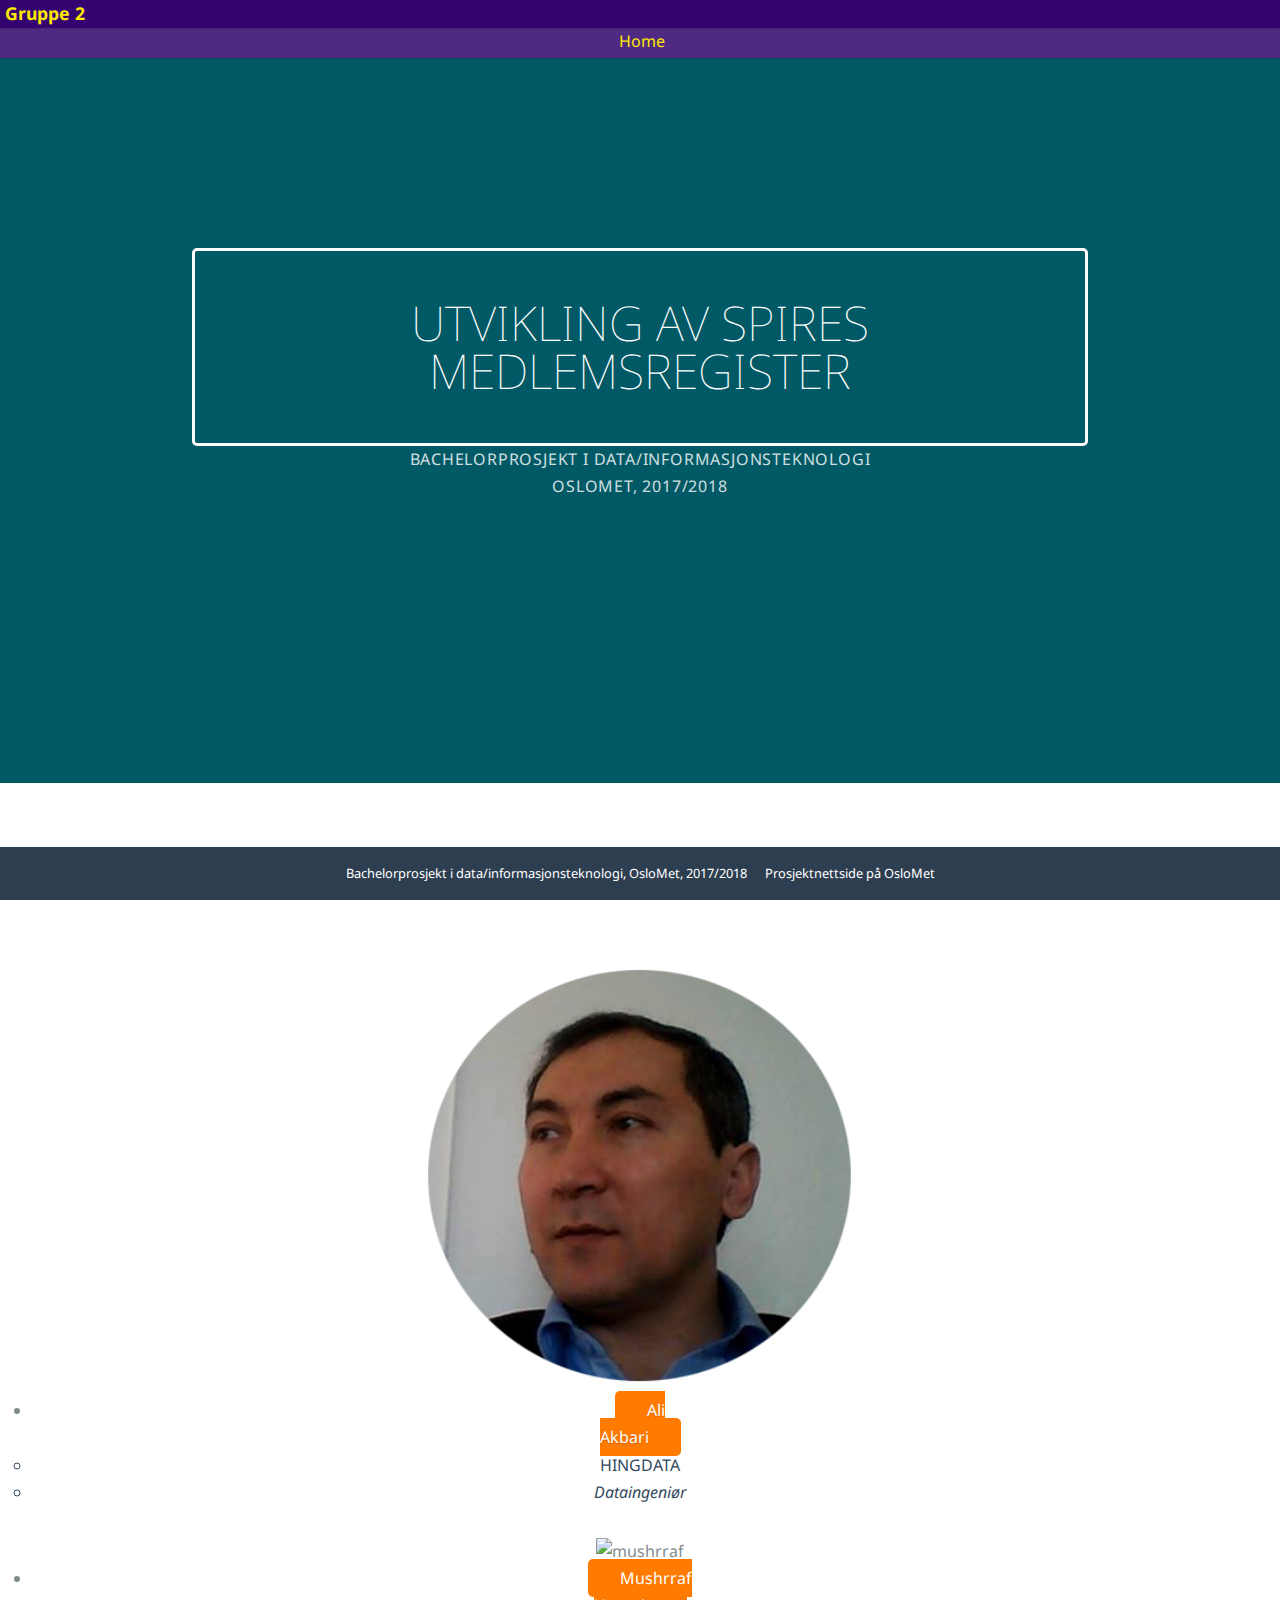
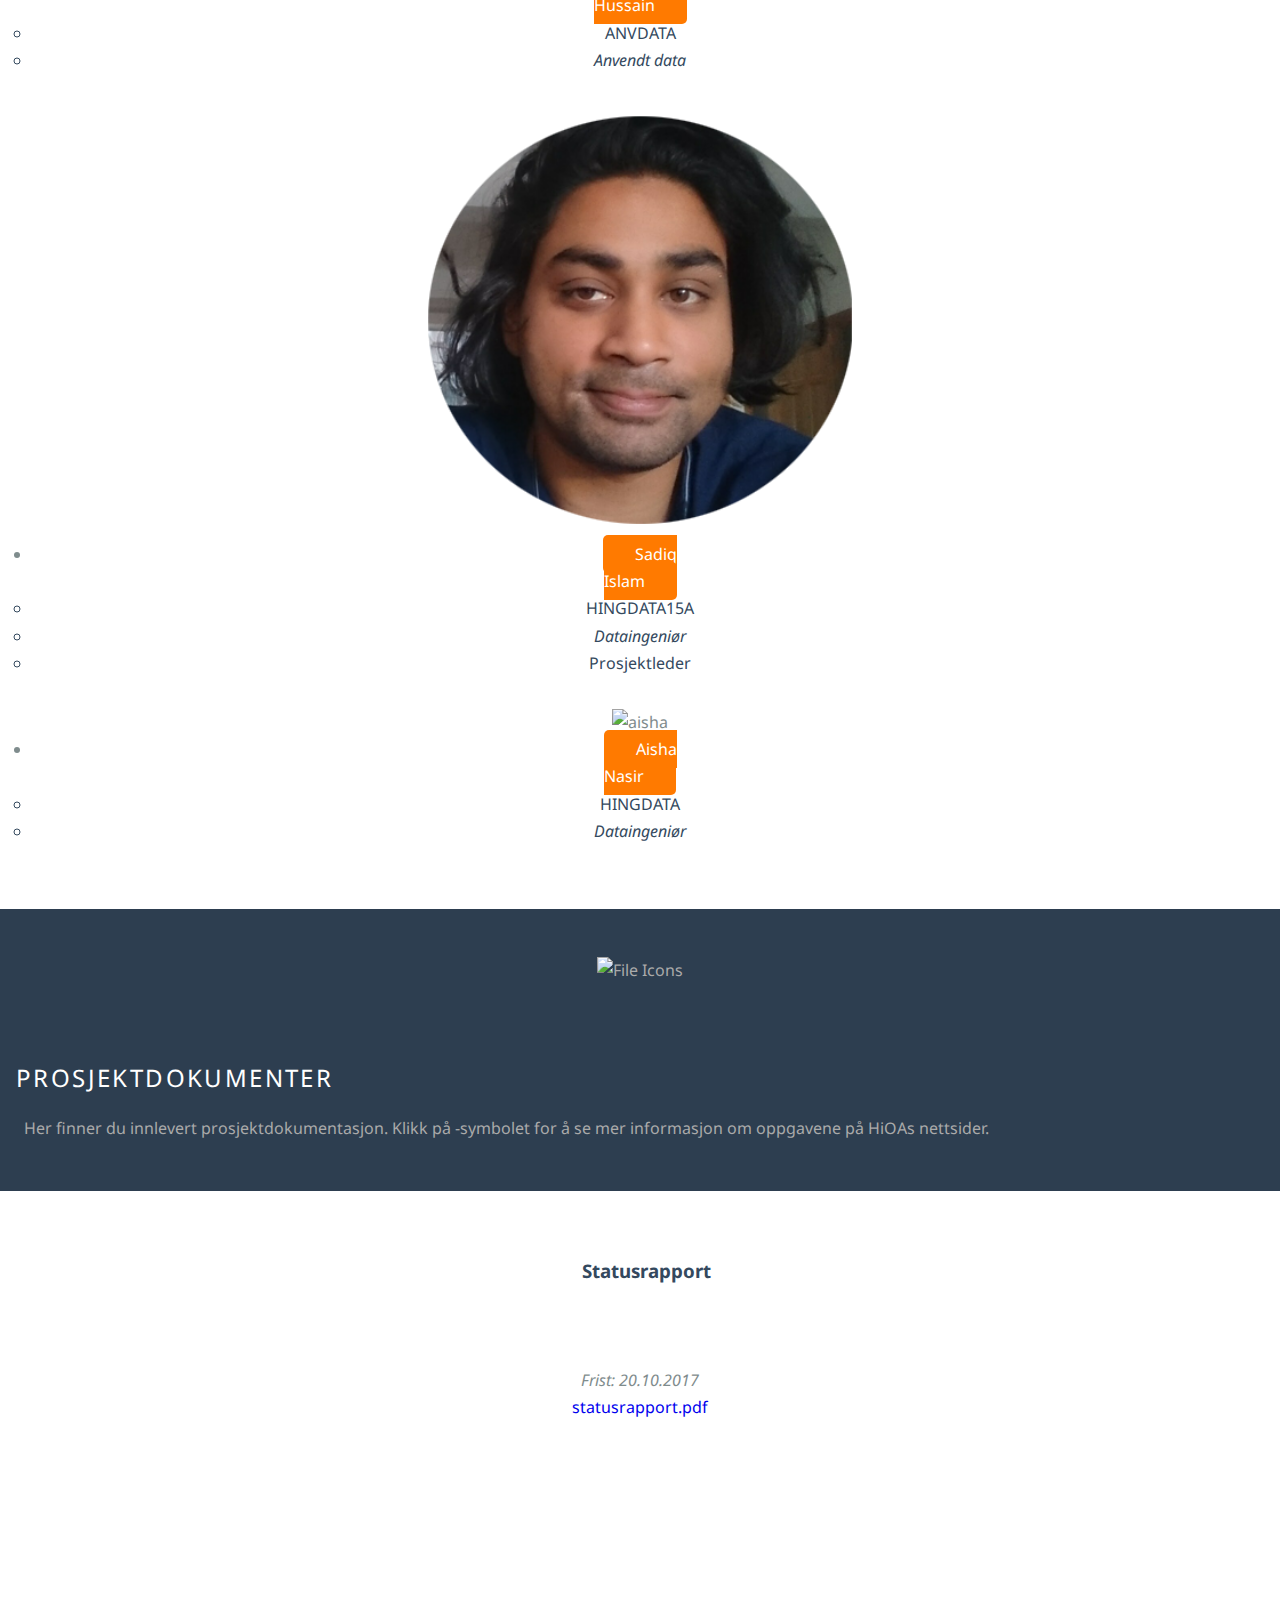
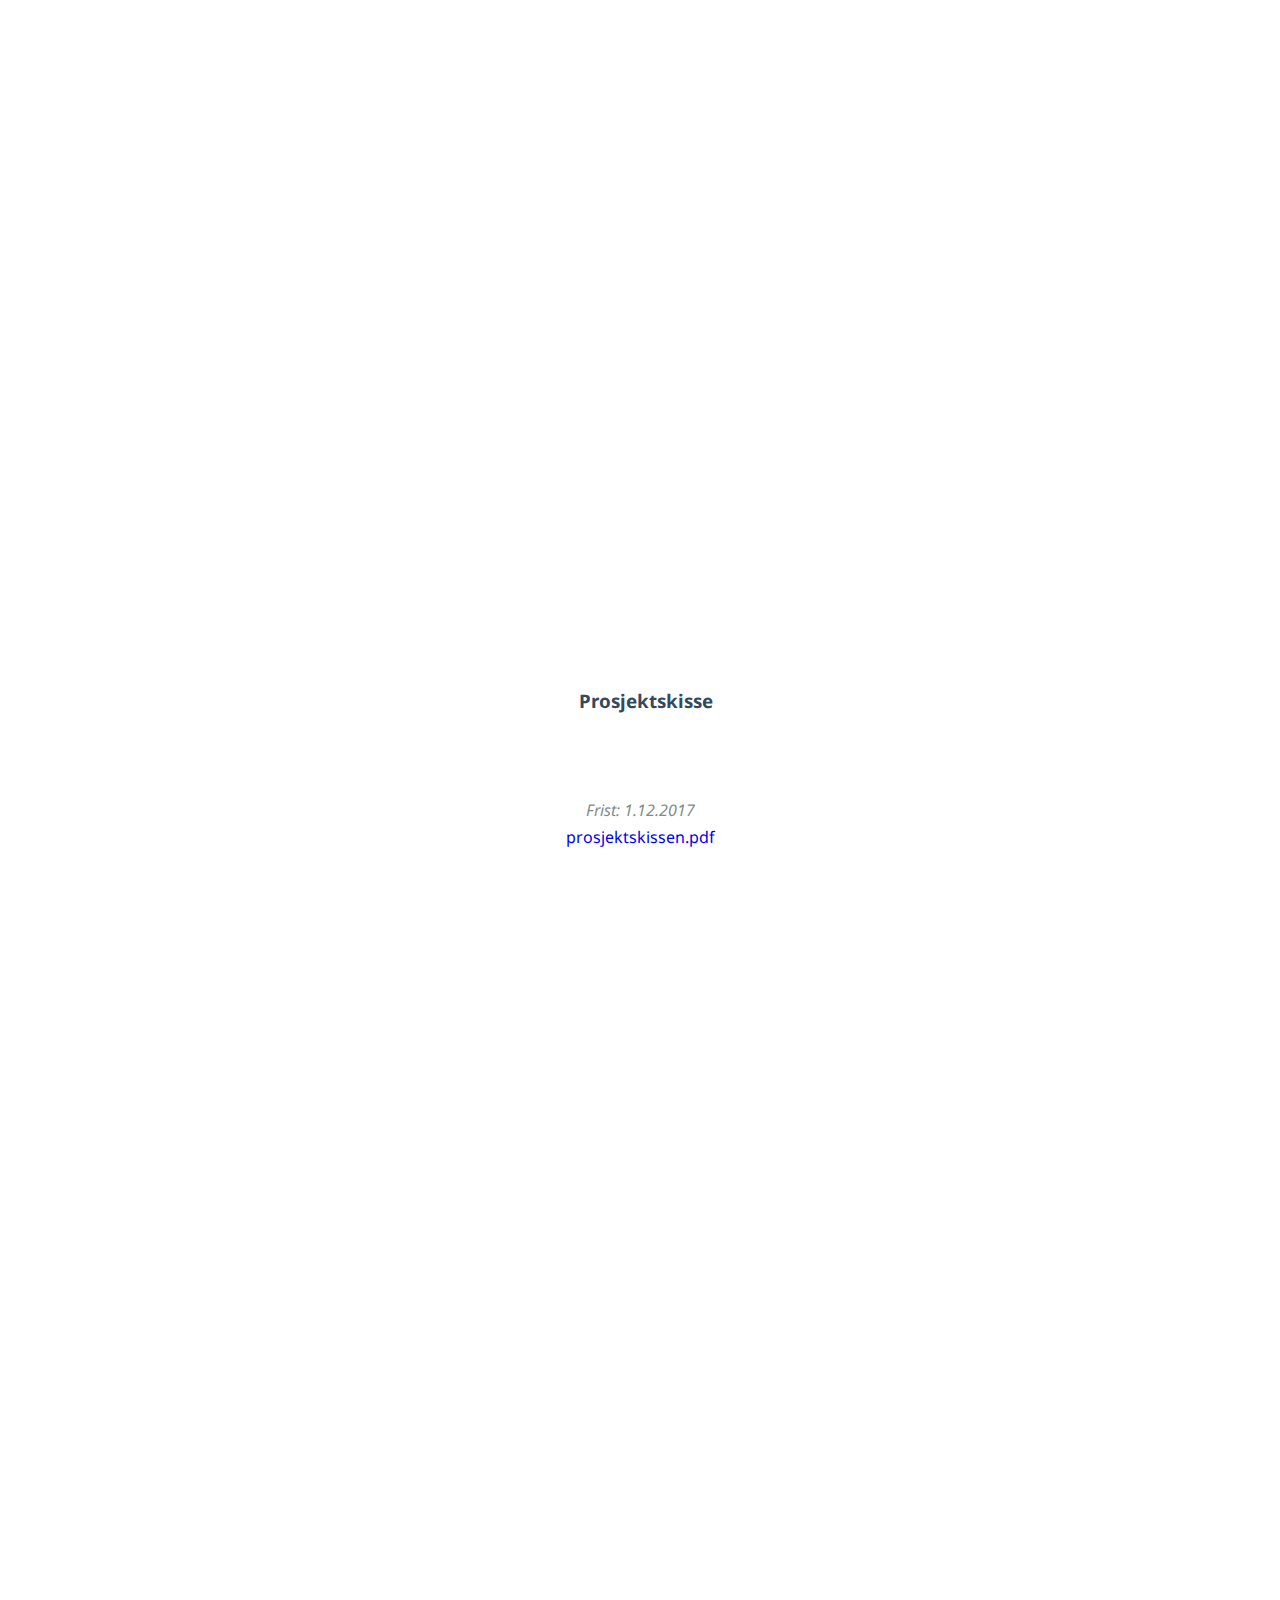
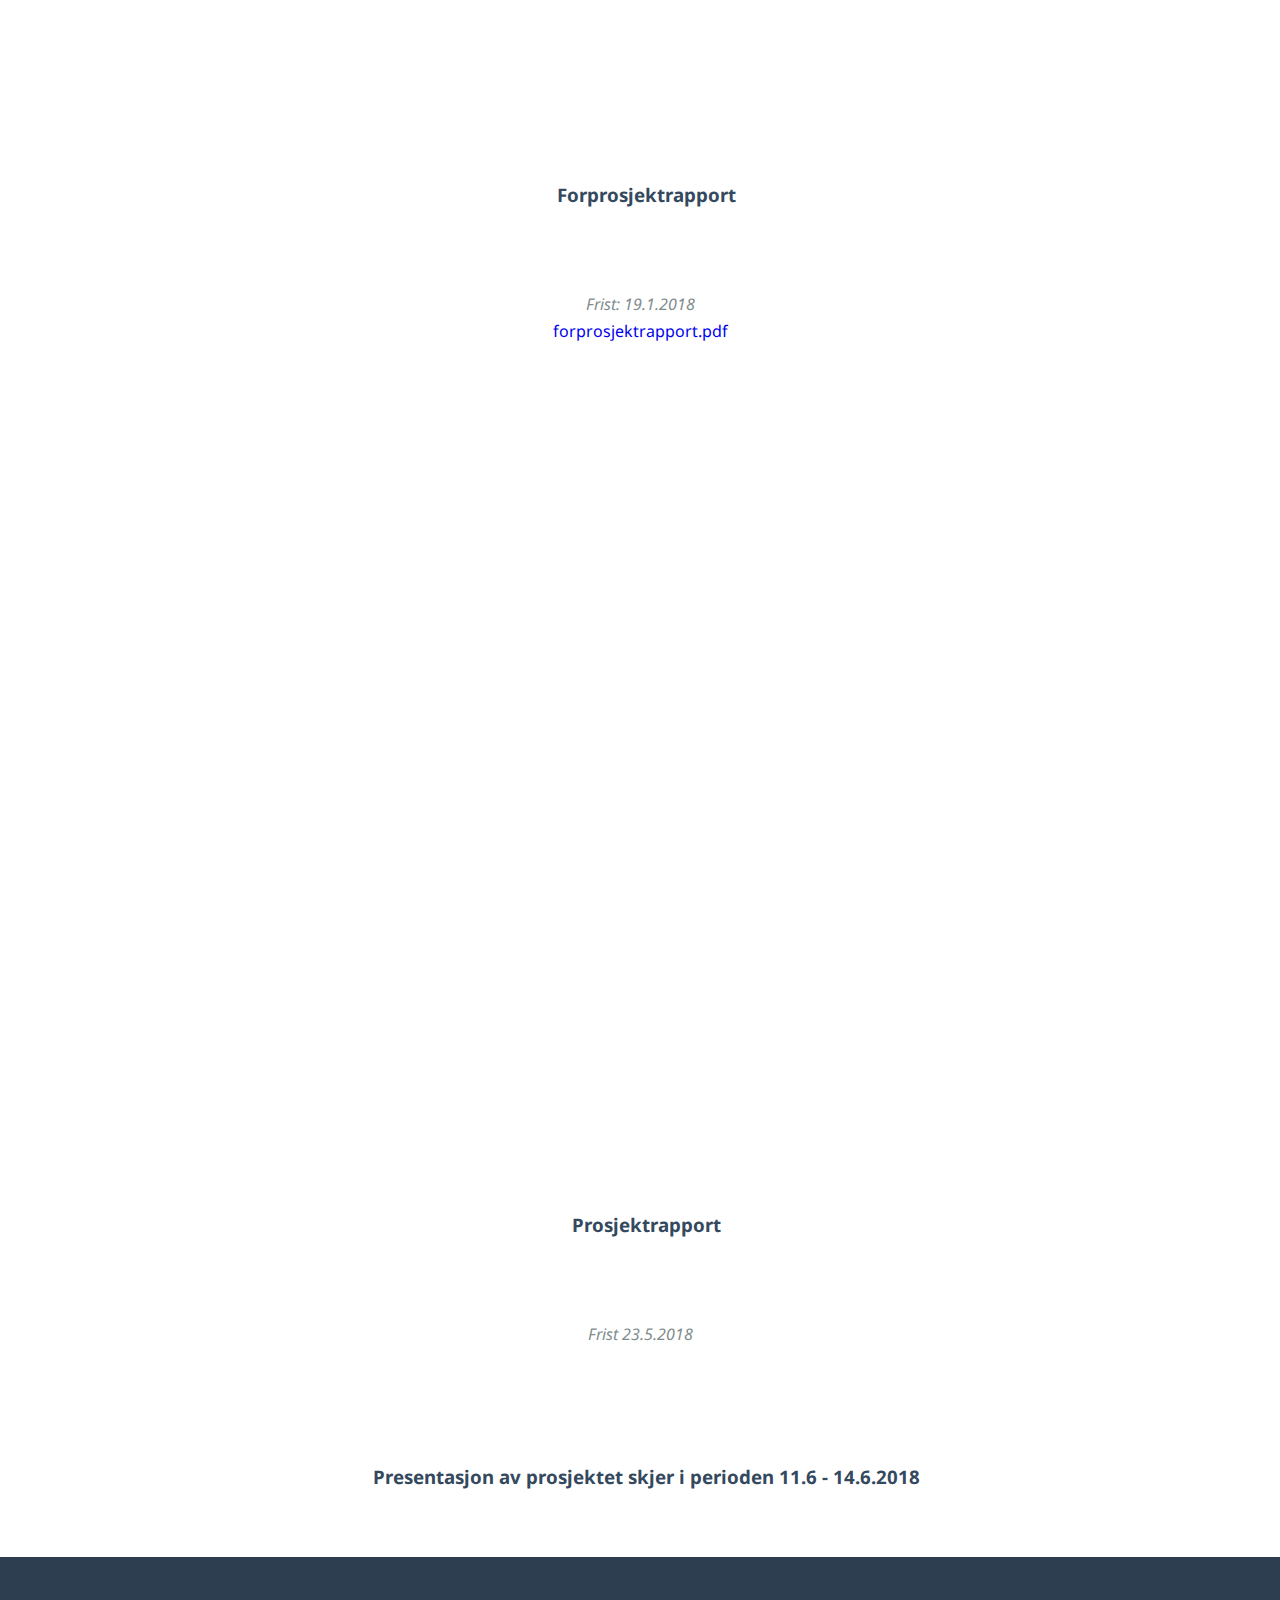
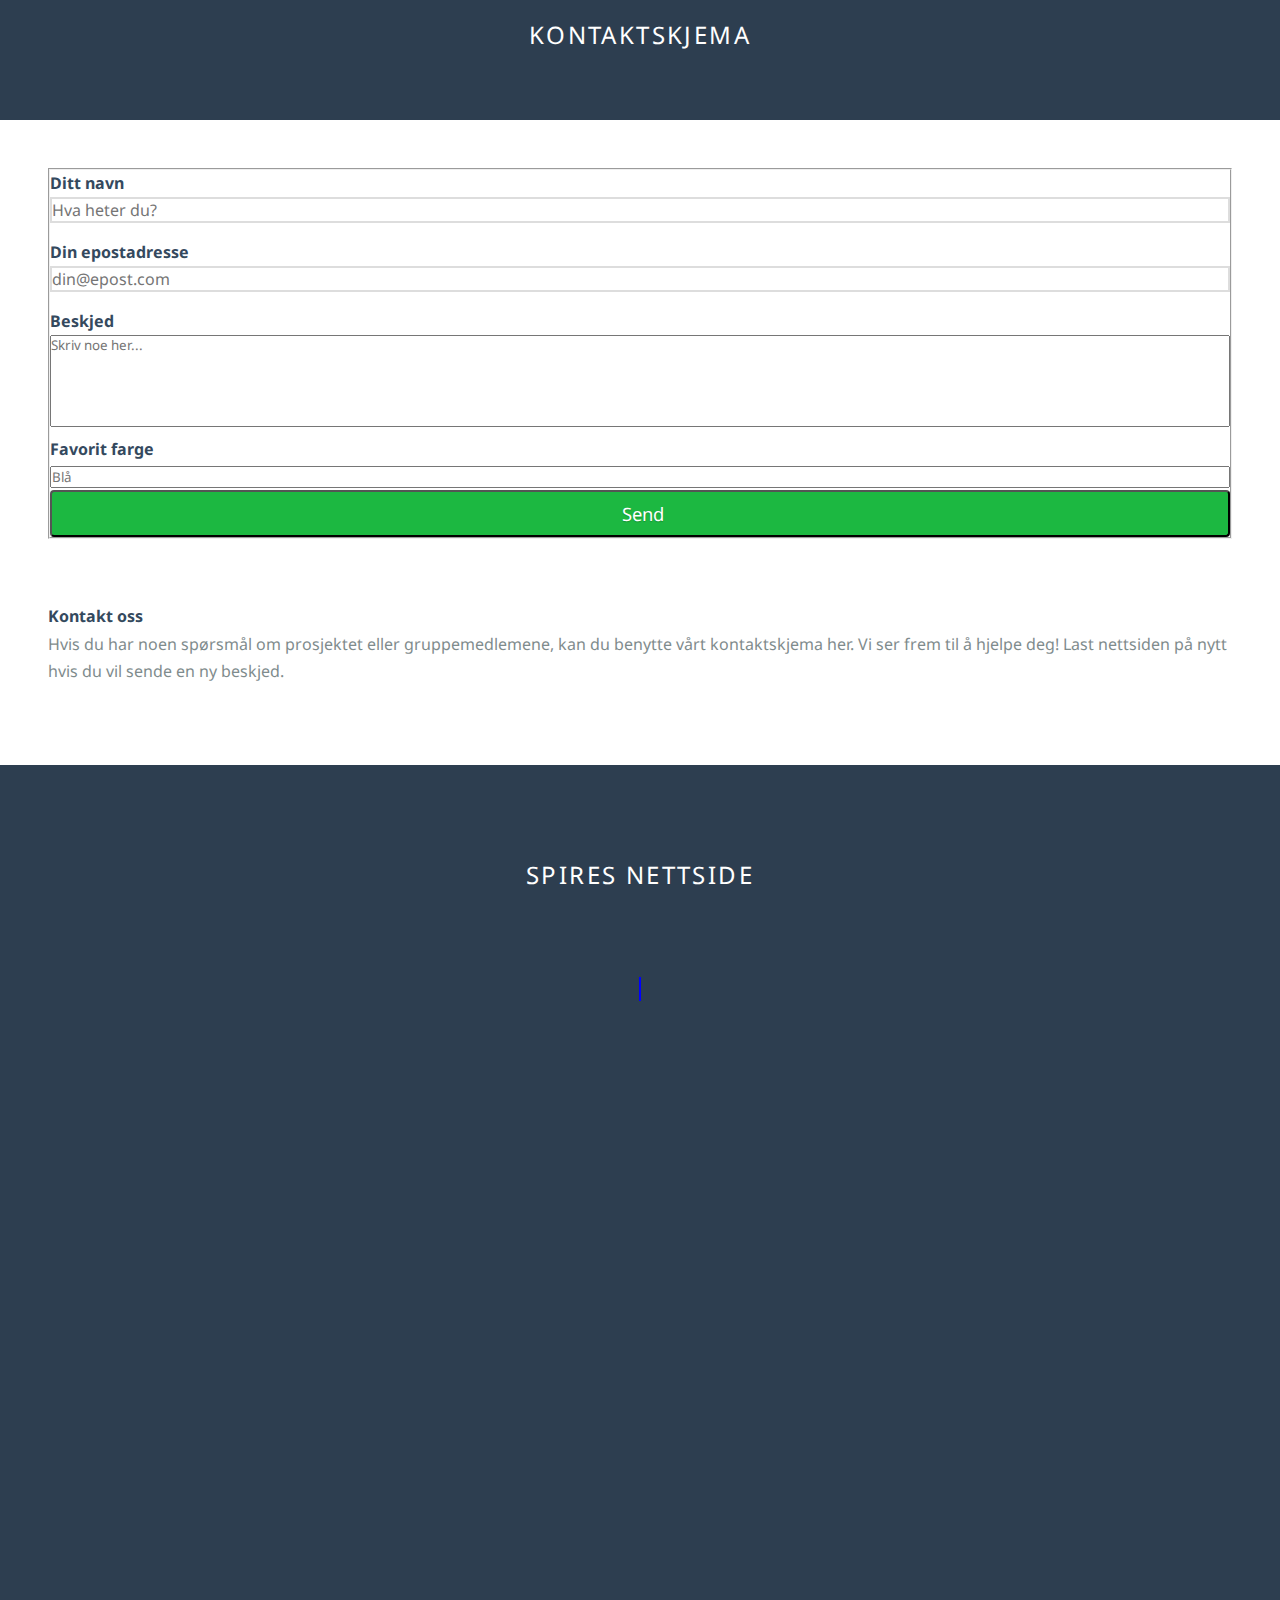
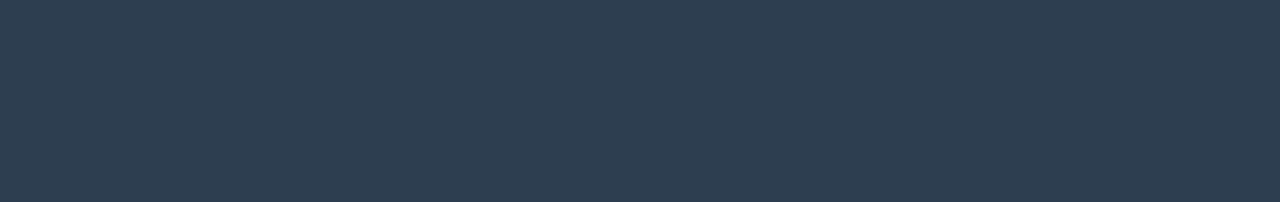
==== index.html @ 00ff03f3 "update to FP rapport and index.html" ====
<!DOCTYPE html>
<html lang="en" xmlns="http://www.w3.org/1999/html">
<head>
    <meta charset="utf-8">
    <meta name="viewport" content="width=device-width, initial-scale=1.0">
    <meta name="description"
          content="Prosjektsiden for bachelorprosjekten i data/informasjonsteknologi ved HiOA | Gruppe 2"/>
    <title>Vår 2018 | Bachelorprosjekt i data/informasjonsteknologi ved OsloMet | Gruppe 2</title>

    <link rel="stylesheet" type="text/css" href="css/style.css"/> <!-- Main stylesheet /-->
    <link rel="stylesheet" href="https://unpkg.com/purecss@1.0.0/build/pure-min.css" integrity="sha384-nn4HPE8lTHyVtfCBi5yW9d20FjT8BJwUXyWZT9InLYax14RDjBj46LmSztkmNP9w" crossorigin="anonymous">

    <link rel="stylesheet" href="https://unpkg.com/purecss@1.0.0/build/base-min.css">
    <link rel="stylesheet" href="https://unpkg.com/purecss@1.0.0/build/grids-min.css">
    <link rel="stylesheet" href="https://unpkg.com/purecss@1.0.0/build/grids-responsive-min.css">
    <!--[if lte IE 8]>
    <link rel="stylesheet" href="https://unpkg.com/purecss@1.0.0/build/grids-responsive-old-ie-min.css">
    <![endif]-->
    <!--[if gt IE 8]><!-->
    <link rel="stylesheet" href="https://unpkg.com/purecss@1.0.0/build/grids-responsive-min.css">
    <!--<![endif]-->
    <link rel="stylesheet" href="css/font-awesome-4.7.0/css/font-awesome.css">
    <link rel="stylesheet" href="css/font-awesome-4.7.0/css/font-awesome.min.css">
    <!--<link rel="stylesheet" href="https://cdnjs.cloudflare.com/ajax/libs/font-awesome/4.7.0/css/font-awesome.min.css">-->
    <link rel="stylesheet" type="text/css" href="//fonts.googleapis.com/css?family=Droid+Sans" />
</head>
<style>
    /*
     *--BUTTON CUSTOMIZATION DOESNT SEEM TO WORK VIA STYLE SHEET--
     */
    /*

    /*
 * -- PURE BUTTON STYLES --
 * Change pure-button elements
 */
    .pure-button {
        background-color: #1f8dd6;
        color: white;
        padding: 0.5em 2em;
        border-radius: 5px;
    }

    a.pure-button-primary {
        background: white;
        color: #1f8dd6;
        border-radius: 5px;
        font-size: 120%;
    }

    #menuLink1, #menuLink2, #menuLink3, #menuLink4 {
        background-color: #FF7A00;
        color: white;
        padding: 0.5em 2em;
        border-radius: 5px;
    }


    /* Custom button shapes */
    .button-success,
    .button-secondary  {
        border-radius: 4px;
        text-shadow: 0 1px 1px rgba(0, 0, 0, 0.2);

    }

    /* Make SEND button green in the contact form */
    .button-success {
        background: rgb(28, 184, 65); /* this is a green */
    }

    /* Make button text size larger */
    .button-xlarge {
        font-size: 115%;
    }

    /* Make button float left */
    button {
        float: left;
    }

    /* Make button float left */
    button2 {
        width: 100%;
    }
    /*
--NAVIGATION SUBMENUS 2 AND 3 SETTINGS--
 */

    /*Change home menu text color*/
    #home{
        color: #FFE900;
    }

    #home2 {
        color: #FFE900;
    }

    /*Change Spire menu text color*/
    #link2Spire {
        color: #FFE900;
    }
    /*Change Status report menu text color*/
    #statusr{
        color: #FFE900;
    }
    /*Change Project overview menu text color*/
    #skissen{
        color: #FFE900;
    }
    /*Change Contact menu text color*/
    #kontakt{
        color: #FFE900;
    }
    #forprosjektr{
        color: #FFE900;
    }
    #docs{
        color: #FFE900
    }
    /*Change hover color of these two sub menus*/
    .custom-link2:hover {
        background-color: #5FC0CE;
    }
    .custom-link5:hover {
        background-color: #03899C;
    }
    .custom-link6:hover {
        background-color: #1F6B75;
    }

    /*Change hover color of these two sub menus*/
    .custom-link4:hover {
        background-color: #015965;
    }

    html, button, input, select, textarea,
    .pure-g [class *= "pure-u"] {
        /* Set your content font stack here: */
        font-family:  "Droid Sans", "Helvetica Neue", "Times New Roman", sans-serif;
        font-style: normal;
        font-weight: 400;
    }


</style>
<body>

<nav>
        <div class="custom-wrapper pure-g home-menu2" id="menu">
            <div class="pure-u-1 pure-u-md-1-3">
                <div class="home-menu pure-menu">
                    <a href="#" class="custom-toggle2 custom-link1" id="home2"><i class="fa fa-home"></i></a>
                    <a href="#screen3" class="pure-menu-heading custom-brand"><i class="fa fa-group"></i><b>&nbsp;Gruppe 2</b></a>
                    <a href="#" class="custom-toggle" id="toggle"><s class="bar"></s><s class="bar"></s></a>
                </div>
            </div>
            <div class="pure-u-1 pure-u-md-1-3">
                <div class="pure-menu pure-menu-horizontal custom-menu-2 custom-can-transform">
                    <ul class="pure-menu-list">
                        <li class="pure-menu-item"><a href="#" class="pure-menu-link custom-link2" id="home"><i class="fa fa-home"></i>&nbsp;Home</a></li>
                        <li class="pure-menu-item"><a href="#screen6" class="pure-menu-link custom-link5" id="kontakt"><i class="fa fa-hand-spock-o"></i>&nbsp;Kontakt</a></li>
                        <li class="pure-menu-item"><a href="#screen7" class="pure-menu-link custom-link6" id="link2Spire"><i class="fa fa-external-link"></i>&nbsp;Spire</a></li>
                    </ul>
                </div>
            </div>
            <div class="pure-u-1 pure-u-md-1-3">
                <div class="pure-menu pure-menu-horizontal custom-menu-3 custom-can-transform">
                    <ul class="pure-menu-list">
                        <li class="pure-menu-item"><a href="#screen4" class="pure-menu-link custom-link4" id="statusr"><i class="fa fa-file-pdf-o"></i>&nbsp;Statusrapport</a></li>
                        <li class="pure-menu-item"><a href="#screen5" class="pure-menu-link custom-link4" id="skissen"><i class="fa fa-file-pdf-o"></i>&nbsp;Prosjektskisse</a></li>
                        <li class="pure-menu-item"><a href="#screen8" class="pure-menu-link custom-link4" id="forprosjektr"><i class="fa fa-file-pdf-o"></i>&nbsp;Forprosjektrapport</a></li>
                        <li class="pure-menu-item"><a href="#docHeader" class="pure-menu-link custom-link4" id="docs"><i class="fa fa-codepen"></i>&nbsp;Dokumenter</a></li>
                    </ul>
                </div>
            </div>
        </div>
</nav>
        <section id="screen2">
            <div class="splash-container">
                <div class="splash">
                    <h1 class="splash-head">Utvikling av Spires Medlemsregister<!--<a href="#screen7" class="spireLinkSplash"><img src="img/spire.png" alt="Spire's logo" class="pure-img"></a> --></h1>
                    <p class="splash-subhead">Bachelorprosjekt i data/informasjonsteknologi<br> OsloMet, 2017/2018</p>
                </div>
            </div>
        </section>

        <div class="content-wrapper">
            <section id="screen3">
                <div class="content">

                    <h2 class="l-box content-head is-center">Prosjektmedlemmer</h2>

                    <div class="pure-g">
                        <div class="l-box pure-u-1-2 pure-u-md-1-2 pure-u-lg-1-4">

                            <img src="img/ali" alt="ali" class="pure-img">​
                            <div class="pure-menu pure-menu-horizontal">
                                <ul class="pure-menu-list">
                                    <li class="pure-menu-item pure-menu-selected pure-menu-has-children pure-menu-allow-hover">
                                        <a href="#screen3" id="menuLink1" class="pure-menu-selected pure-menu-link pure-button button-secondary">Ali<br>Akbari<br></a>
                                        <ul class="pure-menu-children">
                                            <li class="pure-menu-item pure-menu-disabled z" >HINGDATA</a></li>
                                            <li class="pure-menu-item pure-menu-disabled z" ><em>Dataingeniør</em></a></li>
                                        </ul>
                                    </li>
                                </ul>
                            </div>
                        </div>
                        <div class="l-box pure-u-1-2 pure-u-md-1-2 pure-u-lg-1-4">
                            <img src="img/noPic1.png" alt="mushrraf" class="pure-img">​
                            <div class="pure-menu pure-menu-horizontal">
                                <ul class="pure-menu-list">
                                    <li class="pure-menu-item pure-menu-selected pure-menu-has-children pure-menu-allow-hover">
                                        <a href="#screen3" id="menuLink2" class="pure-menu-selected pure-menu-link pure-button">Mushrraf<br>Hussain<br></a>
                                        <ul class="pure-menu-children">
                                            <li class="pure-menu-item pure-menu-disabled z">ANVDATA</li>
                                            <li class="pure-menu-item pure-menu-disabled z"><em>Anvendt data</em></li>
                                        </ul>
                                    </li>
                                </ul>
                            </div>
                        </div>
                        <div class="l-box pure-u-1-2 pure-u-md-1-2 pure-u-lg-1-4">
                            <img src="img/sadiq" alt="sadiq" class="pure-img">​
                            <div class="pure-menu pure-menu-horizontal">
                                <ul class="pure-menu-list">
                                    <li class="pure-menu-item pure-menu-selected pure-menu-has-children pure-menu-allow-hover">
                                        <a href="#screen3" id="menuLink3" class="pure-menu-selected pure-menu-link pure-button">Sadiq<br>Islam<br></a>
                                        <ul class="pure-menu-children">
                                            <li class="pure-menu-item pure-menu-disabled z">HINGDATA15A</a></li>
                                            <li class="pure-menu-item pure-menu-disabled z"><em>Dataingeniør</em></a></li>
                                            <li class="pure-menu-item pure-menu-disabled z">Prosjektleder</a></li>
                                        </ul>
                                    </li>
                                </ul>
                            </div>
                        </div>
                        <div class="l-box pure-u-1-2 pure-u-md-1-2 pure-u-lg-1-4">
                            <img src="img/noPic2.png" alt="aisha" class="pure-img">​
                            <div class="pure-menu pure-menu-horizontal ">
                                <ul class="pure-menu-list">
                                    <li class="pure-menu-item pure-menu-selected pure-menu-has-children pure-menu-allow-hover">
                                        <a href="#screen3" id="menuLink4" class="pure-menu-selected pure-menu-link pure-button">Aisha<br>Nasir<br></a>
                                        <ul class="pure-menu-children">
                                            <li class="pure-menu-item pure-menu-disabled z">HINGDATA</a></li>
                                            <li class="pure-menu-item pure-menu-disabled z"><em>Dataingeniør</em></a></li>
                                        </ul>
                                    </li>
                                </ul>
                            </div>
                        </div>
                    </div>
                </div>
            </section>

            <div class="ribbon l-box-lrg pure-g">
                <div class="l-box-lrg is-center pure-u-1 pure-u-md-1-2 pure-u-lg-2-5">
                    <img width="200" alt="File Icons" class="pure-img-responsive" src="img/docs.png">
                </div>
                <div class="pure-u-1 pure-u-md-1-2 pure-u-lg-3-5" id="docHeader">

                    <h2 class="content-head content-head-ribbon custom-header1">Prosjektdokumenter</h2>
                    <p class="custom-header1"><i class="fa fa-chevron-circle-down fa-2x"></i>&nbsp;
                        Her finner du innlevert prosjektdokumentasjon. Klikk på <a href="#docHeader" class="custom-link3"> <i class="fa fa-slack"></i></a>-symbolet for å se mer informasjon om oppgavene på HiOAs nettsider.</p>
                </div>
            </div>

            <div class="l-box-lrg pure-g">
                <div class="pure-u-1 pure-u-lg-1-2">
                    <div class="pure-g">
                        <div class="content pure-u-3-5 pure-u-md-1 pure-u-lg-1">
                            <h3 class="content-subhead is-center" id="screen4"><a href="https://www.cs.hioa.no/data/bachelorprosjekt/Statusrapport.pdf" class="linkOut"><i class="fa fa-slack"></i>
                                </a>&nbsp;<a href="docs/statusrapport.pdf" class="linkOut2">Statusrapport</a></h3>
                        </div>
                        <div class="content pure-u-2-5 pure-u-md-1 pure-u-lg-1">
                            <p class="is-center"><em>Frist: 20.10.2017</em></p>
                    <div class="object-custom">
                        <object data="docs/statusrapport.pdf"
                                type="application/pdf" class="pdf">
                            <a href="docs/statusrapport.pdf">statusrapport.pdf</a>
                        </object>
                    </div>
                        </div>
                    </div>
                </div>

                <div class="pure-u-1 pure-u-lg-1-2">
                    <div class="pure-g">
                        <div class="content pure-u-3-5 pure-u-md-1 pure-u-lg-1">
                    <h3 class="content-subhead is-center" id="screen5"><a href="https://www.cs.hioa.no/data/bachelorprosjekt/Prosjektskisse.pdf" class="linkOut"><i class="fa fa-slack"></i>
                        </a>&nbsp;<a href="docs/prosjektskissen.pdf" class="linkOut2">Prosjektskisse</a></h3>
                        </div>
                        <div class="content pure-u-2-5 pure-u-md-1 pure-u-lg-1">
                            <p class="is-center"><em>Frist: 1.12.2017</em></p>
                    <div class="object-custom">
                        <object data="docs/prosjektskissen.pdf"
                                type="application/pdf" class="pdf">
                            <a href="docs/prosjektskissen.pdf">prosjektskissen.pdf</a>
                        </object>
                    </div>
                        </div>
                    </div>
                </div>
            </div>
            <div class="l-box-lrg pure-g">
                <div class="pure-u-1 pure-u-lg-1-2">
                    <div class="pure-g">
                        <div class="content pure-u-3-5 pure-u-md-1 pure-u-lg-1">
                            <h3 class="content-subhead is-center" id="screen8"><a href="https://www.cs.hioa.no/data/bachelorprosjekt/Forprosjekt.php" class="linkOut"><i class="fa fa-slack"></i>
                            </a>&nbsp;<a href="#docs/forprosjektrapport.pdf" class="linkOut2">Forprosjektrapport</a></h3>
                        </div>
                        <div class="content pure-u-2-5 pure-u-md-1 pure-u-lg-1">
                            <p class="is-center"><em>Frist: 19.1.2018</em></p>
                            <div class="object-custom">
                                <object data="docs/forprosjektrapport.pdf"
                                        type="application/pdf" class="pdf">
                                    <a href="docs/forprosjektrapport.pdf">forprosjektrapport.pdf</a>
                                </object>
                            </div>
                        </div>
                    </div>
                </div>

                <div class="pure-u-1 pure-u-lg-1-2" id="screen9">
                    <div class="pure-g">
                        <div class="content pure-u-3-5 pure-u-md-1 pure-u-lg-1">
                            <h3 class="content-subhead is-center"><a href="https://www.cs.hioa.no/data/bachelorprosjekt/Prosjektrapport.php" class="linkOut">
                                <i class="fa fa-slack"></i></a>&nbsp;<a href="#screen9" class="linkOut2">Prosjektrapport</a></h3>
                        </div>
                        <div class="content pure-u-2-5 pure-u-md-1 pure-u-lg-1">
                            <p class="is-center"><em>Frist 23.5.2018</em></p>
                            <!--
                            <div class="object-custom">
                                <object data="docs/prosjektskissen.pdf"
                                        type="application/pdf" class="pdf">
                                    <a href="docs/prosjektskissen.pdf">prosjektskissen.pdf</a>
                                </object>
                            </div>
                            -->
                        </div>
                    </div>
                </div>
            </div>

            <div class="content">
                <h3 class="content-subhead is-center"><i class="fa fa-slideshare"></i>&nbsp;Presentasjon av prosjektet skjer i perioden 11.6 - 14.6.2018</h3>
            </div>

            <div class="ribbon" id="screen6">

                    <h2 class="content-head is-center content-head-ribbon custom-header1">Kontaktskjema</h2>

            </div>
            <div class="content">
                <div class="pure-g">
                    <div class="l-box-lrg pure-u-1 pure-u-md-2-5 pure-u-lg-3-5">
                        <form class="pure-form pure-form-stacked" id="gform" method="POST" action="https://script.google.com/macros/s/AKfycbxMcBQVe2dOp_u_zWF0SnrtIL6xjQVfEFBUN7Kkga6pO61N4hU/exec">
                            <fieldset>

                                <label for="name">Ditt navn</label>
                                <input id="name" type="text" placeholder="Hva heter du?">


                                <label for="email"> Din epostadresse</label>
                                <input id="email" name="email" type="email" value=""
                                       required placeholder="din@epost.com"/>
                                <span id="email-invalid" style="display:none">
                        Must be a valid email address</span>

                                <label for="message">Beskjed</label>
                                <textarea id="message" name="message" rows="5"
                                          placeholder="Skriv noe her..."></textarea>

                                <label for="color">Favorit farge</label>
                                <input id="color" name="color" required placeholder="Blå"/>

                                <button class="pure-button button-success button2 button-xlarge">
                                    <i class="fa fa-paper-plane"></i>&nbsp;Send
                                </button>
                            </fieldset>
                        </form>
                        <div style="display:none;" id="thankyou_message">
                            <h2 class="is-center"><em>Takk</em> for beskjeden!
                                Vi svarer snart tilbake!</h2>
                        </div>
                    </div>

                    <div class="l-box-lrg pure-u-1 pure-u-md-3-5 pure-u-lg-2-5">
                        <h4>Kontakt oss</h4>
                        <p>
                            Hvis du har noen spørsmål om prosjektet eller gruppemedlemene, kan du benytte vårt kontaktskjema her. Vi ser frem til å hjelpe deg! Last nettsiden på nytt hvis du vil sende en ny beskjed.
                        </p>
                    </div>

                </div>
            </div>
            <div class="ribbon l-box-lrg pure-g" id="screen7">
                <div class="l-box-lrg is-center pure-u-1">


                    <h2 class="content-head is-center"><a href="https://spireorg.no" class="custom-link3">Spires nettside</a></h2>

                </div>
                <div class="object-custom2 l-box-lrg pure-u-1">
                    <object type="text/html" data="https://spireorg.no/" style="overflow:auto;border:1px ridge blue" class="inView">
                    </object>
                </div>
            </div>
            <div class="footer l-box is-center">
                <p class="footerText"> Bachelorprosjekt i data/informasjonsteknologi, OsloMet, 2017/2018&nbsp;&nbsp;<i class="fa fa-ellipsis-v"></i>&nbsp;&nbsp;
                    <a href="https://www.cs.hioa.no/data/bachelorprosjekt/reg/" class="custom-link3"><i class="fa fa-external-link"></i>&nbsp;Prosjektnettside på OsloMet</a></p>
            </div>

        </div>

        <script type="text/javascript" src="https://ajax.googleapis.com/ajax/libs/jquery/1.10.2/jquery.min.js"></script>
        <script>
            $(document).ready(function () {
                $(window).bind('scroll', function () {
                    var navHeight = $(window).height() - 70;
                    if ($(window).scrollTop() > navHeight) {
                        $('nav').addClass('fixed');
                    }
                    else {
                        $('nav').removeClass('fixed');
                    }
                });
            });
        </script>
        <script>
            (function (window, document) {
                var menu = document.getElementById('menu'),
                    WINDOW_CHANGE_EVENT = ('onorientationchange' in window) ? 'orientationchange':'resize';

                function toggleHorizontal() {
                    [].forEach.call(
                        document.getElementById('menu').querySelectorAll('.custom-can-transform'),
                        function(el){
                            el.classList.toggle('pure-menu-horizontal');
                        }
                    );
                };

                function toggleMenu() {
                    // set timeout so that the panel has a chance to roll up
                    // before the menu switches states
                    if (menu.classList.contains('open')) {
                        setTimeout(toggleHorizontal, 500);
                    }
                    else {
                        toggleHorizontal();
                    }
                    menu.classList.toggle('open');
                    document.getElementById('toggle').classList.toggle('x');
                };

                function closeMenu() {
                    if (menu.classList.contains('open')) {
                        toggleMenu();
                    }
                }

                document.getElementById('toggle').addEventListener('click', function (e) {
                    toggleMenu();
                    e.preventDefault();
                });

                window.addEventListener(WINDOW_CHANGE_EVENT, closeMenu);
            })(this, this.document);

        </script>
        <!-- Submit the Form to Google Using "AJAX" -->
        <script data-cfasync="false" type="text/javascript"
                src="https://cdn.rawgit.com/dwyl/html-form-send-email-via-google-script-without-server/master/form-submission-handler.js"></script>
        <!-- <script data-cfasync="false" type="text/javascript"
        src="/form-submission-handler.js"></script> -->
        <!-- END -->

</body>
</html>
---- css/style.css ----
* {
    margin: 0;
    padding: 0;
    -webkit-box-sizing: border-box;
    -moz-box-sizing: border-box;
    box-sizing: border-box;
}
/*
 * -- BASE STYLES --
 * Most of these are inherited from Base, but I want to change a few.
 */
body {
    line-height: 1.7em;
    color: #7f8c8d;
    font-size: 13px;
}

a {
    text-decoration: none;
}

/* This class is added on scroll */
.fixed {
    position: fixed;
    top: 0;
    height: 70px;
    z-index: 1;
}
h1,
h2,
h3,
h4,
h5,
h6,
label {
    color: #34495e;
}

/*
 * -- LAYOUT STYLES --
 * These are some useful classes which I will need
 */
.l-box {
    padding: 1em;
}

.l-box-lrg {
    padding: 2em;
    border-bottom: 1px solid rgba(0,0,0,0.1);
}

.is-center {
    text-align: center;
}

.pure-img-responsive {
    max-width: 100%;
    height: auto;

}
.pure-img {
    max-width: 100%;
    height: auto;
    width:35%;
    margin-left: auto;
    margin-right: auto;
}

/*
 * -- PURE FORM STYLES --
 * Style the form inputs and labels
 */
.pure-form label {
    margin: 1em 0 0;
    font-weight: bold;
    font-size: 100%;
}

.pure-form input[type] {
    border: 2px solid #ddd;
    box-shadow: none;
    font-size: 100%;
    width: 100%;
    margin-bottom: 1em;
}


/*
 * -- MENU STYLES --
 * customize .pure-menu looks at the top of the page
 */
.home-menu2 {
    text-align: center;
    box-shadow: 0 1px 1px rgba(0,0,0, 0.10);
}
.home-menu {
    text-align: center;
    box-shadow: 0 1px 1px rgba(0,0,0, 0.10);
}
.home-menu {
    background: #340570; /*252c46*/
}

.home-menu .pure-menu-heading {
    color: #FFE900;
    font-weight: 400;
    font-size: 110%;
}

.home-menu .pure-menu-selected a {
    color: white;
}

.home-menu a {
    color: #F6F6E8;
}
.home-menu li a:hover,
.home-menu li a:focus {
    background: none;
    border: none;
    color: #AECFE5;
}

/*nav li {
    padding: 24px 10px;
}
/*
 *-- NAV MENU SETTINGS
 *
 */

/* Keep NAV on top, always */
nav {
    position: absolute;
    top: 0;
    width: 100%;
}
/* --SUBMENUS 2 AND 3 STYLE SETTINGS-- */

/*Change home menu text color*/
#home{
    color: #FF7A00;
}

/*Change Spire menu text color*/
#link2Spire{
    color: #FF7A00;
}
/*Change Status report menu text color*/
#statusr{
    color: #FF7A00;
}
/*Change Project overview menu text color*/
#skissen{
    color: #FF7A00;
}
#forprosjektr{
    color: #FF7A00;
}
/*Change Contact menu text color*/
#kontakt{
    color: #FF7A00
}
#docs{
    color: #FF7A00
}
/*Change hover color of these two sub menus*/
.custom-link2:hover {
    background-color: #5FC0CE;
}
.custom-link5:hover {
    background-color: #03899C;
}
.custom-link6:hover {
    background-color: #1F6B75;
}
/*Change hover color of these two sub menus*/
.custom-link4:hover {
    background-color: #015965;
}
/* Link to HiOA forprosjekt website */
.linkOut {
    color: #34495e;
}
.linkOut:hover {
    color: #FF7A00;
}
.linkOut2 {
    color: #34495e;
}

/*
 *--NAV: CONTAINER SETTINGS--
 */

/* Nav menu container color and height */
.custom-wrapper {
    background-color: #502982;
    margin-bottom: 1em;
    -webkit-font-smoothing: antialiased;
    height: 3.6em;
    overflow: hidden;
    -webkit-transition: height 0.5s;
    -moz-transition: height 0.5s;
    -ms-transition: height 0.5s;
    transition: height 0.5s;
}

/* Toggle menu height */
.custom-wrapper.open {
    height: 13.5em;
}

/* Submenu 3 items aligned to the right */
.custom-menu-3 {
    text-align: right;
}

/*
 *--NAV: PERSISTANT HOME BUTTON SETTINGS (LEFT SIDE)--
 */
.custom-toggle2 {
    width: 34px;
    height: 34px;
    position: absolute;
    top: 0;
    left: 0;
    display: none;
}

.custom-link1:hover {
    text-decoration: none;
}
.custom-link1 {
    top: 10px;
    box-shadow: 0 1px 1px rgba(0,0,0, 0.10);
    font-size: 110%;
}

/*
 *--NAV: CUSTOM TOGGLE MENU SETTINGS (RIGHT SIDE)--
 */
.custom-toggle {
    width: 34px;
    height: 34px;
    position: absolute;
    top: 0;
    right: 0;
    display: none;
}

.custom-toggle .bar {
    background-color: #FFE900;
    display: block;
    width: 20px;
    height: 2px;
    border-radius: 100px;
    position: absolute;
    top: 25px;
    right: 7px;
    -webkit-transition: all 0.5s;
    -moz-transition: all 0.5s;
    -ms-transition: all 0.5s;
    transition: all 0.5s;
}

.custom-toggle .bar:first-child {
    -webkit-transform: translateY(-6px);
    -moz-transform: translateY(-6px);
    -ms-transform: translateY(-6px);
    transform: translateY(-6px);
}

.custom-toggle.x .bar {
    -webkit-transform: rotate(45deg);
    -moz-transform: rotate(45deg);
    -ms-transform: rotate(45deg);
    transform: rotate(45deg);
}

.custom-toggle.x .bar:first-child {
    -webkit-transform: rotate(-45deg);
    -moz-transform: rotate(-45deg);
    -ms-transform: rotate(-45deg);
    transform: rotate(-45deg);
}



/*
* -- SPLASH STYLES --
* This is the purple top section that appears on the page.
 */
.splash-container {
    background: #015965;
    z-index: -1;
    overflow: hidden;
    width: 100%;
    height: 88%;
    top: 0;
    left: 0;
    position: absolute !important;
}

.splash {
    /* absolute center .splash within .splash-container */
    width: 80%;
    height: 50%;
    margin: auto;
    position: absolute;
    top: 100px; left: 0; bottom: 0; right: 0;
    text-align: center;
    text-transform: uppercase;
}

/* This is the main heading that appears on the purple section */
.splash-head {
    font-size: 20px;
    font-weight: bold;
    color: white;
    border: 3px solid white;
    padding: 1em 1.6em;
    font-weight: 100;
    border-radius: 5px;
    line-height: 1em;
    word-wrap: break-word;
}

/* This is the subheading that appears on the purple section */
.splash-subhead {
    color: white;
    letter-spacing: 0.05em;
    opacity: 0.8;
}


/*
 * -- CONTENT STYLES --
 * This represents the content area (everything below the purple section)
 */
.content-wrapper {
    /* These styles are required for the "scroll-over" effect */
    position: absolute;
    top: 87%;
    width: 100%;
    min-height: 12%;
    z-index: 0;
    background: white;

}

/* Give the content area some more padding */
.content {
    padding: 1em 1em 3em;
}

/* This is the class used for the main content headers (<h2>) */
.content-head {
    font-weight: 400;
    text-transform: uppercase;
    letter-spacing: 0.1em;
    margin: 2em 0 1em;
}

/* This is a modifier class used when the content-head is inside a ribbon */
.content-head-ribbon {
    color: white;
}

/* This is the class used for the content sub-headers (<h3>) */
.content-subhead {
    padding: 1em 1em 1em;
}
.content-subhead i {
    margin-right: 7px;
}

/* This is the class used for the dark-background areas. */
.ribbon {
    background: #2d3e50;
    color: #aaa;
    padding: 1em 1em 3em;
}
/* This is a second class used for dark-background areas. */
.ribbon2 {
    background: #8443D6;
    color: #aaa;
    padding: 1em 1em 3em;
}

/* This is the class used for the footer */
.footer {
    background: #2d3e50;
    position: fixed;
    bottom: 0;
    width: 100%;
    color: white;
    font-size: 80%;
}
/* This is the class used for the footer text */
#footerText {
    font-size: 12px;
}


/*
 *--GROUP MEMBER SECTION--(3)
 */

/* Align the content (buttons) to the center*/
#screen3{
    text-align: center;
}

/* Make disabled sub-items black */
.z {
    color: #34495e;
}

/*
 *--PDF AND OBJECT SETTINGS--
 */

/* PDF file settings */
.pdf {
    width: 100%;
    height: 100%;


}
/* Object container settings */
.object-custom{
    text-align: center;
    height: 30vh;
}
/* Object container settings */
.object-custom2{
    text-align: center;
    height: 90vh;
}
/* View Spire website in same window- file settings */
.inView {
    width: 100%;
    height:100%;
    margin-left: auto;
    margin-right: auto;

}

/*
 *--THE CONTACT FORM--
 */

/* Make the comment box page-width and non-resizable */
textarea {
    width: 100%;
    resize: none;
}

/* Make the color box page-width */
#color {
    width: 100%;
}

/*
 * --THE SPIRE WEBSITE VIEWER--
 */

/* Change url link color */
.custom-link3 {
    color: white;
}

/* Change hover color of link*/
.custom-link3:hover {
    background-color: #FF7A00;

}

/*
 * -- PURE BUTTON STYLES --
 * Change pure-button elements
 */
.pure-button {
    background-color: #1f8dd6;
    color: white;
    padding: 0.5em 2em;
    border-radius: 5px;
}

a.pure-button-primary {
    background: white;
    color: #1f8dd6;
    border-radius: 5px;
    font-size: 120%;
}

#menuLink1, #menuLink2, #menuLink3, #menuLink4 {
    background-color: #1F6B75;
    color: white;
    padding: 0.5em 2em;
    border-radius: 5px;
}

/* Custom button shapes */
.button-success,
.button-secondary  {
    border-radius: 4px;
    text-shadow: 0 1px 1px rgba(0, 0, 0, 0.2);

}

/* Make SEND button green in the contact form */
.button-success {
    background: rgb(28, 184, 65); /* this is a green */
}

/* Make button text size larger */
.button-xlarge {
    font-size: 115%;
}

/* Make button float left */
button {
    float: left;
}
.button2 {
    width: 100%;
}
/*
 * -- TABLET (AND UP) MEDIA QUERIES --
 * On tablets and other medium-sized devices, we want to customize some
 * of the mobile styles.
 */
@media (max-width: 47.999em) {
    body {
        font-size: 115%;
    }
    .custom-menu-3 {
        text-align: left;
    }

    .custom-menu-2 {
        text-align: left;
    }

    .custom-toggle {
        display: block;
    }

    .custom-toggle2 {
        display: block;
    }
    /* Hide home menu item from nav on smaller screens */
    #home{
        display: none;
    }

    /* Align subtitle for project document section to the middle */
    .custom-header1{
        text-align: center;
    }

}
/*
 * -- TABLET (AND UP) MEDIA QUERIES --
 * On tablets and other medium-sized devices, customize some
 * of the mobile styles.
 */
@media (min-width: 48em) {

    /* Increase the body font size */
    body {
        font-size: 115%;
    }
    /* Hide home menu item from nav on tablet sized screens */
    #forprosjektr
        #statusr,
        #skissen {
        display: none;
    }


    /* Align the menu header to the left, but float the
    menu items to the right. */
    .home-menu {
        text-align: left;
    }
    .home-menu ul {
        float: right;
    }


    /* Increase the height of the splash-container */
    /*.splash-container {
            height: 500px;
        } */

    /* Decrease the width of the .splash, since we have more width
    to work with */
    .splash {
        width: 70%;
        height: 50%;
    }

    .splash-head {
        font-size: 250%;
    }


    /* Remove the border-separator assigned to .l-box-lrg */
    .l-box-lrg {
        border: none;
    }

}

/*
 * -- DESKTOP (AND UP) MEDIA QUERIES --
 * On desktops and other large devices, we want to over-ride some
 * of the mobile and tablet styles.
 */
@media (min-width: 78em) {
    /* Increase the header font size even more */
    .splash-head {
        font-size: 300%;
    }

    /* Show project docs */
    #statusr,
    #skissen,
    #forprosjektr{
        display: block;
    }

    /* Hide "Dokumenter" */
    #docs {
        display: none;
    }
    body {
        font-size: 100%;
    }
    .object-custom{
        text-align: center;
        height: 90vh;
    }
}
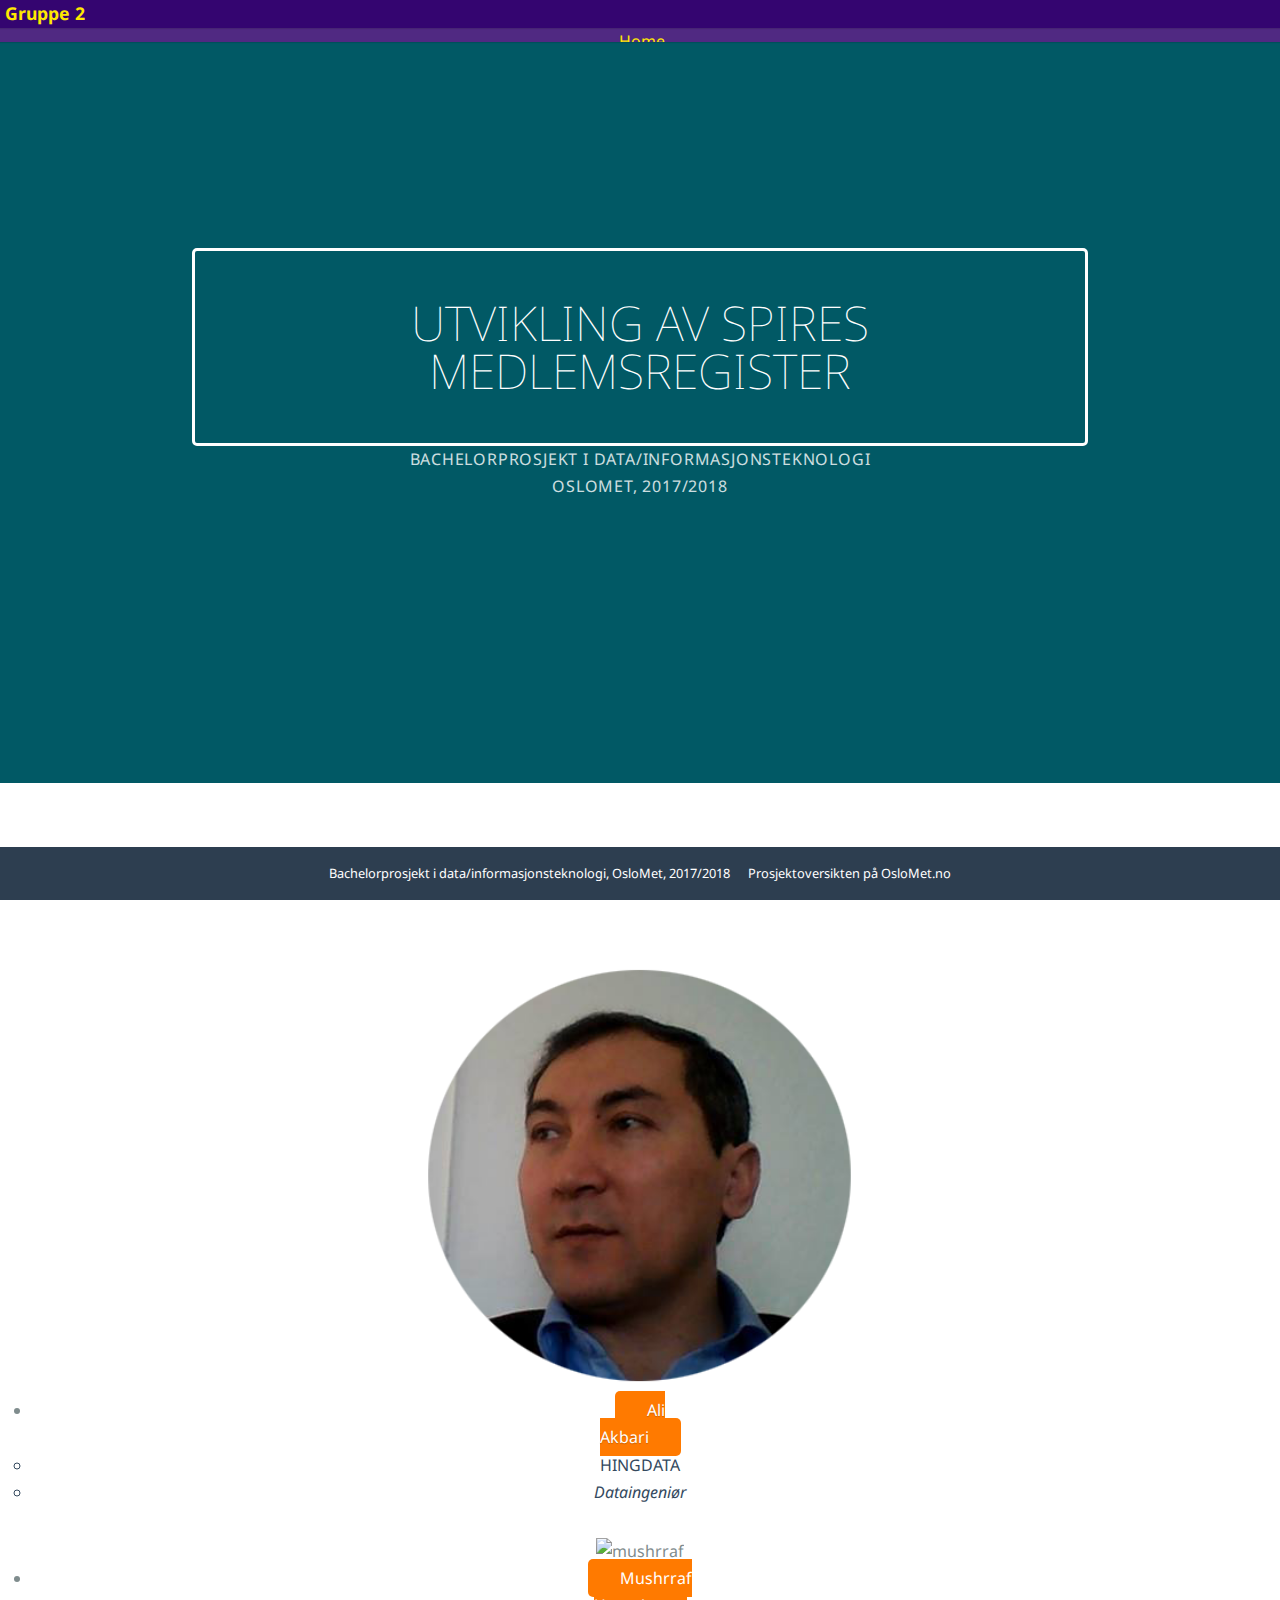
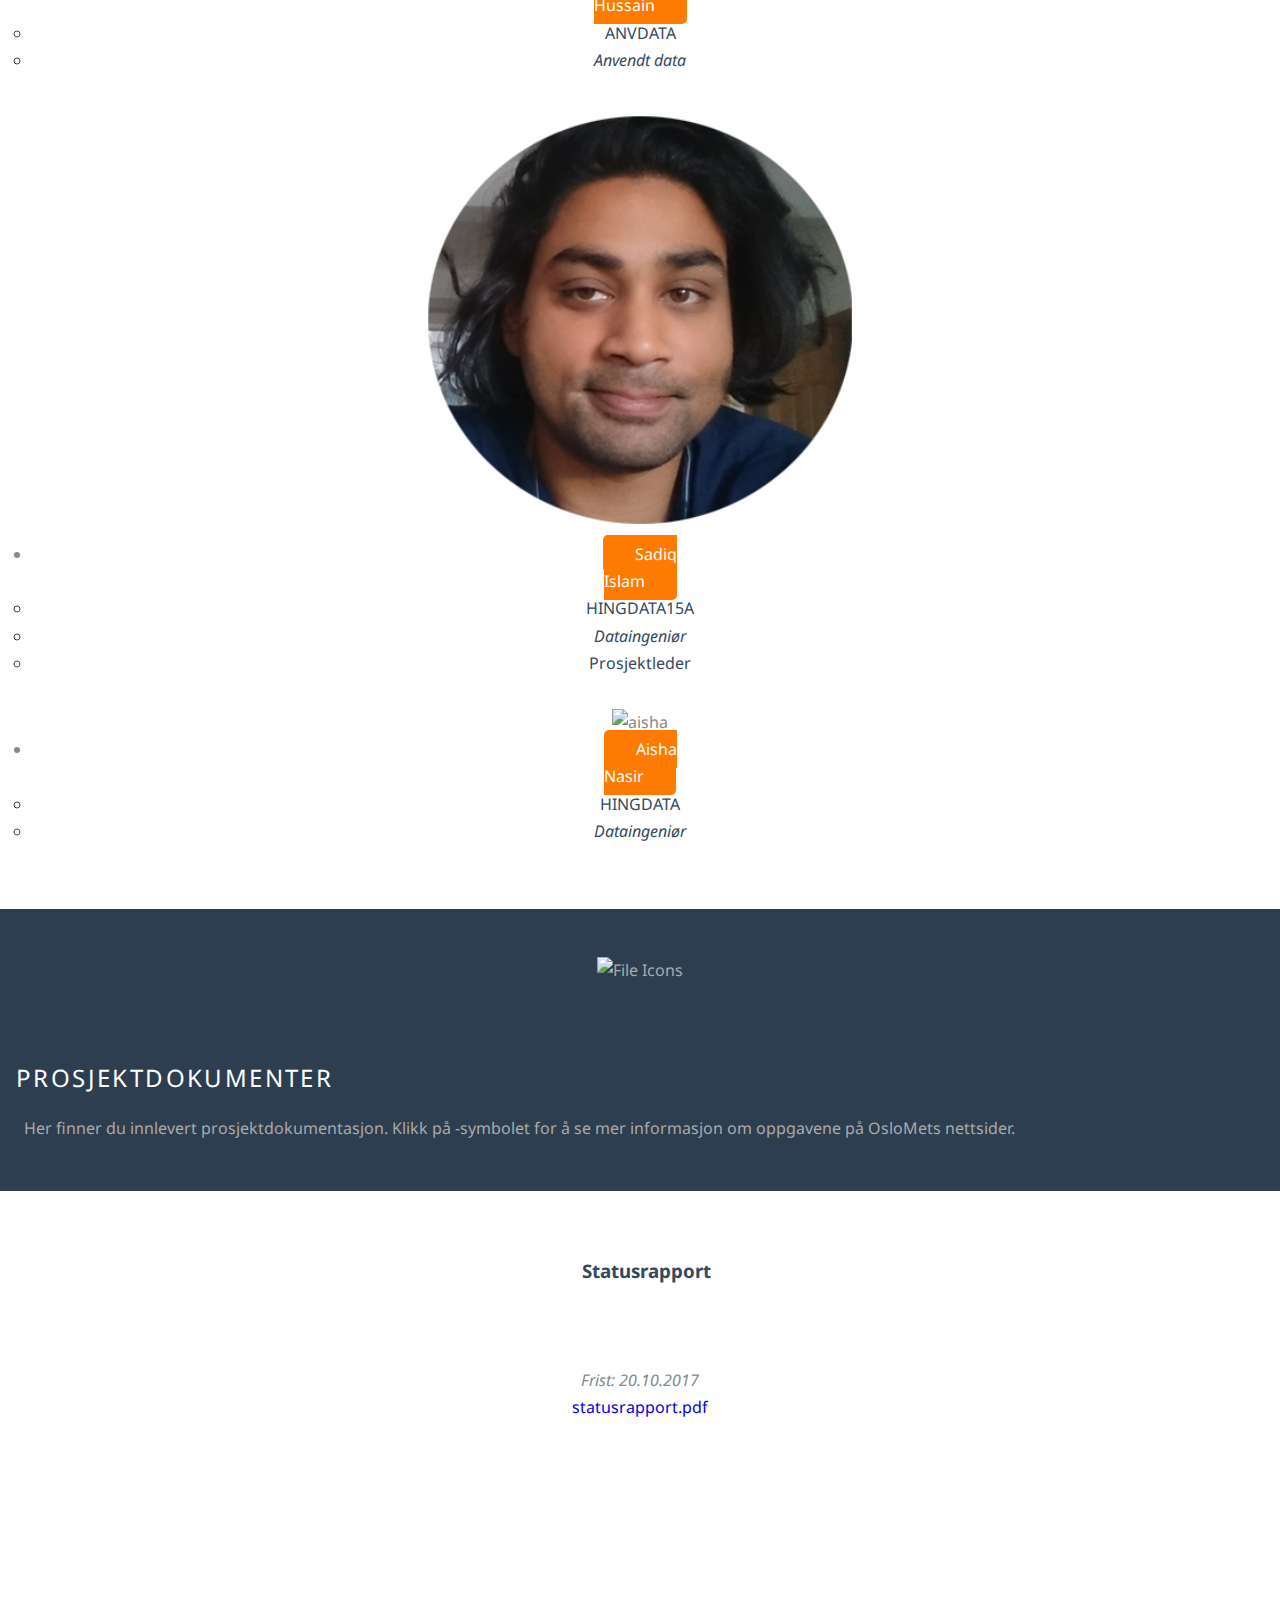
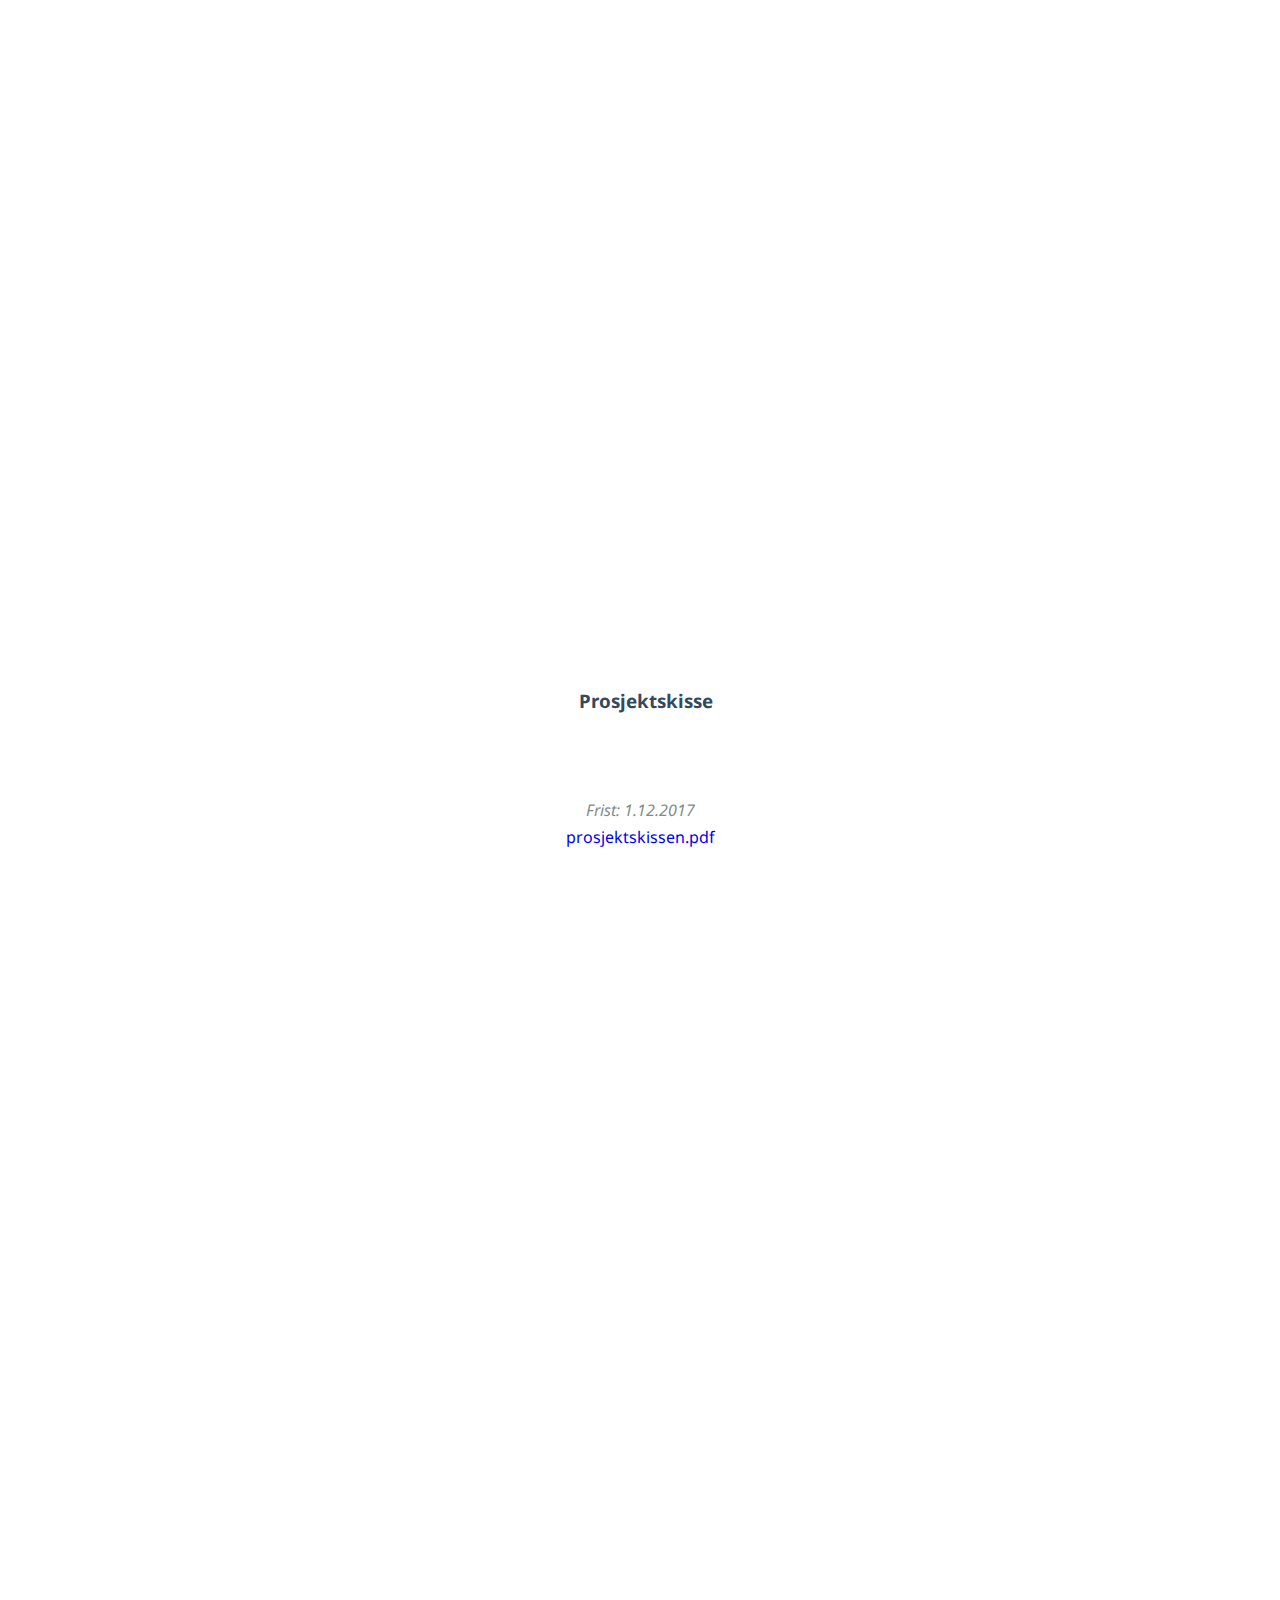
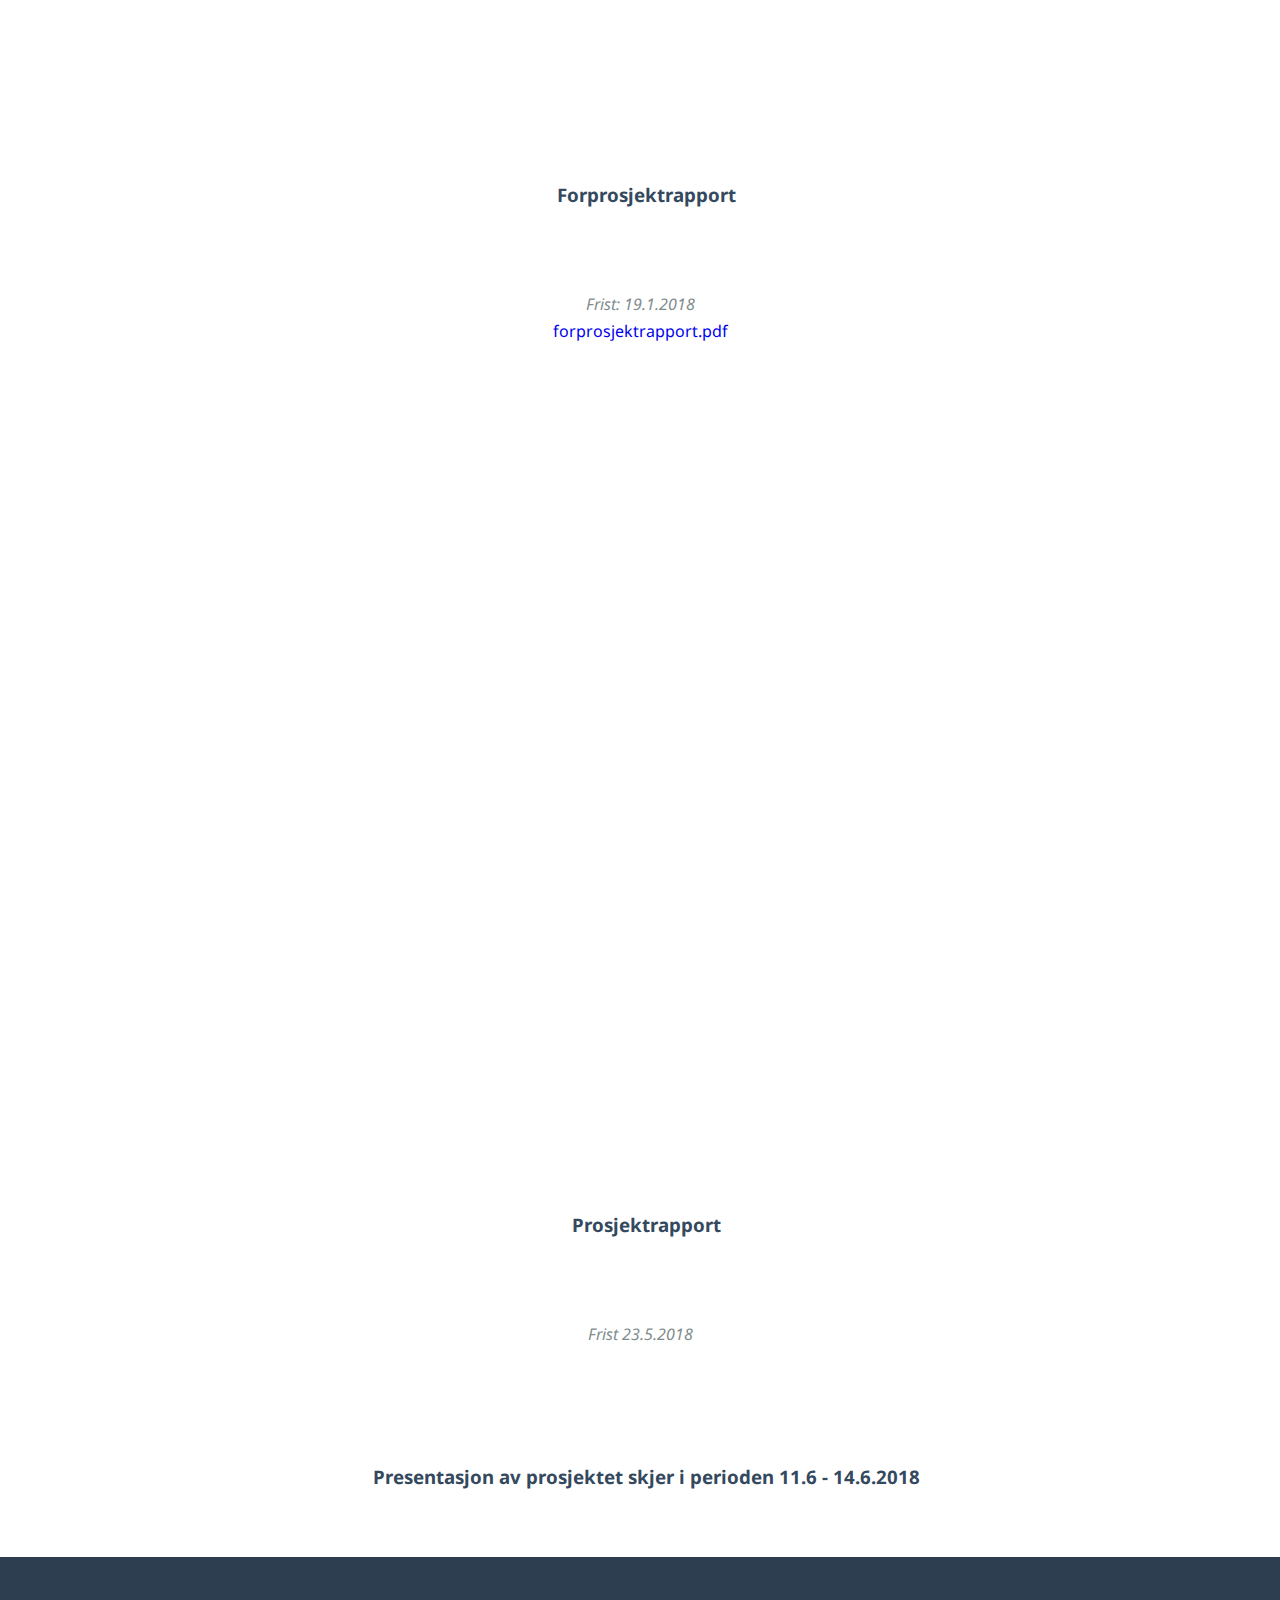
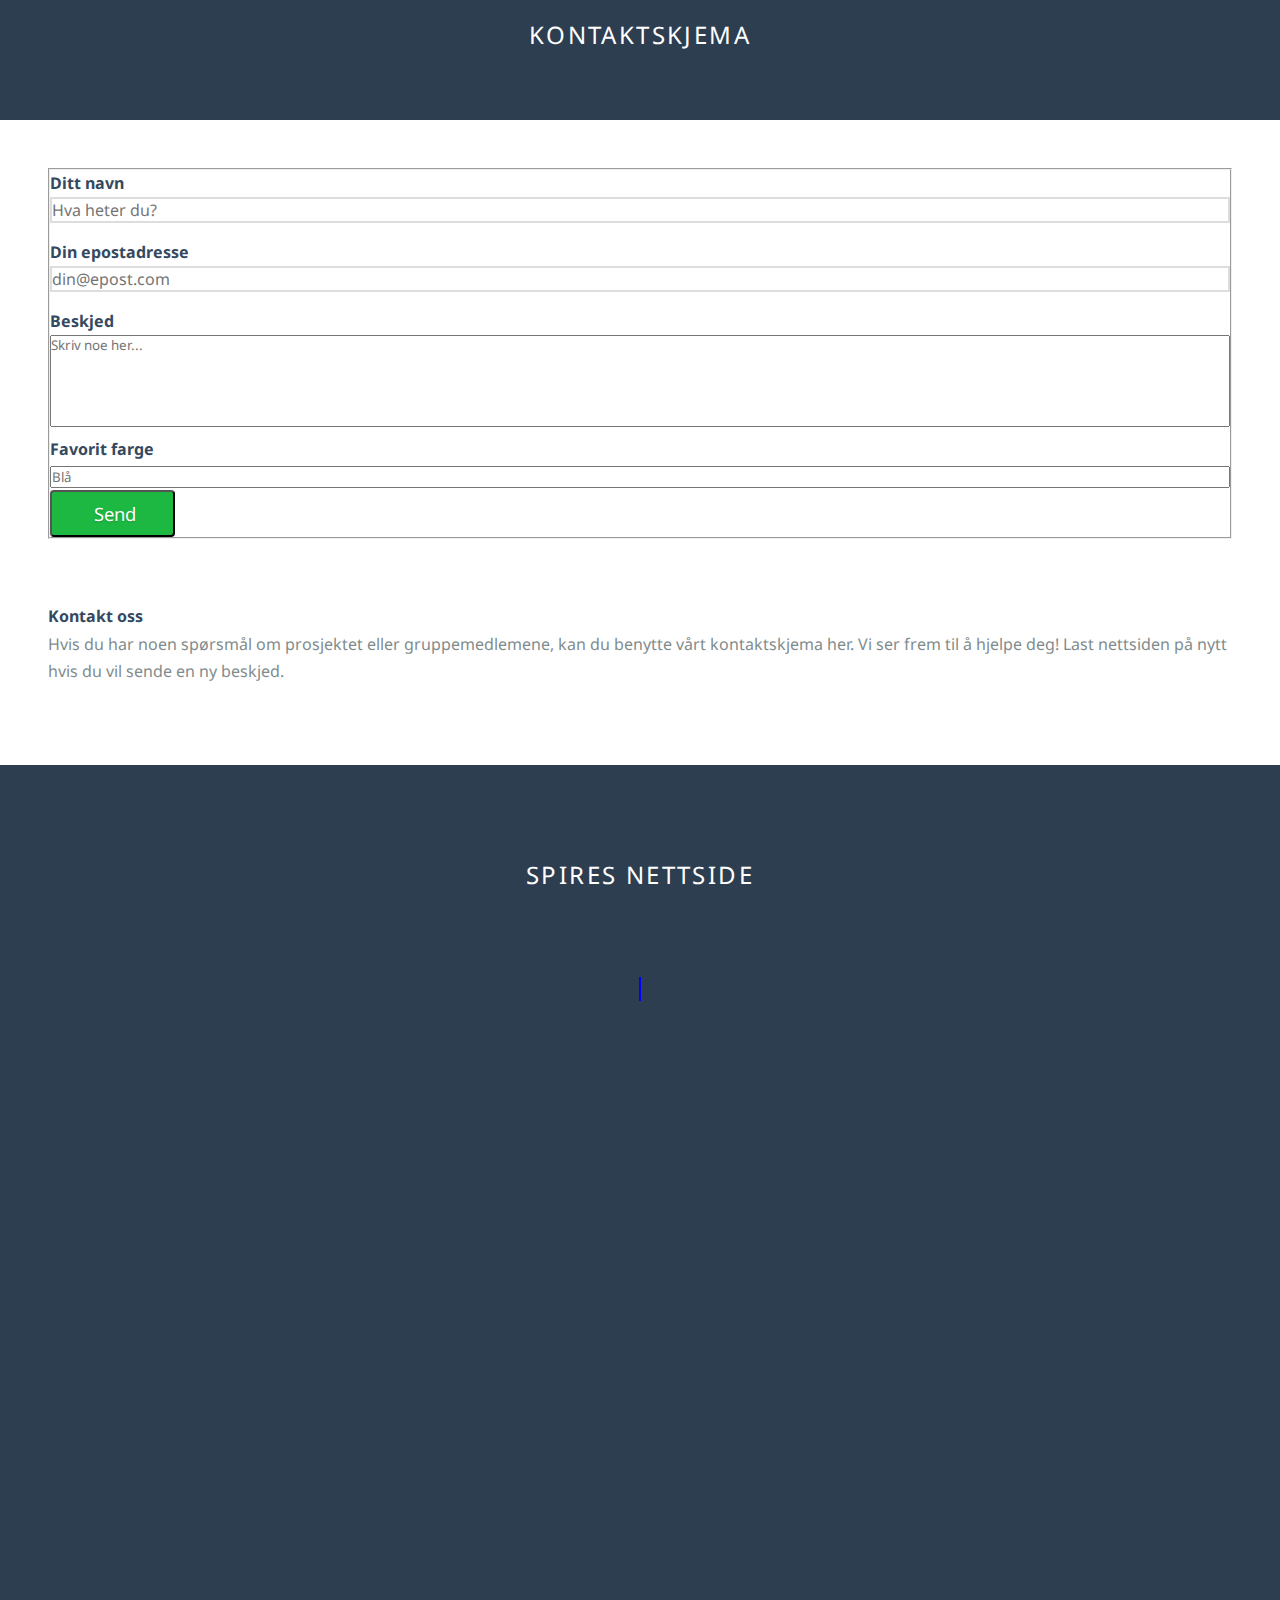
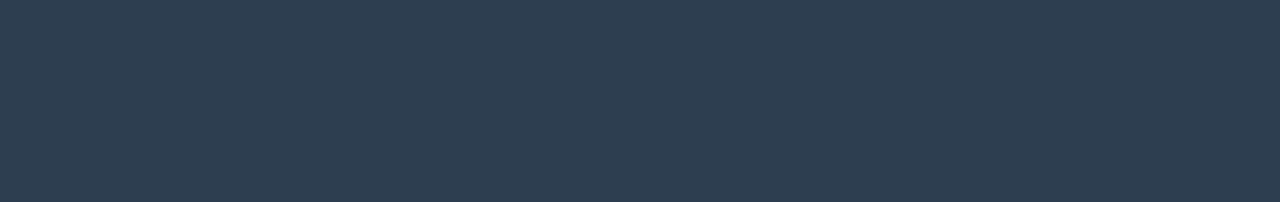
==== commit 8a698ede: "update to html and css by sadiq" ====
--- a/index.html
+++ b/index.html
@@ -4,7 +4,7 @@
     <meta charset="utf-8">
     <meta name="viewport" content="width=device-width, initial-scale=1.0">
     <meta name="description"
-          content="Prosjektsiden for bachelorprosjekten i data/informasjonsteknologi ved HiOA | Gruppe 2"/>
+          content="Prosjektsiden for bachelorprosjekten i data/informasjonsteknologi ved OsloMet | Gruppe 2"/>
     <title>Vår 2018 | Bachelorprosjekt i data/informasjonsteknologi ved OsloMet | Gruppe 2</title>
 
     <link rel="stylesheet" type="text/css" href="css/style.css"/> <!-- Main stylesheet /-->
@@ -25,122 +25,8 @@
     <link rel="stylesheet" type="text/css" href="//fonts.googleapis.com/css?family=Droid+Sans" />
 </head>
 <style>
-    /*
-     *--BUTTON CUSTOMIZATION DOESNT SEEM TO WORK VIA STYLE SHEET--
-     */
-    /*
-
-    /*
- * -- PURE BUTTON STYLES --
- * Change pure-button elements
- */
-    .pure-button {
-        background-color: #1f8dd6;
-        color: white;
-        padding: 0.5em 2em;
-        border-radius: 5px;
-    }
-
-    a.pure-button-primary {
-        background: white;
-        color: #1f8dd6;
-        border-radius: 5px;
-        font-size: 120%;
-    }
-
-    #menuLink1, #menuLink2, #menuLink3, #menuLink4 {
-        background-color: #FF7A00;
-        color: white;
-        padding: 0.5em 2em;
-        border-radius: 5px;
-    }
-
-
-    /* Custom button shapes */
-    .button-success,
-    .button-secondary  {
-        border-radius: 4px;
-        text-shadow: 0 1px 1px rgba(0, 0, 0, 0.2);
-
-    }
-
-    /* Make SEND button green in the contact form */
-    .button-success {
-        background: rgb(28, 184, 65); /* this is a green */
-    }
-
-    /* Make button text size larger */
-    .button-xlarge {
-        font-size: 115%;
-    }
-
-    /* Make button float left */
-    button {
-        float: left;
-    }
-
-    /* Make button float left */
-    button2 {
-        width: 100%;
-    }
-    /*
---NAVIGATION SUBMENUS 2 AND 3 SETTINGS--
- */
-
-    /*Change home menu text color*/
-    #home{
-        color: #FFE900;
-    }
-
-    #home2 {
-        color: #FFE900;
-    }
-
-    /*Change Spire menu text color*/
-    #link2Spire {
-        color: #FFE900;
-    }
-    /*Change Status report menu text color*/
-    #statusr{
-        color: #FFE900;
-    }
-    /*Change Project overview menu text color*/
-    #skissen{
-        color: #FFE900;
-    }
-    /*Change Contact menu text color*/
-    #kontakt{
-        color: #FFE900;
-    }
-    #forprosjektr{
-        color: #FFE900;
-    }
-    #docs{
-        color: #FFE900
-    }
-    /*Change hover color of these two sub menus*/
-    .custom-link2:hover {
-        background-color: #5FC0CE;
-    }
-    .custom-link5:hover {
-        background-color: #03899C;
-    }
-    .custom-link6:hover {
-        background-color: #1F6B75;
-    }
-
-    /*Change hover color of these two sub menus*/
-    .custom-link4:hover {
-        background-color: #015965;
-    }
-
-    html, button, input, select, textarea,
-    .pure-g [class *= "pure-u"] {
-        /* Set your content font stack here: */
-        font-family:  "Droid Sans", "Helvetica Neue", "Times New Roman", sans-serif;
-        font-style: normal;
-        font-weight: 400;
-    }
+
+
 
 
 </style>
@@ -161,6 +47,7 @@
                         <li class="pure-menu-item"><a href="#" class="pure-menu-link custom-link2" id="home"><i class="fa fa-home"></i>&nbsp;Home</a></li>
                         <li class="pure-menu-item"><a href="#screen6" class="pure-menu-link custom-link5" id="kontakt"><i class="fa fa-hand-spock-o"></i>&nbsp;Kontakt</a></li>
                         <li class="pure-menu-item"><a href="#screen7" class="pure-menu-link custom-link6" id="link2Spire"><i class="fa fa-external-link"></i>&nbsp;Spire</a></li>
+
                     </ul>
                 </div>
             </div>
@@ -262,7 +149,7 @@
 
                     <h2 class="content-head content-head-ribbon custom-header1">Prosjektdokumenter</h2>
                     <p class="custom-header1"><i class="fa fa-chevron-circle-down fa-2x"></i>&nbsp;
-                        Her finner du innlevert prosjektdokumentasjon. Klikk på <a href="#docHeader" class="custom-link3"> <i class="fa fa-slack"></i></a>-symbolet for å se mer informasjon om oppgavene på HiOAs nettsider.</p>
+                        Her finner du innlevert prosjektdokumentasjon. Klikk på <a href="#docHeader" class="custom-link3"> <i class="fa fa-slack"></i></a>-symbolet for å se mer informasjon om oppgavene på OsloMets nettsider.</p>
                 </div>
             </div>
 
@@ -409,7 +296,7 @@
             </div>
             <div class="footer l-box is-center">
                 <p class="footerText"> Bachelorprosjekt i data/informasjonsteknologi, OsloMet, 2017/2018&nbsp;&nbsp;<i class="fa fa-ellipsis-v"></i>&nbsp;&nbsp;
-                    <a href="https://www.cs.hioa.no/data/bachelorprosjekt/reg/" class="custom-link3"><i class="fa fa-external-link"></i>&nbsp;Prosjektnettside på OsloMet</a></p>
+                    <a href="https://www.cs.hioa.no/data/bachelorprosjekt/reg/" class="custom-link3"><i class="fa fa-external-link"></i>&nbsp;Prosjektoversikten på OsloMet.no</a></p>
             </div>
 
         </div>
--- a/css/style.css
+++ b/css/style.css
@@ -36,6 +36,13 @@
     color: #34495e;
 }
 
+html, button, input, select, textarea,
+.pure-g [class *= "pure-u"] {
+    /* Set your content font stack here: */
+    font-family:  "Droid Sans", "Helvetica Neue", "Times New Roman", sans-serif;
+    font-style: normal;
+    font-weight: 400;
+}
 /*
  * -- LAYOUT STYLES --
  * These are some useful classes which I will need
@@ -137,33 +144,22 @@
 }
 /* --SUBMENUS 2 AND 3 STYLE SETTINGS-- */
 
-/*Change home menu text color*/
-#home{
-    color: #FF7A00;
-}
-
-/*Change Spire menu text color*/
-#link2Spire{
-    color: #FF7A00;
-}
-/*Change Status report menu text color*/
-#statusr{
-    color: #FF7A00;
-}
-/*Change Project overview menu text color*/
-#skissen{
-    color: #FF7A00;
-}
-#forprosjektr{
-    color: #FF7A00;
-}
-/*Change Contact menu text color*/
-#kontakt{
-    color: #FF7A00
-}
-#docs{
-    color: #FF7A00
-}
+/*Change home buttons, contact and link to Spire*/
+#home,
+#home2,
+#kontakt,
+#link2Spire {
+    color: #FFE900;
+}
+
+/*Change documents buttons*/
+#statusr,
+#skissen,
+#forprosjektr,
+#docs {
+    color: #FFE900;
+}
+
 /*Change hover color of these two sub menus*/
 .custom-link2:hover {
     background-color: #5FC0CE;
@@ -198,7 +194,7 @@
     background-color: #502982;
     margin-bottom: 1em;
     -webkit-font-smoothing: antialiased;
-    height: 3.6em;
+    height: 2.6em;
     overflow: hidden;
     -webkit-transition: height 0.5s;
     -moz-transition: height 0.5s;
@@ -206,9 +202,9 @@
     transition: height 0.5s;
 }
 
-/* Toggle menu height */
+/* Toggle menu height when opened */
 .custom-wrapper.open {
-    height: 13.5em;
+    height: 16.5em;
 }
 
 /* Submenu 3 items aligned to the right */
@@ -478,9 +474,9 @@
 }
 
 /*
- * -- PURE BUTTON STYLES --
- * Change pure-button elements
- */
+* -- PURE BUTTON STYLES --
+* Change pure-button elements
+*/
 .pure-button {
     background-color: #1f8dd6;
     color: white;
@@ -496,11 +492,12 @@
 }
 
 #menuLink1, #menuLink2, #menuLink3, #menuLink4 {
-    background-color: #1F6B75;
+    background-color: #FF7A00;
     color: white;
     padding: 0.5em 2em;
     border-radius: 5px;
 }
+
 
 /* Custom button shapes */
 .button-success,
@@ -524,7 +521,9 @@
 button {
     float: left;
 }
-.button2 {
+
+/* Make button float left */
+button2 {
     width: 100%;
 }
 /*
@@ -574,9 +573,9 @@
         font-size: 115%;
     }
     /* Hide home menu item from nav on tablet sized screens */
-    #forprosjektr
-        #statusr,
-        #skissen {
+    #forprosjektr,
+    #statusr,
+    #skissen {
         display: none;
     }
 
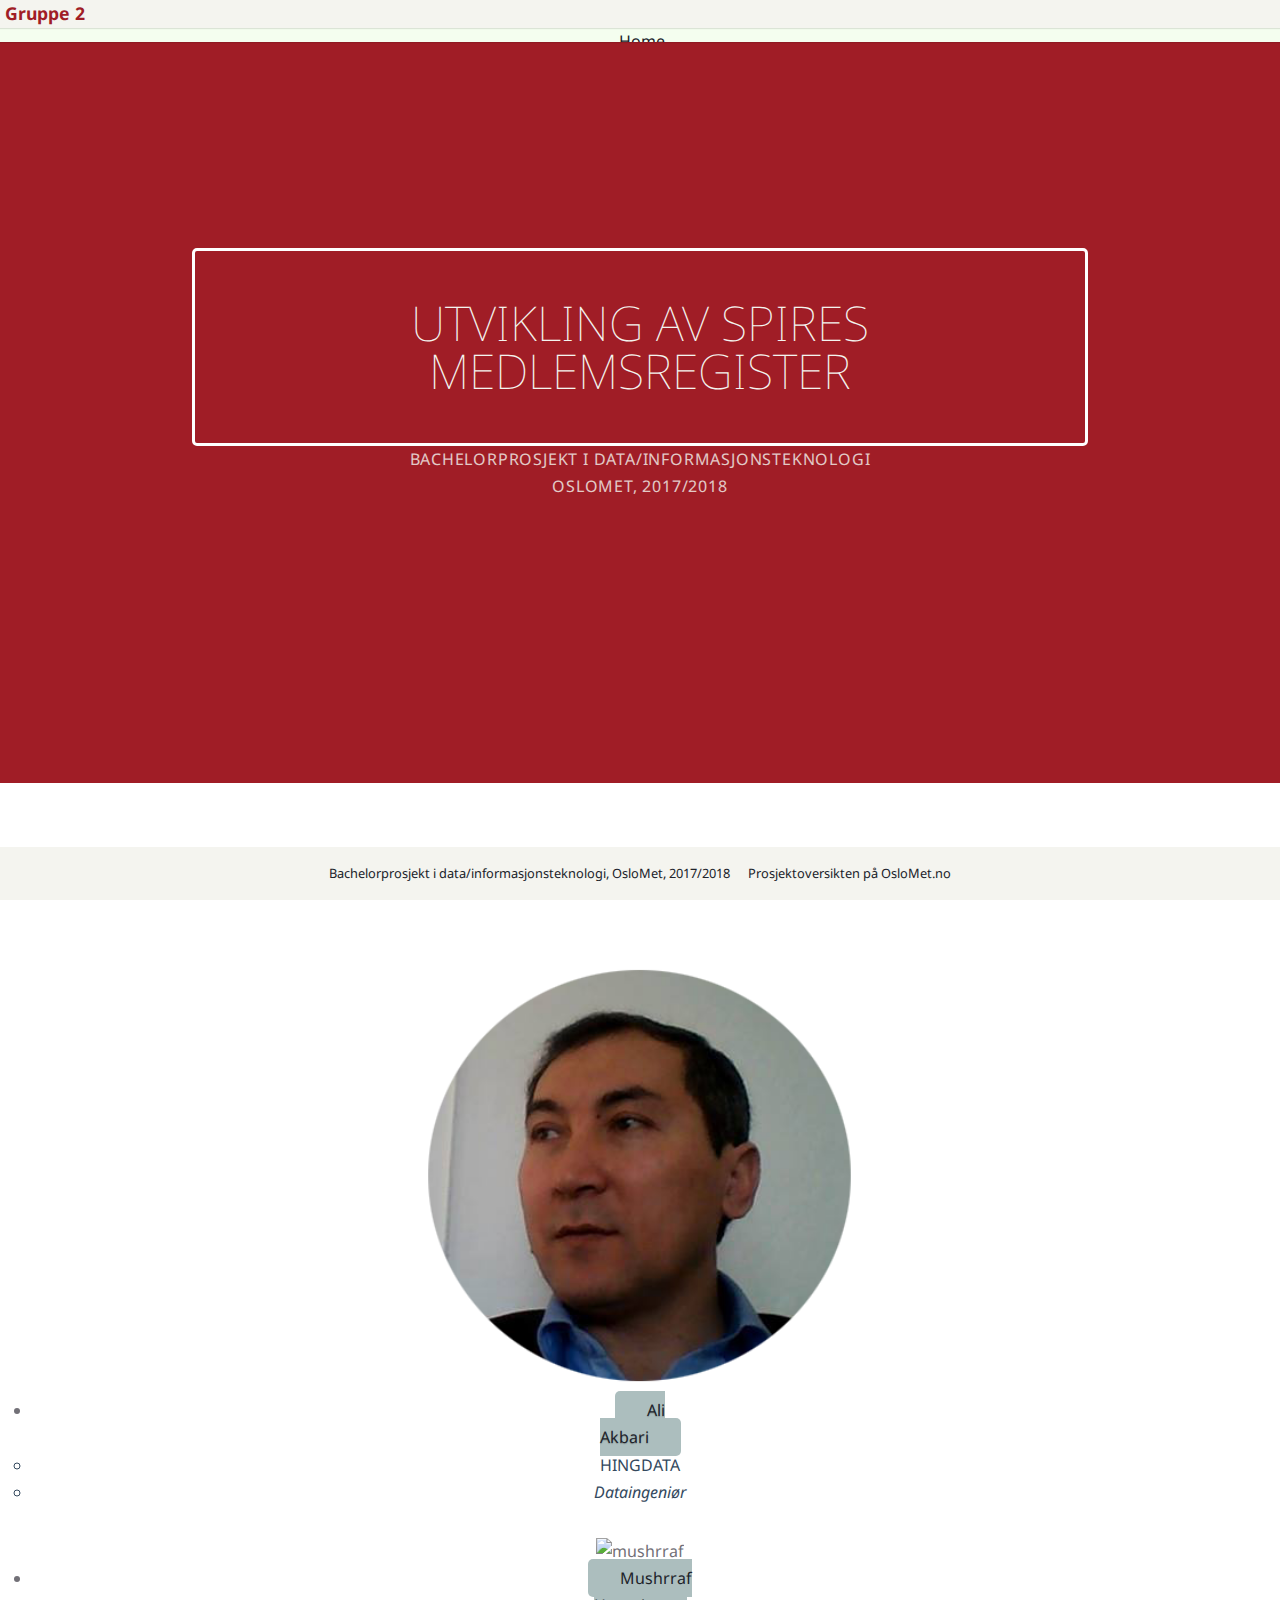
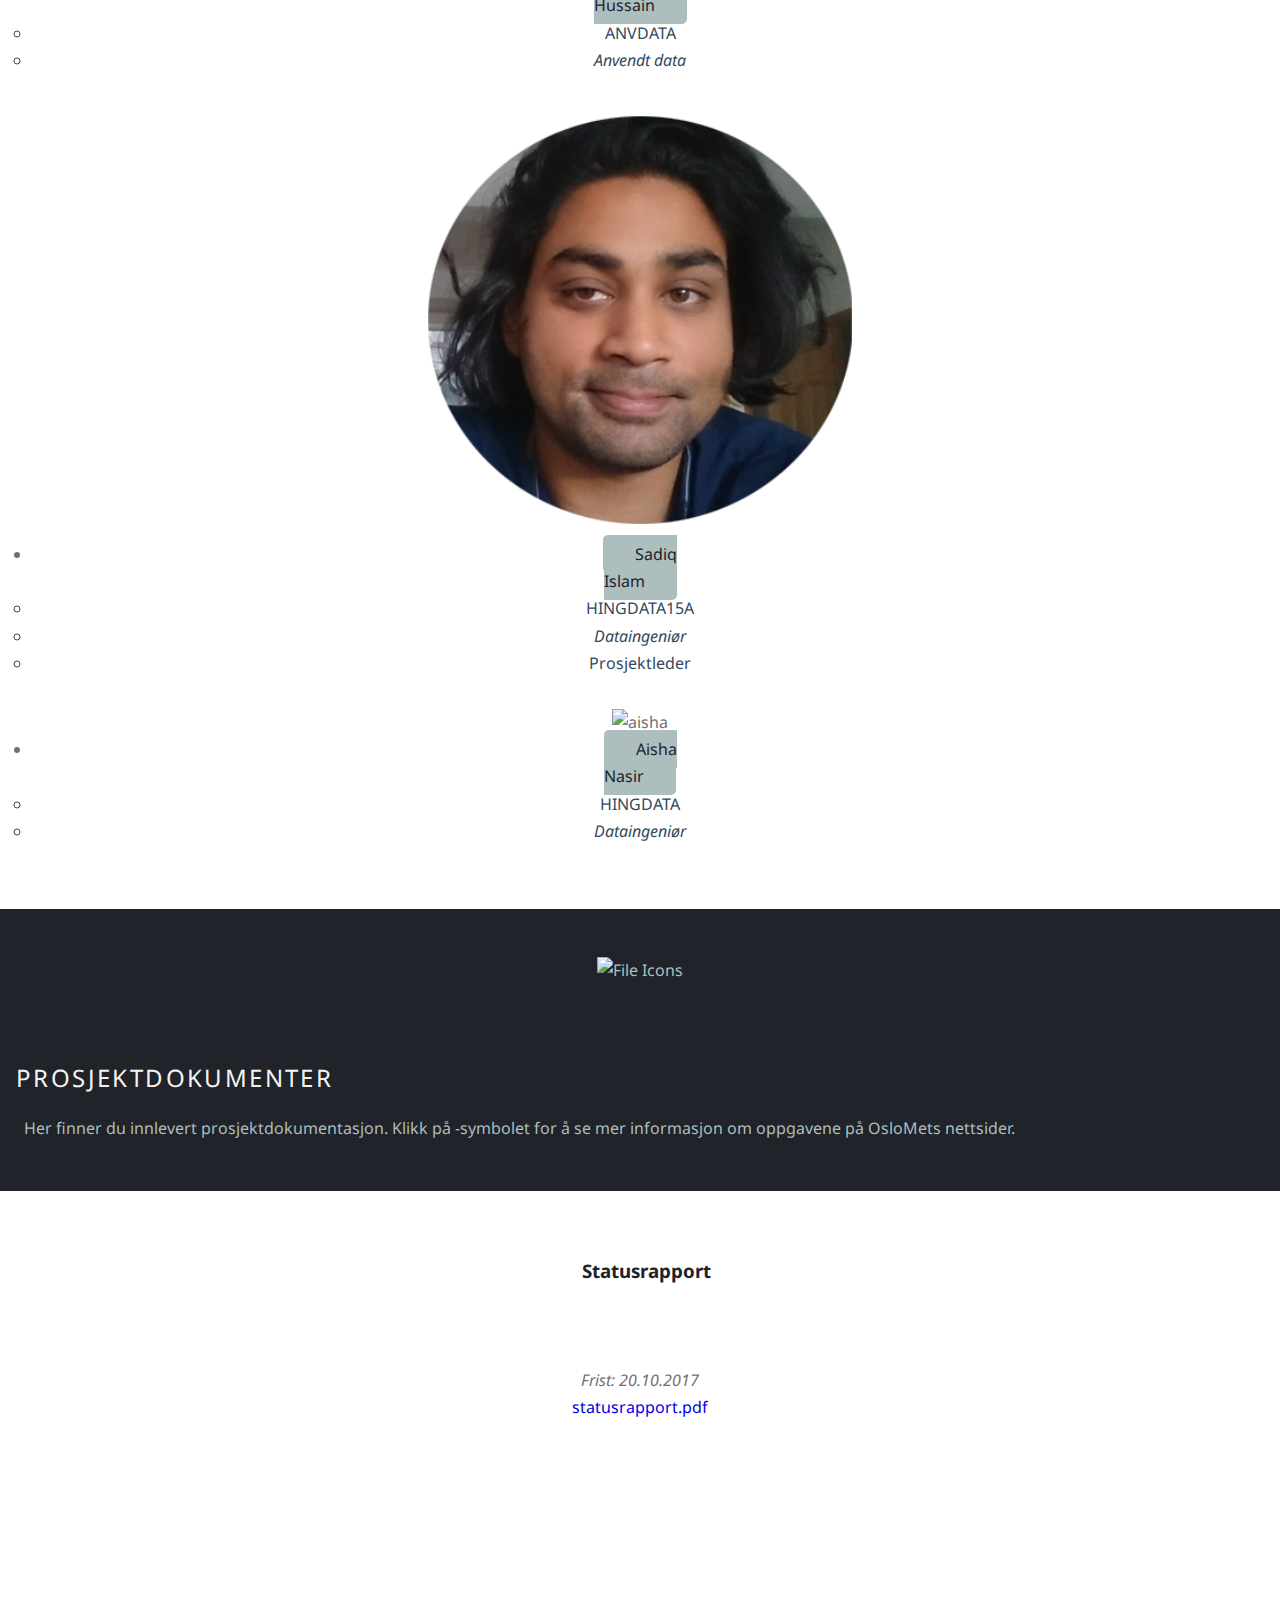
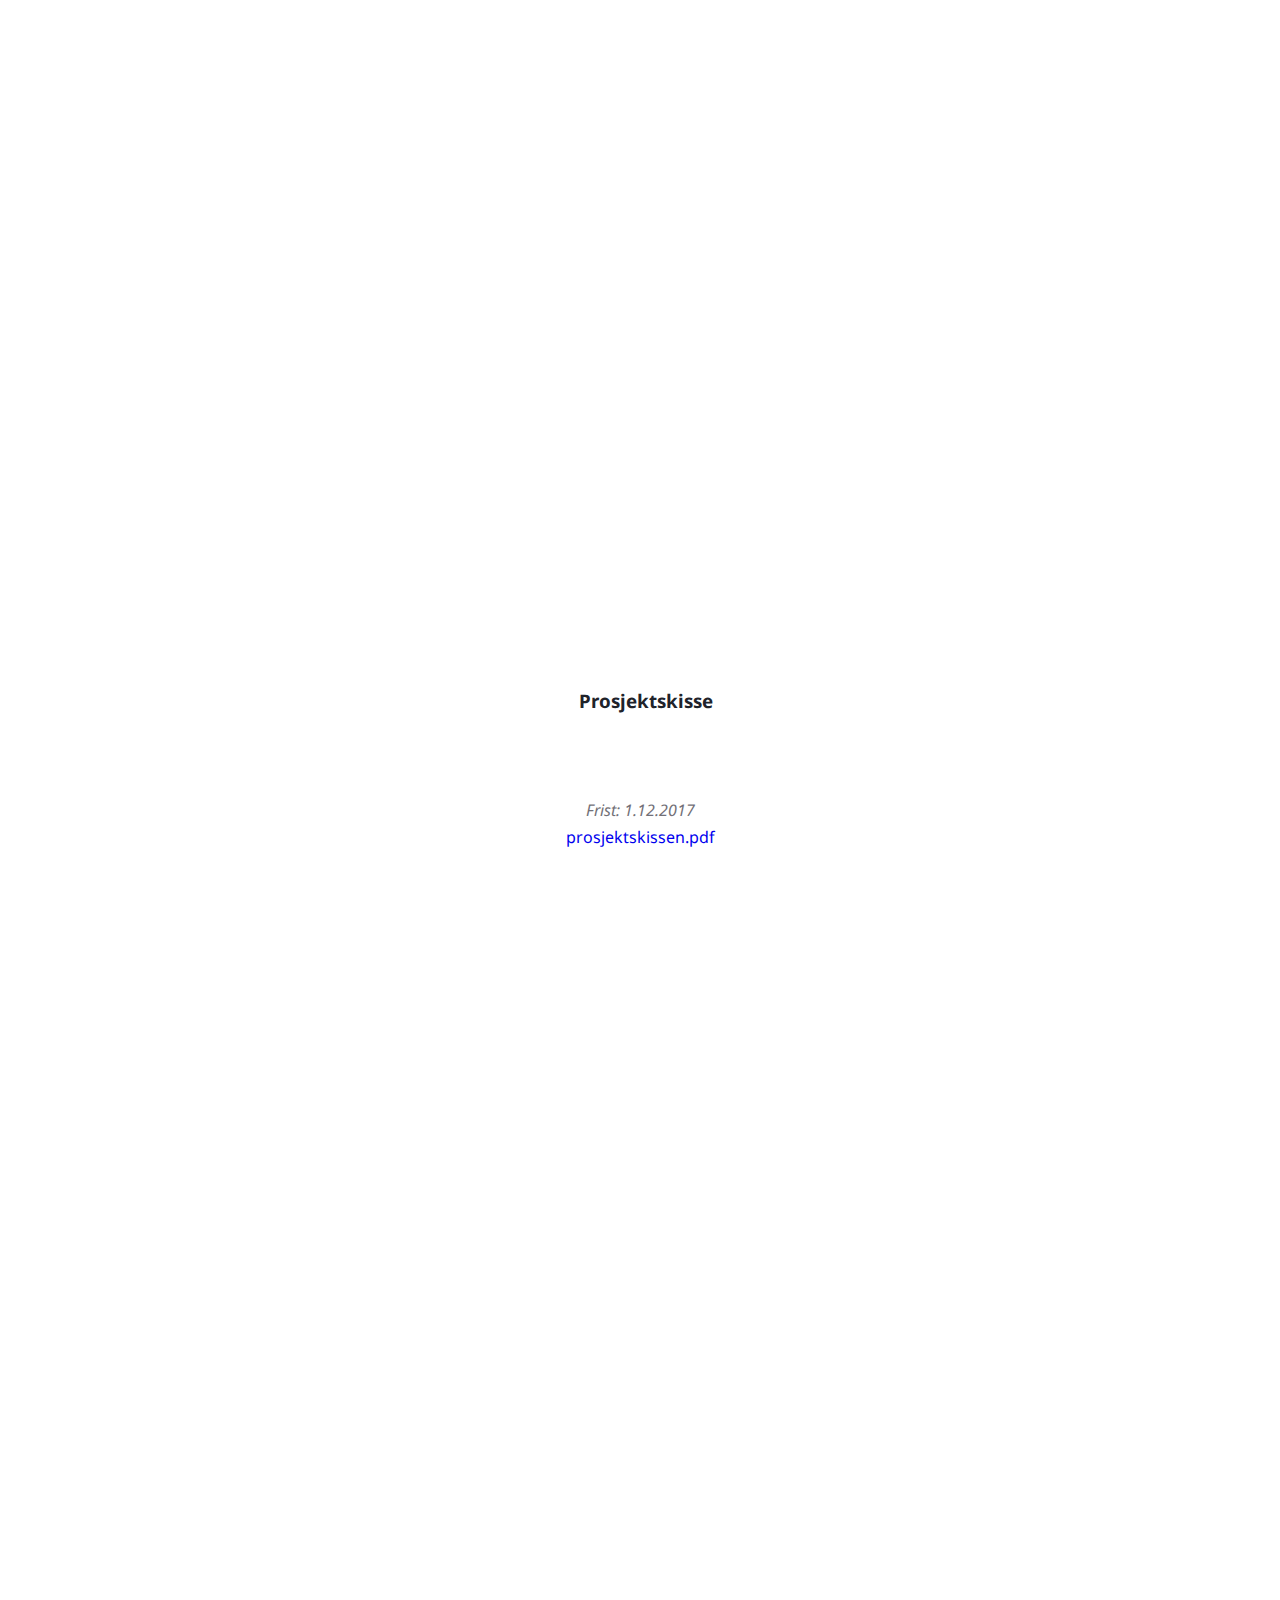
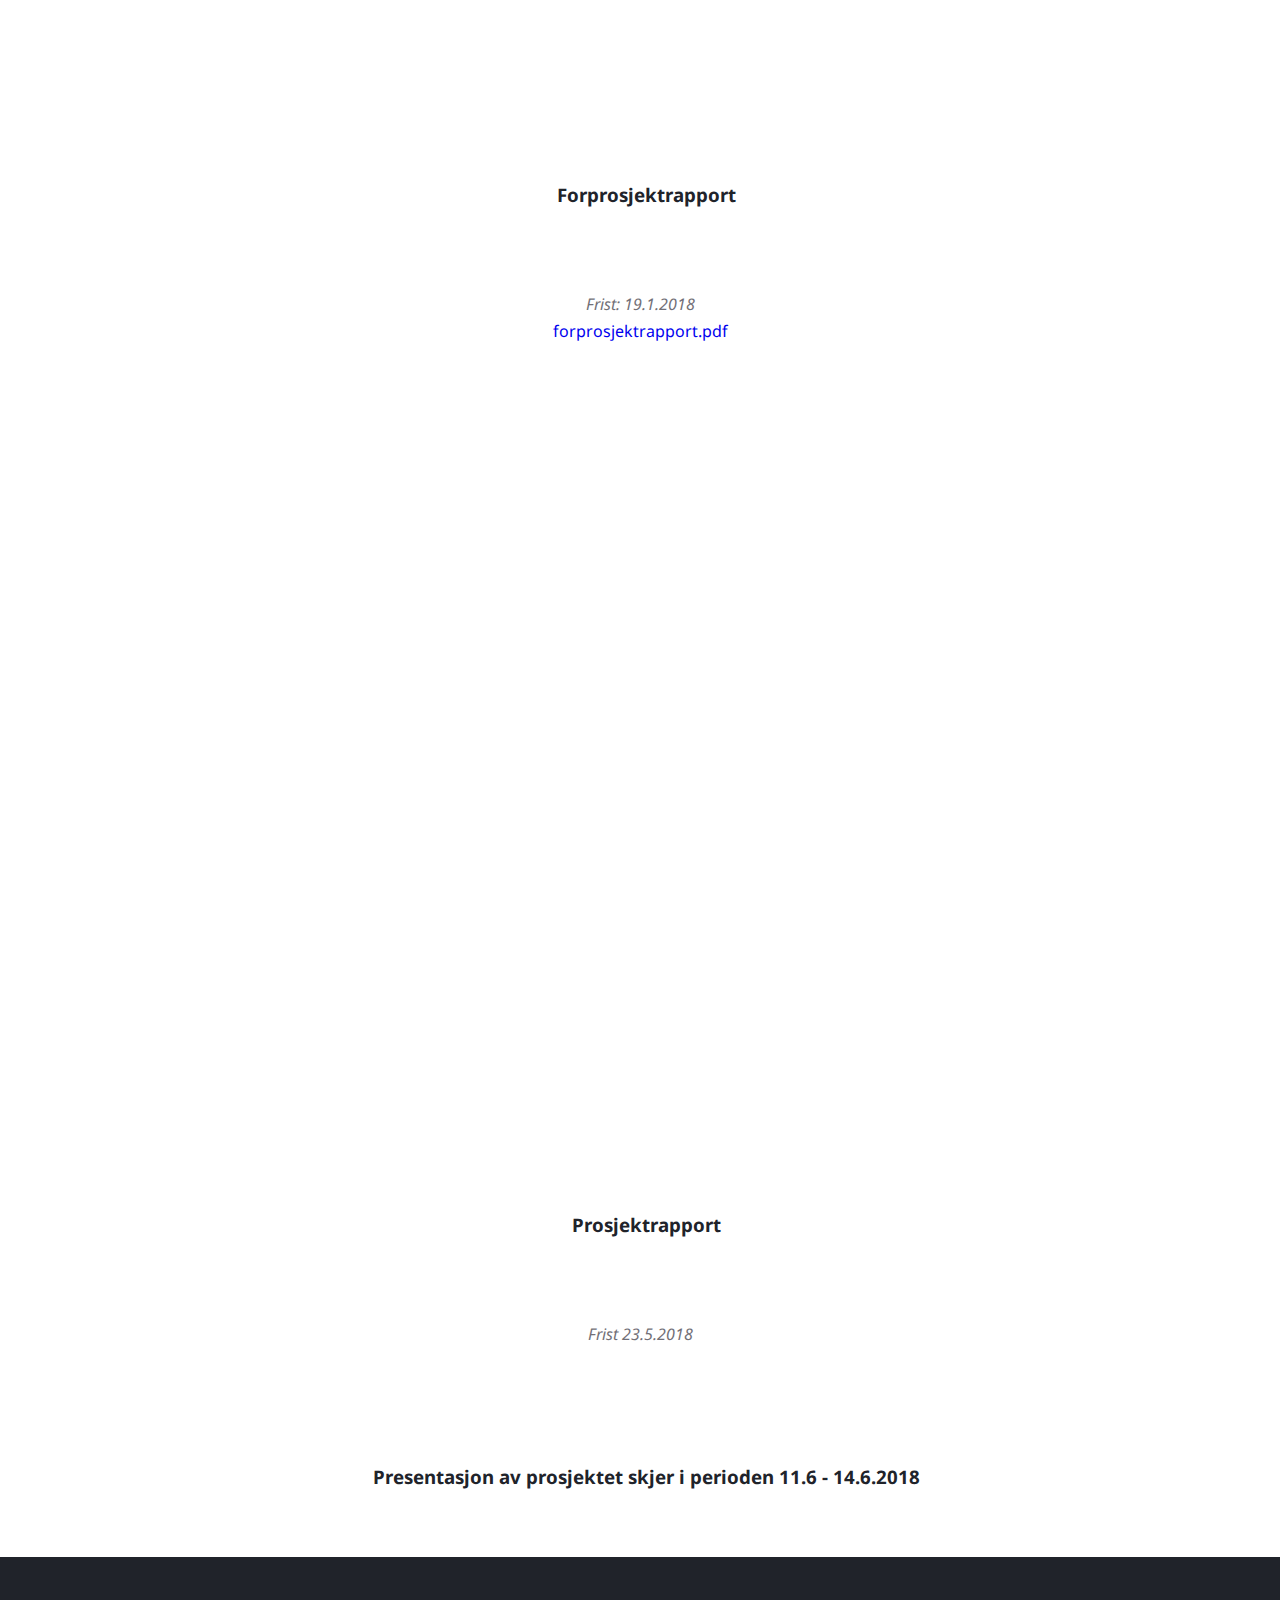
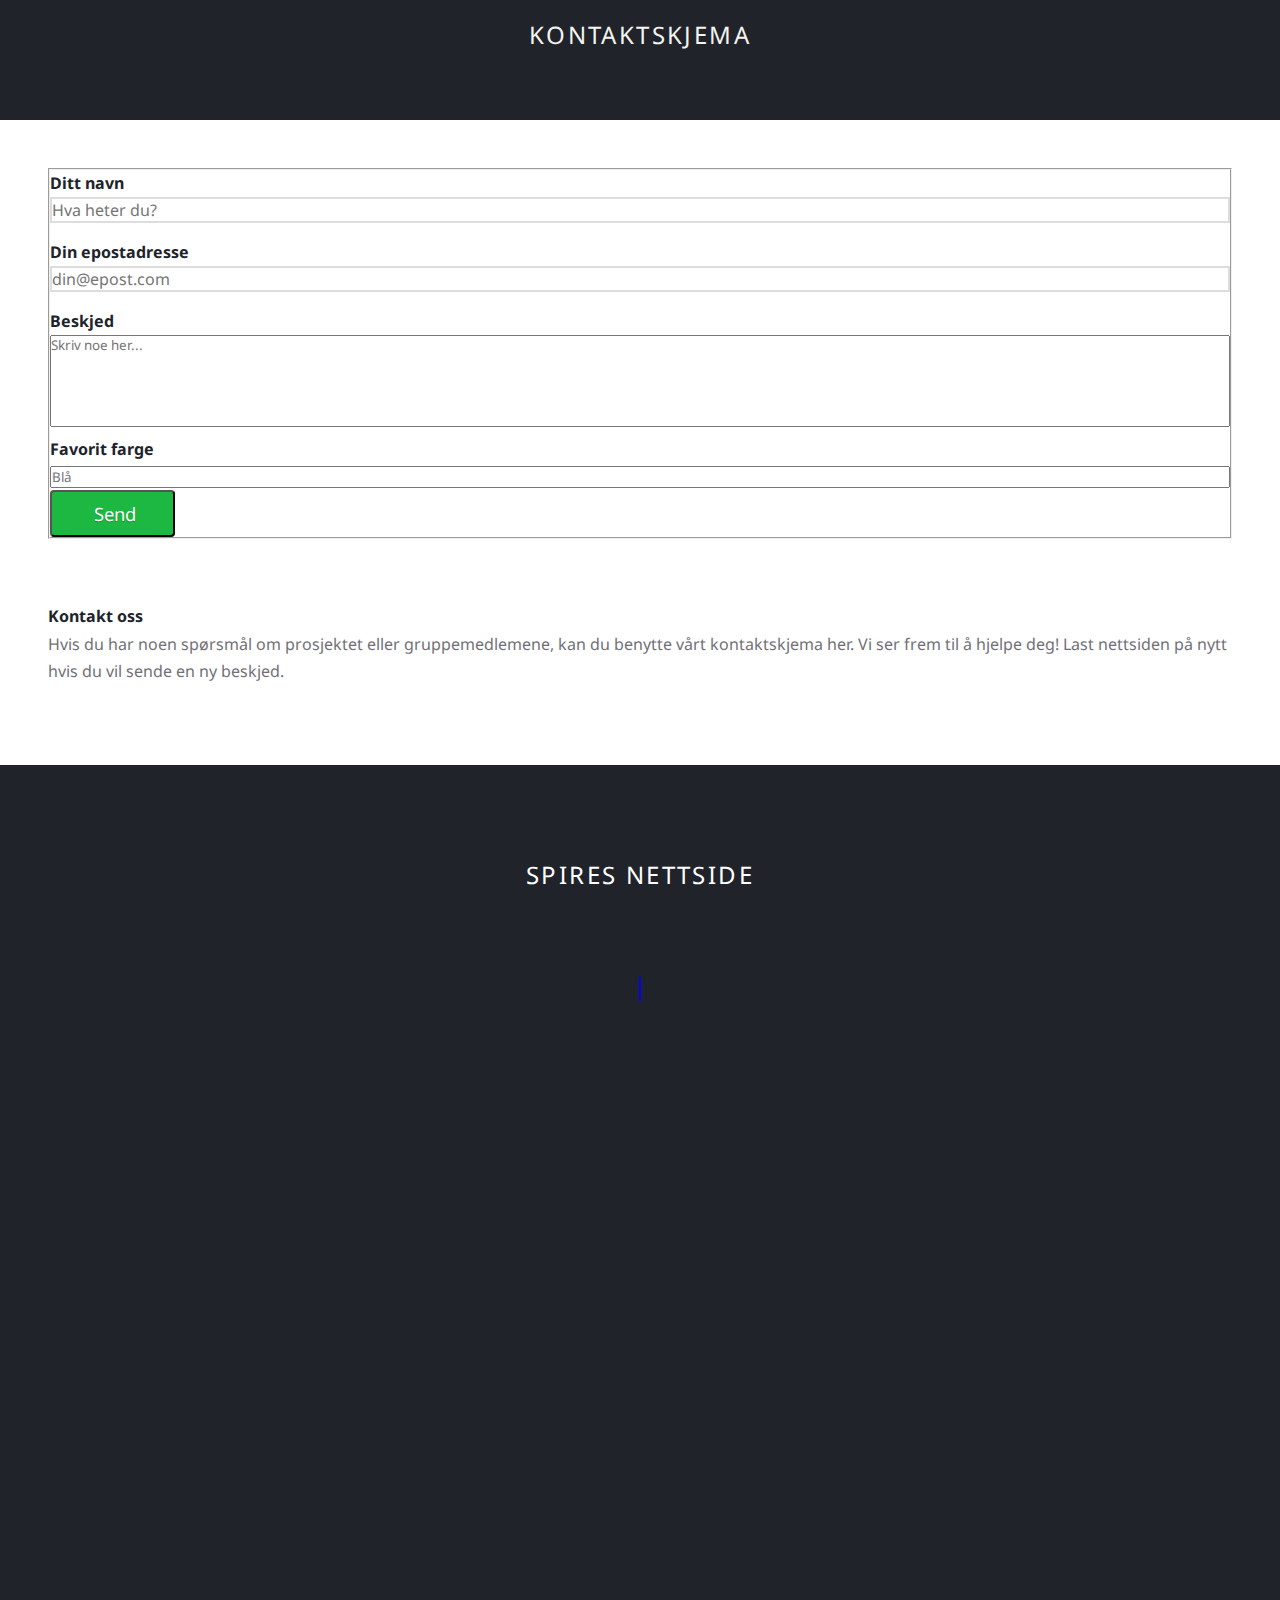
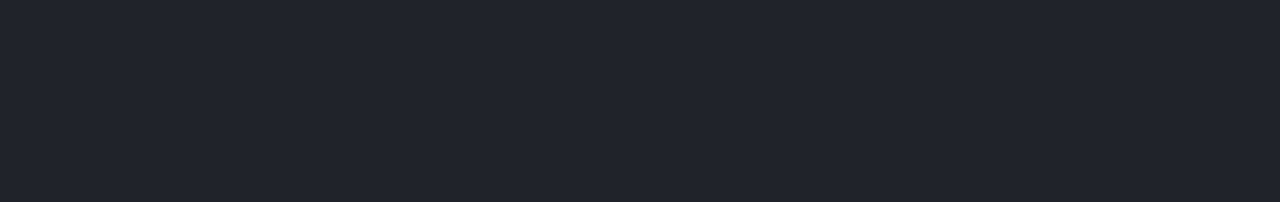
==== commit 7096eb6a: "update to html and css by sadiq" ====
--- a/index.html
+++ b/index.html
@@ -25,344 +25,453 @@
     <link rel="stylesheet" type="text/css" href="//fonts.googleapis.com/css?family=Droid+Sans" />
 </head>
 <style>
-
-
-
+    /*
+    The following CSS code doesn't work properly when placed in CSS style sheet
+     */
+    html, button, input, select, textarea,
+    .pure-g [class *= "pure-u"] {
+        /* Set your content font stack here: */
+        font-family:  "Droid Sans", "Helvetica Neue", "Times New Roman", sans-serif;
+        font-style: normal;
+        font-weight: 400;
+    }
+
+    /* --SUBMENUS 2 AND 3 STYLE SETTINGS-- */
+
+    /*Change home buttons, contact and link to Spire*/
+    #home,
+    #home2,
+    #kontakt,
+    #link2Spire {
+        color: #20232A;
+    }
+
+    /*Change documents buttons*/
+    #statusr,
+    #skissen,
+    #forprosjektr,
+    #docs {
+        color: #20232A;
+    }
+
+
+    /*Change hover color of these two sub menus*/
+    .custom-link2:hover {
+        background-color: #B2565C;
+        color: #ACBEBE;
+    }
+    .custom-link5:hover {
+        background-color: #B2565C;
+        color: #ACBEBE;
+    }
+    .custom-link6:hover {
+        background-color: #B2565C;
+        color: #ACBEBE;
+    }
+    /*Change hover color of these two sub menus*/
+    .custom-link4:hover {
+        background-color: #B2565C;
+        color: #ACBEBE;
+    }
+    /* Link to documents */
+    .linkOut {
+        color: #20232A;
+    }
+    .linkOut:hover {
+        color: #A01D26;
+    }
+    .linkOut2 {
+        color: #20232A;
+    }
+
+    /*
+    * -- PURE BUTTON STYLES --
+    * Change pure-button elements
+    */
+    .pure-button {
+        background-color: #1f8dd6;
+        color: white;
+        padding: 0.5em 2em;
+        border-radius: 5px;
+    }
+
+    a.pure-button-primary {
+        background: white;
+        color: #1f8dd6;
+        border-radius: 5px;
+        font-size: 120%;
+    }
+
+    #menuLink1, #menuLink2, #menuLink3, #menuLink4 {
+        background-color: #ACBEBE;
+        color: #20232A;
+        padding: 0.5em 2em;
+        border-radius: 5px;
+    }
+
+
+    /* Custom button shapes */
+    .button-success,
+    .button-secondary  {
+        border-radius: 4px;
+        text-shadow: 0 1px 1px rgba(0, 0, 0, 0.2);
+
+    }
+
+    /* Make SEND button green in the contact form */
+    .button-success {
+        background: rgb(28, 184, 65); /* this is a green */
+    }
+
+    /* Make button text size larger */
+    .button-xlarge {
+        font-size: 115%;
+    }
+
+    /* Make button float left */
+    button {
+        float: left;
+    }
+
+    /* Make button float left */
+    button2 {
+        width: 100%;
+    }
 
 </style>
 <body>
 
 <nav>
-        <div class="custom-wrapper pure-g home-menu2" id="menu">
-            <div class="pure-u-1 pure-u-md-1-3">
-                <div class="home-menu pure-menu">
-                    <a href="#" class="custom-toggle2 custom-link1" id="home2"><i class="fa fa-home"></i></a>
-                    <a href="#screen3" class="pure-menu-heading custom-brand"><i class="fa fa-group"></i><b>&nbsp;Gruppe 2</b></a>
-                    <a href="#" class="custom-toggle" id="toggle"><s class="bar"></s><s class="bar"></s></a>
-                </div>
-            </div>
-            <div class="pure-u-1 pure-u-md-1-3">
-                <div class="pure-menu pure-menu-horizontal custom-menu-2 custom-can-transform">
-                    <ul class="pure-menu-list">
-                        <li class="pure-menu-item"><a href="#" class="pure-menu-link custom-link2" id="home"><i class="fa fa-home"></i>&nbsp;Home</a></li>
-                        <li class="pure-menu-item"><a href="#screen6" class="pure-menu-link custom-link5" id="kontakt"><i class="fa fa-hand-spock-o"></i>&nbsp;Kontakt</a></li>
-                        <li class="pure-menu-item"><a href="#screen7" class="pure-menu-link custom-link6" id="link2Spire"><i class="fa fa-external-link"></i>&nbsp;Spire</a></li>
-
-                    </ul>
-                </div>
-            </div>
-            <div class="pure-u-1 pure-u-md-1-3">
-                <div class="pure-menu pure-menu-horizontal custom-menu-3 custom-can-transform">
-                    <ul class="pure-menu-list">
-                        <li class="pure-menu-item"><a href="#screen4" class="pure-menu-link custom-link4" id="statusr"><i class="fa fa-file-pdf-o"></i>&nbsp;Statusrapport</a></li>
-                        <li class="pure-menu-item"><a href="#screen5" class="pure-menu-link custom-link4" id="skissen"><i class="fa fa-file-pdf-o"></i>&nbsp;Prosjektskisse</a></li>
-                        <li class="pure-menu-item"><a href="#screen8" class="pure-menu-link custom-link4" id="forprosjektr"><i class="fa fa-file-pdf-o"></i>&nbsp;Forprosjektrapport</a></li>
-                        <li class="pure-menu-item"><a href="#docHeader" class="pure-menu-link custom-link4" id="docs"><i class="fa fa-codepen"></i>&nbsp;Dokumenter</a></li>
-                    </ul>
-                </div>
-            </div>
-        </div>
+    <div class="custom-wrapper pure-g home-menu2" id="menu">
+        <div class="pure-u-1 pure-u-md-1-3">
+            <div class="home-menu pure-menu">
+                <a href="#" class="custom-toggle2 custom-link1" id="home2"><i class="fa fa-home"></i></a>
+                <a href="#screen3" class="pure-menu-heading custom-brand"><i class="fa fa-group"></i><b>&nbsp;Gruppe 2</b></a>
+                <a href="#" class="custom-toggle" id="toggle"><s class="bar"></s><s class="bar"></s></a>
+            </div>
+        </div>
+        <div class="pure-u-1 pure-u-md-1-3">
+            <div class="pure-menu pure-menu-horizontal custom-menu-2 custom-can-transform">
+                <ul class="pure-menu-list">
+                    <li class="pure-menu-item"><a href="#" class="pure-menu-link custom-link2" id="home"><i class="fa fa-home"></i>&nbsp;Home</a></li>
+                    <li class="pure-menu-item"><a href="#screen6" class="pure-menu-link custom-link5" id="kontakt"><i class="fa fa-hand-spock-o"></i>&nbsp;Kontakt</a></li>
+                    <li class="pure-menu-item"><a href="#screen7" class="pure-menu-link custom-link6" id="link2Spire"><i class="fa fa-external-link"></i>&nbsp;Spire</a></li>
+
+                </ul>
+            </div>
+        </div>
+        <div class="pure-u-1 pure-u-md-1-3">
+            <div class="pure-menu pure-menu-horizontal custom-menu-3 custom-can-transform">
+                <ul class="pure-menu-list">
+                    <li class="pure-menu-item"><a href="#screen4" class="pure-menu-link custom-link4" id="statusr"><i class="fa fa-file-pdf-o"></i>&nbsp;Statusrapport</a></li>
+                    <li class="pure-menu-item"><a href="#screen5" class="pure-menu-link custom-link4" id="skissen"><i class="fa fa-file-pdf-o"></i>&nbsp;Prosjektskisse</a></li>
+                    <li class="pure-menu-item"><a href="#screen8" class="pure-menu-link custom-link4" id="forprosjektr"><i class="fa fa-file-pdf-o"></i>&nbsp;Forprosjektrapport</a></li>
+                    <li class="pure-menu-item"><a href="#docHeader" class="pure-menu-link custom-link4" id="docs"><i class="fa fa-codepen"></i>&nbsp;Dokumenter</a></li>
+                </ul>
+            </div>
+        </div>
+    </div>
 </nav>
-        <section id="screen2">
-            <div class="splash-container">
-                <div class="splash">
-                    <h1 class="splash-head">Utvikling av Spires Medlemsregister<!--<a href="#screen7" class="spireLinkSplash"><img src="img/spire.png" alt="Spire's logo" class="pure-img"></a> --></h1>
-                    <p class="splash-subhead">Bachelorprosjekt i data/informasjonsteknologi<br> OsloMet, 2017/2018</p>
-                </div>
-            </div>
-        </section>
-
-        <div class="content-wrapper">
-            <section id="screen3">
-                <div class="content">
-
-                    <h2 class="l-box content-head is-center">Prosjektmedlemmer</h2>
-
-                    <div class="pure-g">
-                        <div class="l-box pure-u-1-2 pure-u-md-1-2 pure-u-lg-1-4">
-
-                            <img src="img/ali" alt="ali" class="pure-img">​
-                            <div class="pure-menu pure-menu-horizontal">
-                                <ul class="pure-menu-list">
-                                    <li class="pure-menu-item pure-menu-selected pure-menu-has-children pure-menu-allow-hover">
-                                        <a href="#screen3" id="menuLink1" class="pure-menu-selected pure-menu-link pure-button button-secondary">Ali<br>Akbari<br></a>
-                                        <ul class="pure-menu-children">
-                                            <li class="pure-menu-item pure-menu-disabled z" >HINGDATA</a></li>
-                                            <li class="pure-menu-item pure-menu-disabled z" ><em>Dataingeniør</em></a></li>
-                                        </ul>
-                                    </li>
+<section id="screen2">
+    <div class="splash-container">
+        <div class="splash">
+            <h1 class="splash-head">Utvikling av Spires Medlemsregister<!--<a href="#screen7" class="spireLinkSplash"><img src="img/spire.png" alt="Spire's logo" class="pure-img"></a> --></h1>
+            <p class="splash-subhead">Bachelorprosjekt i data/informasjonsteknologi<br> OsloMet, 2017/2018</p>
+        </div>
+    </div>
+</section>
+
+<div class="content-wrapper">
+    <section id="screen3">
+        <div class="content">
+
+            <h2 class="l-box content-head is-center">Prosjektmedlemmer</h2>
+
+            <div class="pure-g">
+                <div class="l-box pure-u-1-2 pure-u-md-1-2 pure-u-lg-1-4">
+
+                    <img src="img/ali" alt="ali" class="pure-img">​
+                    <div class="pure-menu pure-menu-horizontal">
+                        <ul class="pure-menu-list">
+                            <li class="pure-menu-item pure-menu-selected pure-menu-has-children pure-menu-allow-hover">
+                                <a href="#screen3" id="menuLink1" class="pure-menu-selected pure-menu-link pure-button button-secondary">Ali<br>Akbari<br></a>
+                                <ul class="pure-menu-children">
+                                    <li class="pure-menu-item pure-menu-disabled z" >HINGDATA</a></li>
+                                    <li class="pure-menu-item pure-menu-disabled z" ><em>Dataingeniør</em></a></li>
                                 </ul>
-                            </div>
-                        </div>
-                        <div class="l-box pure-u-1-2 pure-u-md-1-2 pure-u-lg-1-4">
-                            <img src="img/noPic1.png" alt="mushrraf" class="pure-img">​
-                            <div class="pure-menu pure-menu-horizontal">
-                                <ul class="pure-menu-list">
-                                    <li class="pure-menu-item pure-menu-selected pure-menu-has-children pure-menu-allow-hover">
-                                        <a href="#screen3" id="menuLink2" class="pure-menu-selected pure-menu-link pure-button">Mushrraf<br>Hussain<br></a>
-                                        <ul class="pure-menu-children">
-                                            <li class="pure-menu-item pure-menu-disabled z">ANVDATA</li>
-                                            <li class="pure-menu-item pure-menu-disabled z"><em>Anvendt data</em></li>
-                                        </ul>
-                                    </li>
+                            </li>
+                        </ul>
+                    </div>
+                </div>
+                <div class="l-box pure-u-1-2 pure-u-md-1-2 pure-u-lg-1-4">
+                    <img src="img/noPic1.png" alt="mushrraf" class="pure-img">​
+                    <div class="pure-menu pure-menu-horizontal">
+                        <ul class="pure-menu-list">
+                            <li class="pure-menu-item pure-menu-selected pure-menu-has-children pure-menu-allow-hover">
+                                <a href="#screen3" id="menuLink2" class="pure-menu-selected pure-menu-link pure-button">Mushrraf<br>Hussain<br></a>
+                                <ul class="pure-menu-children">
+                                    <li class="pure-menu-item pure-menu-disabled z">ANVDATA</li>
+                                    <li class="pure-menu-item pure-menu-disabled z"><em>Anvendt data</em></li>
                                 </ul>
-                            </div>
-                        </div>
-                        <div class="l-box pure-u-1-2 pure-u-md-1-2 pure-u-lg-1-4">
-                            <img src="img/sadiq" alt="sadiq" class="pure-img">​
-                            <div class="pure-menu pure-menu-horizontal">
-                                <ul class="pure-menu-list">
-                                    <li class="pure-menu-item pure-menu-selected pure-menu-has-children pure-menu-allow-hover">
-                                        <a href="#screen3" id="menuLink3" class="pure-menu-selected pure-menu-link pure-button">Sadiq<br>Islam<br></a>
-                                        <ul class="pure-menu-children">
-                                            <li class="pure-menu-item pure-menu-disabled z">HINGDATA15A</a></li>
-                                            <li class="pure-menu-item pure-menu-disabled z"><em>Dataingeniør</em></a></li>
-                                            <li class="pure-menu-item pure-menu-disabled z">Prosjektleder</a></li>
-                                        </ul>
-                                    </li>
+                            </li>
+                        </ul>
+                    </div>
+                </div>
+                <div class="l-box pure-u-1-2 pure-u-md-1-2 pure-u-lg-1-4">
+                    <img src="img/sadiq" alt="sadiq" class="pure-img">​
+                    <div class="pure-menu pure-menu-horizontal">
+                        <ul class="pure-menu-list">
+                            <li class="pure-menu-item pure-menu-selected pure-menu-has-children pure-menu-allow-hover">
+                                <a href="#screen3" id="menuLink3" class="pure-menu-selected pure-menu-link pure-button">Sadiq<br>Islam<br></a>
+                                <ul class="pure-menu-children">
+                                    <li class="pure-menu-item pure-menu-disabled z">HINGDATA15A</a></li>
+                                    <li class="pure-menu-item pure-menu-disabled z"><em>Dataingeniør</em></a></li>
+                                    <li class="pure-menu-item pure-menu-disabled z">Prosjektleder</a></li>
                                 </ul>
-                            </div>
-                        </div>
-                        <div class="l-box pure-u-1-2 pure-u-md-1-2 pure-u-lg-1-4">
-                            <img src="img/noPic2.png" alt="aisha" class="pure-img">​
-                            <div class="pure-menu pure-menu-horizontal ">
-                                <ul class="pure-menu-list">
-                                    <li class="pure-menu-item pure-menu-selected pure-menu-has-children pure-menu-allow-hover">
-                                        <a href="#screen3" id="menuLink4" class="pure-menu-selected pure-menu-link pure-button">Aisha<br>Nasir<br></a>
-                                        <ul class="pure-menu-children">
-                                            <li class="pure-menu-item pure-menu-disabled z">HINGDATA</a></li>
-                                            <li class="pure-menu-item pure-menu-disabled z"><em>Dataingeniør</em></a></li>
-                                        </ul>
-                                    </li>
+                            </li>
+                        </ul>
+                    </div>
+                </div>
+                <div class="l-box pure-u-1-2 pure-u-md-1-2 pure-u-lg-1-4">
+                    <img src="img/noPic2.png" alt="aisha" class="pure-img">​
+                    <div class="pure-menu pure-menu-horizontal ">
+                        <ul class="pure-menu-list">
+                            <li class="pure-menu-item pure-menu-selected pure-menu-has-children pure-menu-allow-hover">
+                                <a href="#screen3" id="menuLink4" class="pure-menu-selected pure-menu-link pure-button">Aisha<br>Nasir<br></a>
+                                <ul class="pure-menu-children">
+                                    <li class="pure-menu-item pure-menu-disabled z">HINGDATA</a></li>
+                                    <li class="pure-menu-item pure-menu-disabled z"><em>Dataingeniør</em></a></li>
                                 </ul>
-                            </div>
-                        </div>
-                    </div>
-                </div>
-            </section>
-
-            <div class="ribbon l-box-lrg pure-g">
-                <div class="l-box-lrg is-center pure-u-1 pure-u-md-1-2 pure-u-lg-2-5">
-                    <img width="200" alt="File Icons" class="pure-img-responsive" src="img/docs.png">
-                </div>
-                <div class="pure-u-1 pure-u-md-1-2 pure-u-lg-3-5" id="docHeader">
-
-                    <h2 class="content-head content-head-ribbon custom-header1">Prosjektdokumenter</h2>
-                    <p class="custom-header1"><i class="fa fa-chevron-circle-down fa-2x"></i>&nbsp;
-                        Her finner du innlevert prosjektdokumentasjon. Klikk på <a href="#docHeader" class="custom-link3"> <i class="fa fa-slack"></i></a>-symbolet for å se mer informasjon om oppgavene på OsloMets nettsider.</p>
-                </div>
-            </div>
-
-            <div class="l-box-lrg pure-g">
-                <div class="pure-u-1 pure-u-lg-1-2">
-                    <div class="pure-g">
-                        <div class="content pure-u-3-5 pure-u-md-1 pure-u-lg-1">
-                            <h3 class="content-subhead is-center" id="screen4"><a href="https://www.cs.hioa.no/data/bachelorprosjekt/Statusrapport.pdf" class="linkOut"><i class="fa fa-slack"></i>
-                                </a>&nbsp;<a href="docs/statusrapport.pdf" class="linkOut2">Statusrapport</a></h3>
-                        </div>
-                        <div class="content pure-u-2-5 pure-u-md-1 pure-u-lg-1">
-                            <p class="is-center"><em>Frist: 20.10.2017</em></p>
+                            </li>
+                        </ul>
+                    </div>
+                </div>
+            </div>
+        </div>
+    </section>
+
+    <div class="ribbon l-box-lrg pure-g">
+        <div class="l-box-lrg is-center pure-u-1 pure-u-md-1-2 pure-u-lg-2-5">
+            <img width="200" alt="File Icons" class="pure-img-responsive" src="img/docs.png">
+        </div>
+        <div class="pure-u-1 pure-u-md-1-2 pure-u-lg-3-5" id="docHeader">
+
+            <h2 class="content-head content-head-ribbon custom-header1">Prosjektdokumenter</h2>
+            <p class="custom-header1"><i class="fa fa-chevron-circle-down fa-2x"></i>&nbsp;
+                Her finner du innlevert prosjektdokumentasjon. Klikk på <a href="#docHeader" class="custom-link3"> <i class="fa fa-slack"></i></a>-symbolet for å se mer informasjon om oppgavene på OsloMets nettsider.</p>
+        </div>
+    </div>
+
+    <div class="l-box-lrg pure-g">
+        <div class="pure-u-1 pure-u-lg-1-2">
+            <div class="pure-g">
+                <div class="content pure-u-3-5 pure-u-md-1 pure-u-lg-1">
+                    <h3 class="content-subhead is-center" id="screen4"><a href="https://www.cs.hioa.no/data/bachelorprosjekt/Statusrapport.pdf" class="linkOut"><i class="fa fa-slack"></i>
+                    </a>&nbsp;<a href="docs/statusrapport.pdf" class="linkOut2">Statusrapport</a></h3>
+                </div>
+                <div class="content pure-u-2-5 pure-u-md-1 pure-u-lg-1">
+                    <p class="is-center"><em>Frist: 20.10.2017</em></p>
                     <div class="object-custom">
                         <object data="docs/statusrapport.pdf"
                                 type="application/pdf" class="pdf">
                             <a href="docs/statusrapport.pdf">statusrapport.pdf</a>
                         </object>
                     </div>
-                        </div>
-                    </div>
-                </div>
-
-                <div class="pure-u-1 pure-u-lg-1-2">
-                    <div class="pure-g">
-                        <div class="content pure-u-3-5 pure-u-md-1 pure-u-lg-1">
+                </div>
+            </div>
+        </div>
+
+        <div class="pure-u-1 pure-u-lg-1-2">
+            <div class="pure-g">
+                <div class="content pure-u-3-5 pure-u-md-1 pure-u-lg-1">
                     <h3 class="content-subhead is-center" id="screen5"><a href="https://www.cs.hioa.no/data/bachelorprosjekt/Prosjektskisse.pdf" class="linkOut"><i class="fa fa-slack"></i>
-                        </a>&nbsp;<a href="docs/prosjektskissen.pdf" class="linkOut2">Prosjektskisse</a></h3>
-                        </div>
-                        <div class="content pure-u-2-5 pure-u-md-1 pure-u-lg-1">
-                            <p class="is-center"><em>Frist: 1.12.2017</em></p>
+                    </a>&nbsp;<a href="docs/prosjektskissen.pdf" class="linkOut2">Prosjektskisse</a></h3>
+                </div>
+                <div class="content pure-u-2-5 pure-u-md-1 pure-u-lg-1">
+                    <p class="is-center"><em>Frist: 1.12.2017</em></p>
                     <div class="object-custom">
                         <object data="docs/prosjektskissen.pdf"
                                 type="application/pdf" class="pdf">
                             <a href="docs/prosjektskissen.pdf">prosjektskissen.pdf</a>
                         </object>
                     </div>
-                        </div>
-                    </div>
-                </div>
-            </div>
-            <div class="l-box-lrg pure-g">
-                <div class="pure-u-1 pure-u-lg-1-2">
-                    <div class="pure-g">
-                        <div class="content pure-u-3-5 pure-u-md-1 pure-u-lg-1">
-                            <h3 class="content-subhead is-center" id="screen8"><a href="https://www.cs.hioa.no/data/bachelorprosjekt/Forprosjekt.php" class="linkOut"><i class="fa fa-slack"></i>
-                            </a>&nbsp;<a href="#docs/forprosjektrapport.pdf" class="linkOut2">Forprosjektrapport</a></h3>
-                        </div>
-                        <div class="content pure-u-2-5 pure-u-md-1 pure-u-lg-1">
-                            <p class="is-center"><em>Frist: 19.1.2018</em></p>
-                            <div class="object-custom">
-                                <object data="docs/forprosjektrapport.pdf"
-                                        type="application/pdf" class="pdf">
-                                    <a href="docs/forprosjektrapport.pdf">forprosjektrapport.pdf</a>
-                                </object>
-                            </div>
-                        </div>
-                    </div>
-                </div>
-
-                <div class="pure-u-1 pure-u-lg-1-2" id="screen9">
-                    <div class="pure-g">
-                        <div class="content pure-u-3-5 pure-u-md-1 pure-u-lg-1">
-                            <h3 class="content-subhead is-center"><a href="https://www.cs.hioa.no/data/bachelorprosjekt/Prosjektrapport.php" class="linkOut">
-                                <i class="fa fa-slack"></i></a>&nbsp;<a href="#screen9" class="linkOut2">Prosjektrapport</a></h3>
-                        </div>
-                        <div class="content pure-u-2-5 pure-u-md-1 pure-u-lg-1">
-                            <p class="is-center"><em>Frist 23.5.2018</em></p>
-                            <!--
-                            <div class="object-custom">
-                                <object data="docs/prosjektskissen.pdf"
-                                        type="application/pdf" class="pdf">
-                                    <a href="docs/prosjektskissen.pdf">prosjektskissen.pdf</a>
-                                </object>
-                            </div>
-                            -->
-                        </div>
-                    </div>
-                </div>
-            </div>
-
-            <div class="content">
-                <h3 class="content-subhead is-center"><i class="fa fa-slideshare"></i>&nbsp;Presentasjon av prosjektet skjer i perioden 11.6 - 14.6.2018</h3>
-            </div>
-
-            <div class="ribbon" id="screen6">
-
-                    <h2 class="content-head is-center content-head-ribbon custom-header1">Kontaktskjema</h2>
-
-            </div>
-            <div class="content">
-                <div class="pure-g">
-                    <div class="l-box-lrg pure-u-1 pure-u-md-2-5 pure-u-lg-3-5">
-                        <form class="pure-form pure-form-stacked" id="gform" method="POST" action="https://script.google.com/macros/s/AKfycbxMcBQVe2dOp_u_zWF0SnrtIL6xjQVfEFBUN7Kkga6pO61N4hU/exec">
-                            <fieldset>
-
-                                <label for="name">Ditt navn</label>
-                                <input id="name" type="text" placeholder="Hva heter du?">
-
-
-                                <label for="email"> Din epostadresse</label>
-                                <input id="email" name="email" type="email" value=""
-                                       required placeholder="din@epost.com"/>
-                                <span id="email-invalid" style="display:none">
+                </div>
+            </div>
+        </div>
+    </div>
+    <div class="l-box-lrg pure-g">
+        <div class="pure-u-1 pure-u-lg-1-2">
+            <div class="pure-g">
+                <div class="content pure-u-3-5 pure-u-md-1 pure-u-lg-1">
+                    <h3 class="content-subhead is-center" id="screen8"><a href="https://www.cs.hioa.no/data/bachelorprosjekt/Forprosjekt.php" class="linkOut"><i class="fa fa-slack"></i>
+                    </a>&nbsp;<a href="#docs/forprosjektrapport.pdf" class="linkOut2">Forprosjektrapport</a></h3>
+                </div>
+                <div class="content pure-u-2-5 pure-u-md-1 pure-u-lg-1">
+                    <p class="is-center"><em>Frist: 19.1.2018</em></p>
+                    <div class="object-custom">
+                        <object data="docs/forprosjektrapport.pdf"
+                                type="application/pdf" class="pdf">
+                            <a href="docs/forprosjektrapport.pdf">forprosjektrapport.pdf</a>
+                        </object>
+                    </div>
+                </div>
+            </div>
+        </div>
+
+        <div class="pure-u-1 pure-u-lg-1-2" id="screen9">
+            <div class="pure-g">
+                <div class="content pure-u-3-5 pure-u-md-1 pure-u-lg-1">
+                    <h3 class="content-subhead is-center"><a href="https://www.cs.hioa.no/data/bachelorprosjekt/Prosjektrapport.php" class="linkOut">
+                        <i class="fa fa-slack"></i></a>&nbsp;<a href="#screen9" class="linkOut2">Prosjektrapport</a></h3>
+                </div>
+                <div class="content pure-u-2-5 pure-u-md-1 pure-u-lg-1">
+                    <p class="is-center"><em>Frist 23.5.2018</em></p>
+                    <!--
+                    <div class="object-custom">
+                        <object data="docs/prosjektskissen.pdf"
+                                type="application/pdf" class="pdf">
+                            <a href="docs/prosjektskissen.pdf">prosjektskissen.pdf</a>
+                        </object>
+                    </div>
+                    -->
+                </div>
+            </div>
+        </div>
+    </div>
+
+    <div class="content">
+        <h3 class="content-subhead is-center"><i class="fa fa-slideshare"></i>&nbsp;Presentasjon av prosjektet skjer i perioden 11.6 - 14.6.2018</h3>
+    </div>
+
+    <div class="ribbon" id="screen6">
+
+        <h2 class="content-head is-center content-head-ribbon custom-header1">Kontaktskjema</h2>
+
+    </div>
+    <div class="content">
+        <div class="pure-g">
+            <div class="l-box-lrg pure-u-1 pure-u-md-2-5 pure-u-lg-3-5">
+                <form class="pure-form pure-form-stacked" id="gform" method="POST" action="https://script.google.com/macros/s/AKfycbxMcBQVe2dOp_u_zWF0SnrtIL6xjQVfEFBUN7Kkga6pO61N4hU/exec">
+                    <fieldset>
+
+                        <label for="name">Ditt navn</label>
+                        <input id="name" type="text" placeholder="Hva heter du?">
+
+
+                        <label for="email"> Din epostadresse</label>
+                        <input id="email" name="email" type="email" value=""
+                               required placeholder="din@epost.com"/>
+                        <span id="email-invalid" style="display:none">
                         Must be a valid email address</span>
 
-                                <label for="message">Beskjed</label>
-                                <textarea id="message" name="message" rows="5"
-                                          placeholder="Skriv noe her..."></textarea>
-
-                                <label for="color">Favorit farge</label>
-                                <input id="color" name="color" required placeholder="Blå"/>
-
-                                <button class="pure-button button-success button2 button-xlarge">
-                                    <i class="fa fa-paper-plane"></i>&nbsp;Send
-                                </button>
-                            </fieldset>
-                        </form>
-                        <div style="display:none;" id="thankyou_message">
-                            <h2 class="is-center"><em>Takk</em> for beskjeden!
-                                Vi svarer snart tilbake!</h2>
-                        </div>
-                    </div>
-
-                    <div class="l-box-lrg pure-u-1 pure-u-md-3-5 pure-u-lg-2-5">
-                        <h4>Kontakt oss</h4>
-                        <p>
-                            Hvis du har noen spørsmål om prosjektet eller gruppemedlemene, kan du benytte vårt kontaktskjema her. Vi ser frem til å hjelpe deg! Last nettsiden på nytt hvis du vil sende en ny beskjed.
-                        </p>
-                    </div>
-
-                </div>
-            </div>
-            <div class="ribbon l-box-lrg pure-g" id="screen7">
-                <div class="l-box-lrg is-center pure-u-1">
-
-
-                    <h2 class="content-head is-center"><a href="https://spireorg.no" class="custom-link3">Spires nettside</a></h2>
-
-                </div>
-                <div class="object-custom2 l-box-lrg pure-u-1">
-                    <object type="text/html" data="https://spireorg.no/" style="overflow:auto;border:1px ridge blue" class="inView">
-                    </object>
-                </div>
-            </div>
-            <div class="footer l-box is-center">
-                <p class="footerText"> Bachelorprosjekt i data/informasjonsteknologi, OsloMet, 2017/2018&nbsp;&nbsp;<i class="fa fa-ellipsis-v"></i>&nbsp;&nbsp;
-                    <a href="https://www.cs.hioa.no/data/bachelorprosjekt/reg/" class="custom-link3"><i class="fa fa-external-link"></i>&nbsp;Prosjektoversikten på OsloMet.no</a></p>
-            </div>
-
-        </div>
-
-        <script type="text/javascript" src="https://ajax.googleapis.com/ajax/libs/jquery/1.10.2/jquery.min.js"></script>
-        <script>
-            $(document).ready(function () {
-                $(window).bind('scroll', function () {
-                    var navHeight = $(window).height() - 70;
-                    if ($(window).scrollTop() > navHeight) {
-                        $('nav').addClass('fixed');
-                    }
-                    else {
-                        $('nav').removeClass('fixed');
-                    }
-                });
-            });
-        </script>
-        <script>
-            (function (window, document) {
-                var menu = document.getElementById('menu'),
-                    WINDOW_CHANGE_EVENT = ('onorientationchange' in window) ? 'orientationchange':'resize';
-
-                function toggleHorizontal() {
-                    [].forEach.call(
-                        document.getElementById('menu').querySelectorAll('.custom-can-transform'),
-                        function(el){
-                            el.classList.toggle('pure-menu-horizontal');
-                        }
-                    );
-                };
-
-                function toggleMenu() {
-                    // set timeout so that the panel has a chance to roll up
-                    // before the menu switches states
-                    if (menu.classList.contains('open')) {
-                        setTimeout(toggleHorizontal, 500);
-                    }
-                    else {
-                        toggleHorizontal();
-                    }
-                    menu.classList.toggle('open');
-                    document.getElementById('toggle').classList.toggle('x');
-                };
-
-                function closeMenu() {
-                    if (menu.classList.contains('open')) {
-                        toggleMenu();
-                    }
+                        <label for="message">Beskjed</label>
+                        <textarea id="message" name="message" rows="5"
+                                  placeholder="Skriv noe her..."></textarea>
+
+                        <label for="color">Favorit farge</label>
+                        <input id="color" name="color" required placeholder="Blå"/>
+
+                        <button class="pure-button button-success button2 button-xlarge">
+                            <i class="fa fa-paper-plane"></i>&nbsp;Send
+                        </button>
+                    </fieldset>
+                </form>
+                <div style="display:none;" id="thankyou_message">
+                    <h2 class="is-center"><em>Takk</em> for beskjeden!
+                        Vi svarer snart tilbake!</h2>
+                </div>
+            </div>
+
+            <div class="l-box-lrg pure-u-1 pure-u-md-3-5 pure-u-lg-2-5">
+                <h4>Kontakt oss</h4>
+                <p>
+                    Hvis du har noen spørsmål om prosjektet eller gruppemedlemene, kan du benytte vårt kontaktskjema her. Vi ser frem til å hjelpe deg! Last nettsiden på nytt hvis du vil sende en ny beskjed.
+                </p>
+            </div>
+
+        </div>
+    </div>
+    <div class="ribbon l-box-lrg pure-g" id="screen7">
+        <div class="l-box-lrg is-center pure-u-1">
+
+
+            <h2 class="content-head is-center"><a href="https://spireorg.no" class="custom-link3">Spires nettside</a></h2>
+
+        </div>
+        <div class="object-custom2 l-box-lrg pure-u-1">
+            <object type="text/html" data="https://spireorg.no/" style="overflow:auto;border:1px ridge blue" class="inView">
+            </object>
+        </div>
+    </div>
+    <div class="footer l-box is-center">
+        <p class="footerText"> Bachelorprosjekt i data/informasjonsteknologi, OsloMet, 2017/2018&nbsp;&nbsp;<i class="fa fa-ellipsis-v"></i>&nbsp;&nbsp;
+            <a href="https://www.cs.hioa.no/data/bachelorprosjekt/reg/" class="custom-link8"><i class="fa fa-external-link"></i>&nbsp;Prosjektoversikten på OsloMet.no</a></p>
+    </div>
+
+</div>
+
+<script type="text/javascript" src="https://ajax.googleapis.com/ajax/libs/jquery/1.10.2/jquery.min.js"></script>
+<script>
+    $(document).ready(function () {
+        $(window).bind('scroll', function () {
+            var navHeight = $(window).height() - 70;
+            if ($(window).scrollTop() > navHeight) {
+                $('nav').addClass('fixed');
+            }
+            else {
+                $('nav').removeClass('fixed');
+            }
+        });
+    });
+</script>
+<script>
+    (function (window, document) {
+        var menu = document.getElementById('menu'),
+            WINDOW_CHANGE_EVENT = ('onorientationchange' in window) ? 'orientationchange':'resize';
+
+        function toggleHorizontal() {
+            [].forEach.call(
+                document.getElementById('menu').querySelectorAll('.custom-can-transform'),
+                function(el){
+                    el.classList.toggle('pure-menu-horizontal');
                 }
-
-                document.getElementById('toggle').addEventListener('click', function (e) {
-                    toggleMenu();
-                    e.preventDefault();
-                });
-
-                window.addEventListener(WINDOW_CHANGE_EVENT, closeMenu);
-            })(this, this.document);
-
-        </script>
-        <!-- Submit the Form to Google Using "AJAX" -->
-        <script data-cfasync="false" type="text/javascript"
-                src="https://cdn.rawgit.com/dwyl/html-form-send-email-via-google-script-without-server/master/form-submission-handler.js"></script>
-        <!-- <script data-cfasync="false" type="text/javascript"
-        src="/form-submission-handler.js"></script> -->
-        <!-- END -->
+            );
+        };
+
+        function toggleMenu() {
+            // set timeout so that the panel has a chance to roll up
+            // before the menu switches states
+            if (menu.classList.contains('open')) {
+                setTimeout(toggleHorizontal, 500);
+            }
+            else {
+                toggleHorizontal();
+            }
+            menu.classList.toggle('open');
+            document.getElementById('toggle').classList.toggle('x');
+        };
+
+        function closeMenu() {
+            if (menu.classList.contains('open')) {
+                toggleMenu();
+            }
+        }
+
+        document.getElementById('toggle').addEventListener('click', function (e) {
+            toggleMenu();
+            e.preventDefault();
+        });
+
+        window.addEventListener(WINDOW_CHANGE_EVENT, closeMenu);
+    })(this, this.document);
+
+</script>
+<!-- Submit the Form to Google Using "AJAX" -->
+<script data-cfasync="false" type="text/javascript"
+        src="https://cdn.rawgit.com/dwyl/html-form-send-email-via-google-script-without-server/master/form-submission-handler.js"></script>
+<!-- <script data-cfasync="false" type="text/javascript"
+src="/form-submission-handler.js"></script> -->
+<!-- END -->
 
 </body>
 </html>--- a/css/style.css
+++ b/css/style.css
@@ -11,7 +11,7 @@
  */
 body {
     line-height: 1.7em;
-    color: #7f8c8d;
+    color: #727077;
     font-size: 13px;
 }
 
@@ -33,16 +33,10 @@
 h5,
 h6,
 label {
-    color: #34495e;
-}
-
-html, button, input, select, textarea,
-.pure-g [class *= "pure-u"] {
-    /* Set your content font stack here: */
-    font-family:  "Droid Sans", "Helvetica Neue", "Times New Roman", sans-serif;
-    font-style: normal;
-    font-weight: 400;
-}
+    color: #20232A;
+}
+
+
 /*
  * -- LAYOUT STYLES --
  * These are some useful classes which I will need
@@ -105,11 +99,11 @@
     box-shadow: 0 1px 1px rgba(0,0,0, 0.10);
 }
 .home-menu {
-    background: #340570; /*252c46*/
+    background: #F4F4EF;
 }
 
 .home-menu .pure-menu-heading {
-    color: #FFE900;
+    color: #A01D26;
     font-weight: 400;
     font-size: 110%;
 }
@@ -142,48 +136,7 @@
     top: 0;
     width: 100%;
 }
-/* --SUBMENUS 2 AND 3 STYLE SETTINGS-- */
-
-/*Change home buttons, contact and link to Spire*/
-#home,
-#home2,
-#kontakt,
-#link2Spire {
-    color: #FFE900;
-}
-
-/*Change documents buttons*/
-#statusr,
-#skissen,
-#forprosjektr,
-#docs {
-    color: #FFE900;
-}
-
-/*Change hover color of these two sub menus*/
-.custom-link2:hover {
-    background-color: #5FC0CE;
-}
-.custom-link5:hover {
-    background-color: #03899C;
-}
-.custom-link6:hover {
-    background-color: #1F6B75;
-}
-/*Change hover color of these two sub menus*/
-.custom-link4:hover {
-    background-color: #015965;
-}
-/* Link to HiOA forprosjekt website */
-.linkOut {
-    color: #34495e;
-}
-.linkOut:hover {
-    color: #FF7A00;
-}
-.linkOut2 {
-    color: #34495e;
-}
+
 
 /*
  *--NAV: CONTAINER SETTINGS--
@@ -191,7 +144,7 @@
 
 /* Nav menu container color and height */
 .custom-wrapper {
-    background-color: #502982;
+    background-color: #F4FEEF;
     margin-bottom: 1em;
     -webkit-font-smoothing: antialiased;
     height: 2.6em;
@@ -246,7 +199,7 @@
 }
 
 .custom-toggle .bar {
-    background-color: #FFE900;
+    background-color: #20232A;
     display: block;
     width: 20px;
     height: 2px;
@@ -288,7 +241,7 @@
 * This is the purple top section that appears on the page.
  */
 .splash-container {
-    background: #015965;
+    background: #A01D26;
     z-index: -1;
     overflow: hidden;
     width: 100%;
@@ -311,9 +264,9 @@
 
 /* This is the main heading that appears on the purple section */
 .splash-head {
-    font-size: 20px;
+    font-size: 25px;
     font-weight: bold;
-    color: white;
+    color: #F4F4EF;
     border: 3px solid white;
     padding: 1em 1.6em;
     font-weight: 100;
@@ -324,7 +277,7 @@
 
 /* This is the subheading that appears on the purple section */
 .splash-subhead {
-    color: white;
+    color: #F4F4EF;
     letter-spacing: 0.05em;
     opacity: 0.8;
 }
@@ -360,7 +313,7 @@
 
 /* This is a modifier class used when the content-head is inside a ribbon */
 .content-head-ribbon {
-    color: white;
+    color: #F4F4EF;
 }
 
 /* This is the class used for the content sub-headers (<h3>) */
@@ -373,24 +326,19 @@
 
 /* This is the class used for the dark-background areas. */
 .ribbon {
-    background: #2d3e50;
-    color: #aaa;
+    background: #20232A;
+    color: #ACBEBE;
     padding: 1em 1em 3em;
 }
-/* This is a second class used for dark-background areas. */
-.ribbon2 {
-    background: #8443D6;
-    color: #aaa;
-    padding: 1em 1em 3em;
-}
+
 
 /* This is the class used for the footer */
 .footer {
-    background: #2d3e50;
+    background: #F4F4EF;
     position: fixed;
     bottom: 0;
     width: 100%;
-    color: white;
+    color: #20232A;
     font-size: 80%;
 }
 /* This is the class used for the footer text */
@@ -469,62 +417,17 @@
 
 /* Change hover color of link*/
 .custom-link3:hover {
-    background-color: #FF7A00;
-
-}
-
-/*
-* -- PURE BUTTON STYLES --
-* Change pure-button elements
-*/
-.pure-button {
-    background-color: #1f8dd6;
-    color: white;
-    padding: 0.5em 2em;
-    border-radius: 5px;
-}
-
-a.pure-button-primary {
-    background: white;
-    color: #1f8dd6;
-    border-radius: 5px;
-    font-size: 120%;
-}
-
-#menuLink1, #menuLink2, #menuLink3, #menuLink4 {
-    background-color: #FF7A00;
-    color: white;
-    padding: 0.5em 2em;
-    border-radius: 5px;
-}
-
-
-/* Custom button shapes */
-.button-success,
-.button-secondary  {
-    border-radius: 4px;
-    text-shadow: 0 1px 1px rgba(0, 0, 0, 0.2);
-
-}
-
-/* Make SEND button green in the contact form */
-.button-success {
-    background: rgb(28, 184, 65); /* this is a green */
-}
-
-/* Make button text size larger */
-.button-xlarge {
-    font-size: 115%;
-}
-
-/* Make button float left */
-button {
-    float: left;
-}
-
-/* Make button float left */
-button2 {
-    width: 100%;
+    background-color: #A01D26;
+
+}
+
+/* Footer custom link */
+.custom-link8 {
+    color: #20232A;
+}
+/* Change hover color of link */
+.custom-link8:hover {
+    color: #A01D26;
 }
 /*
  * -- TABLET (AND UP) MEDIA QUERIES --
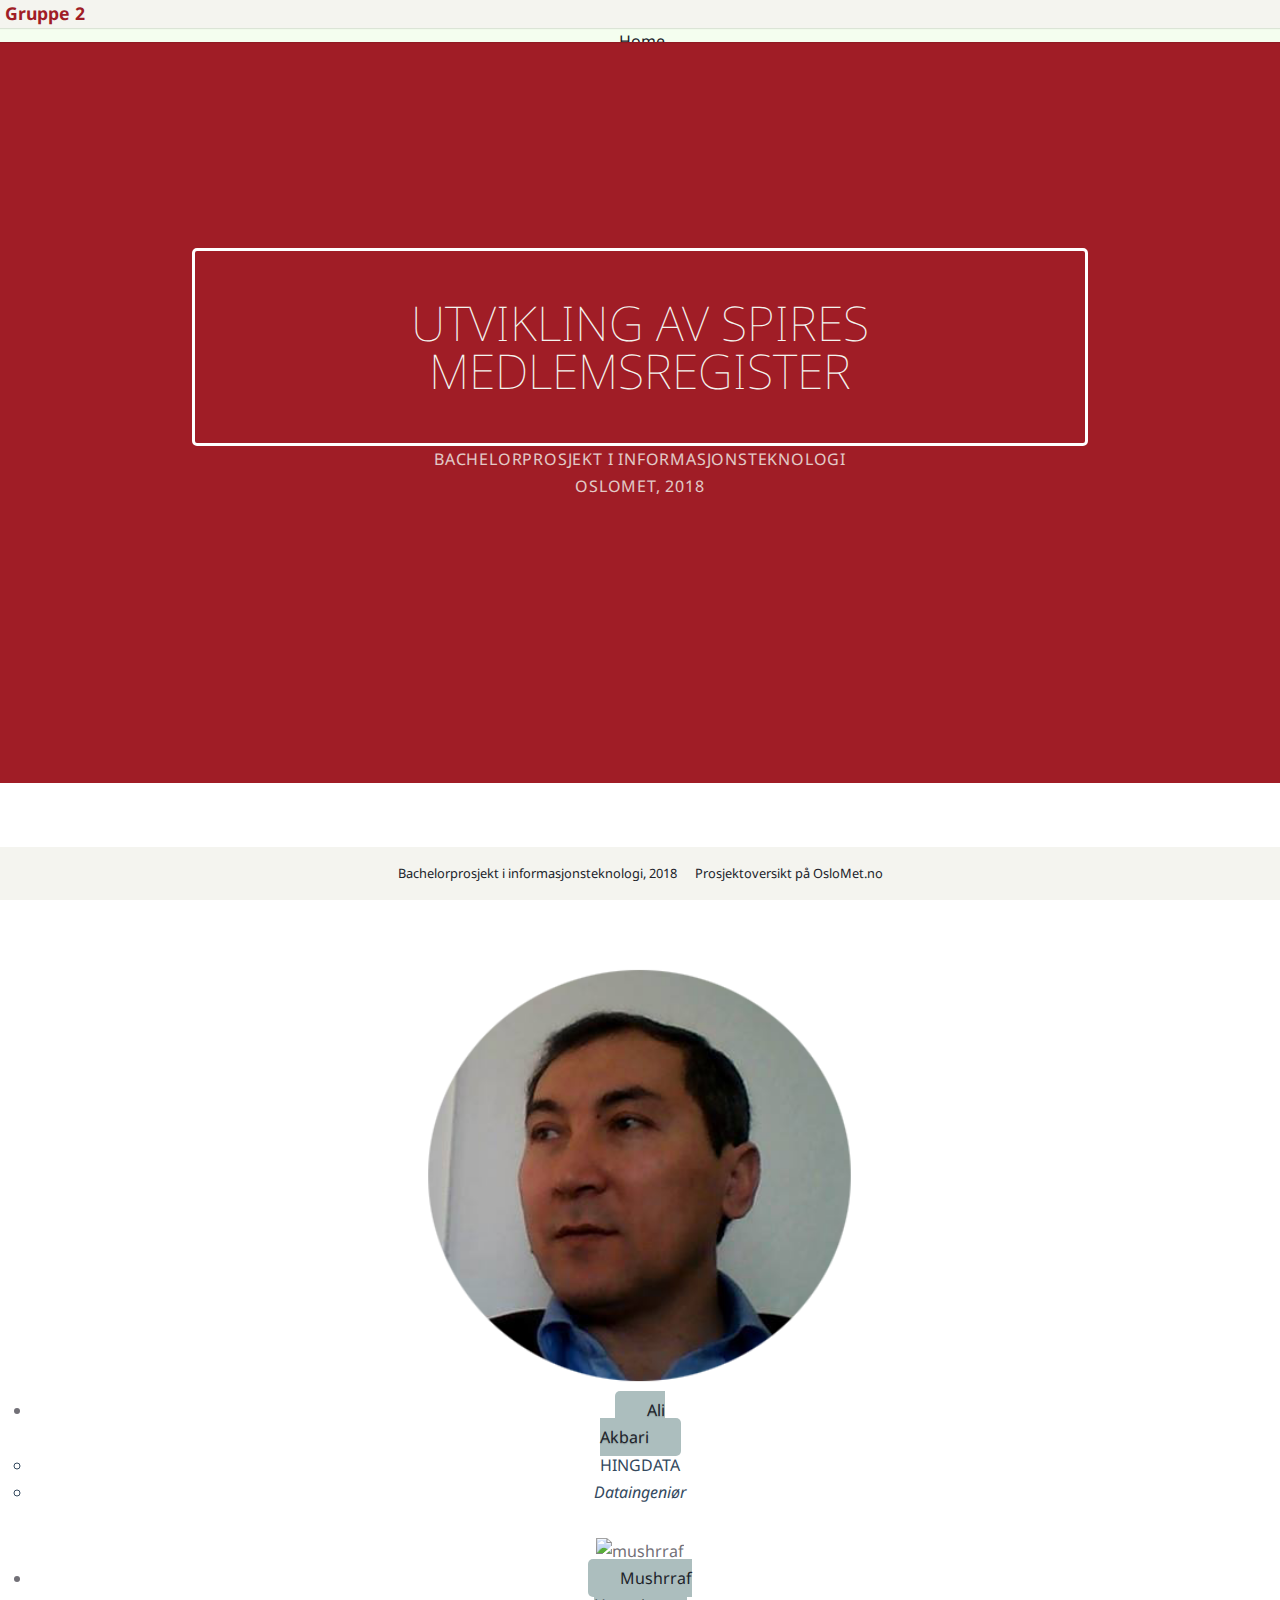
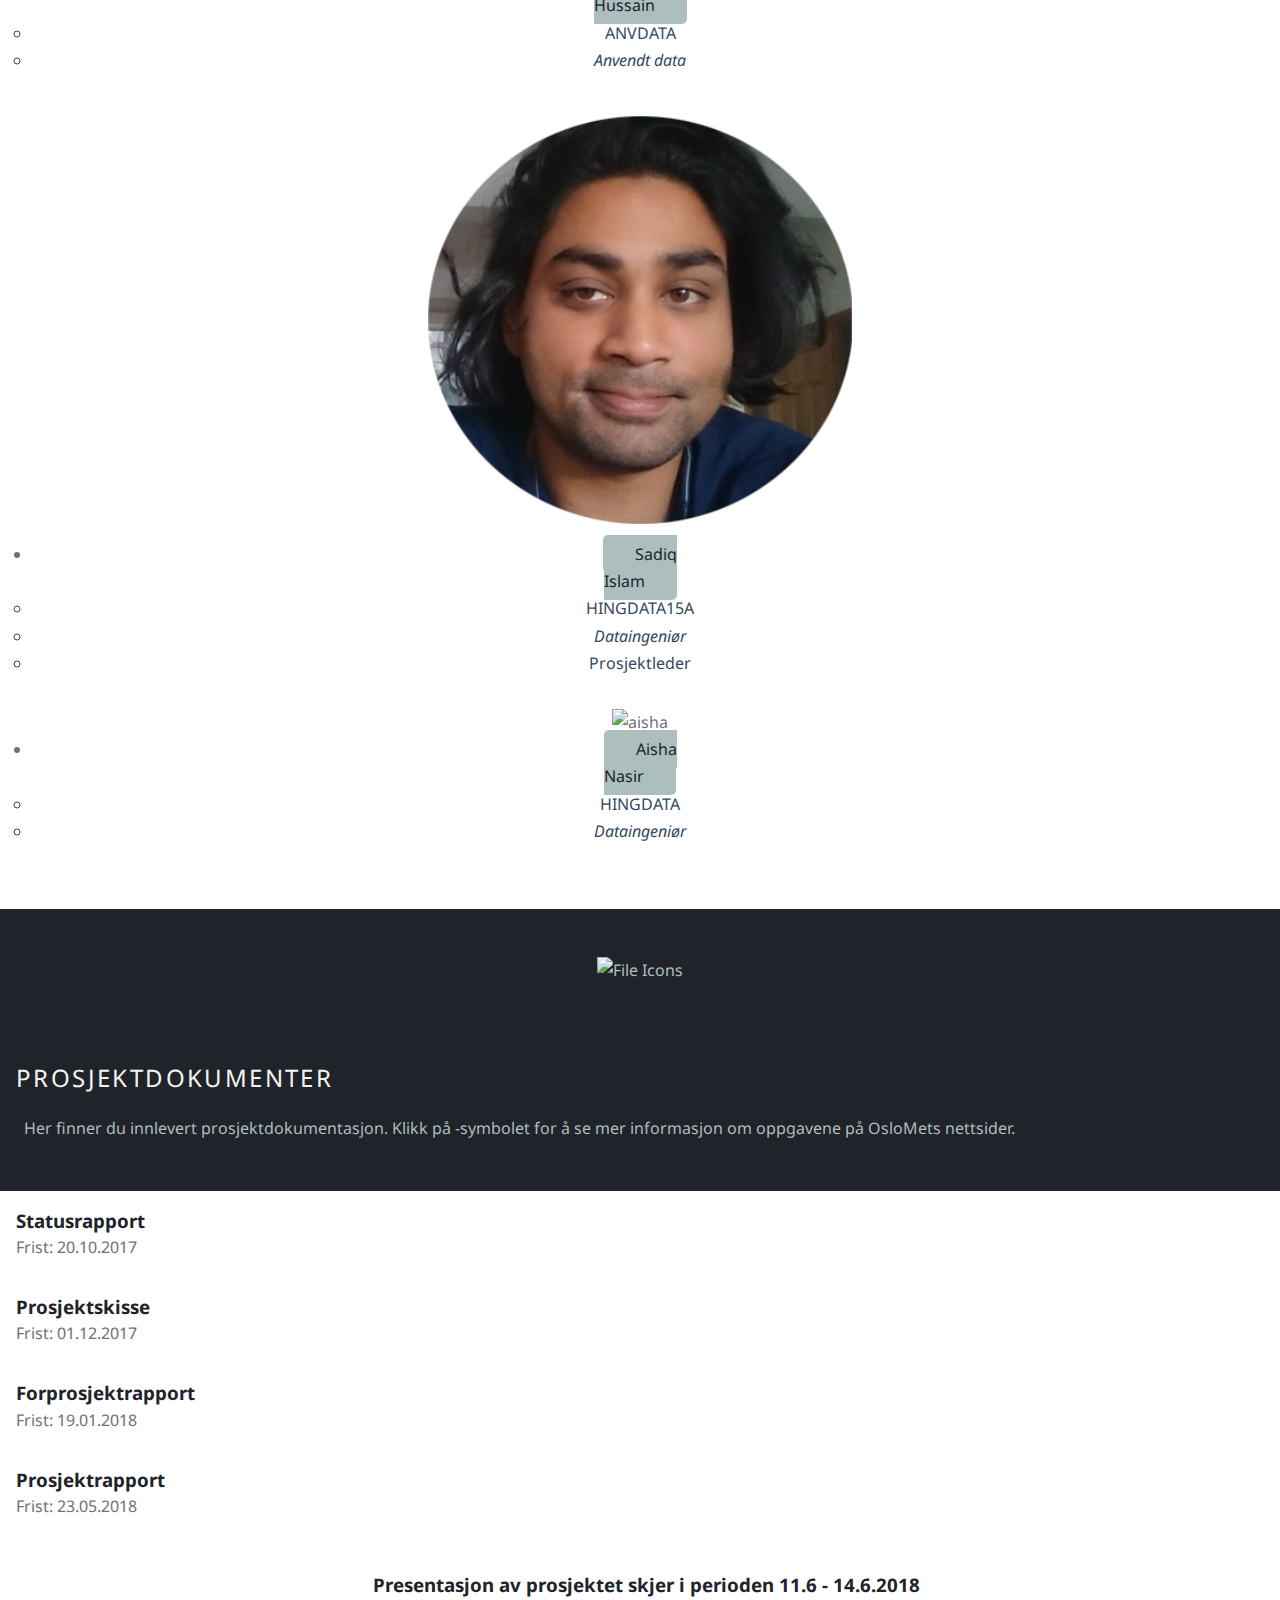
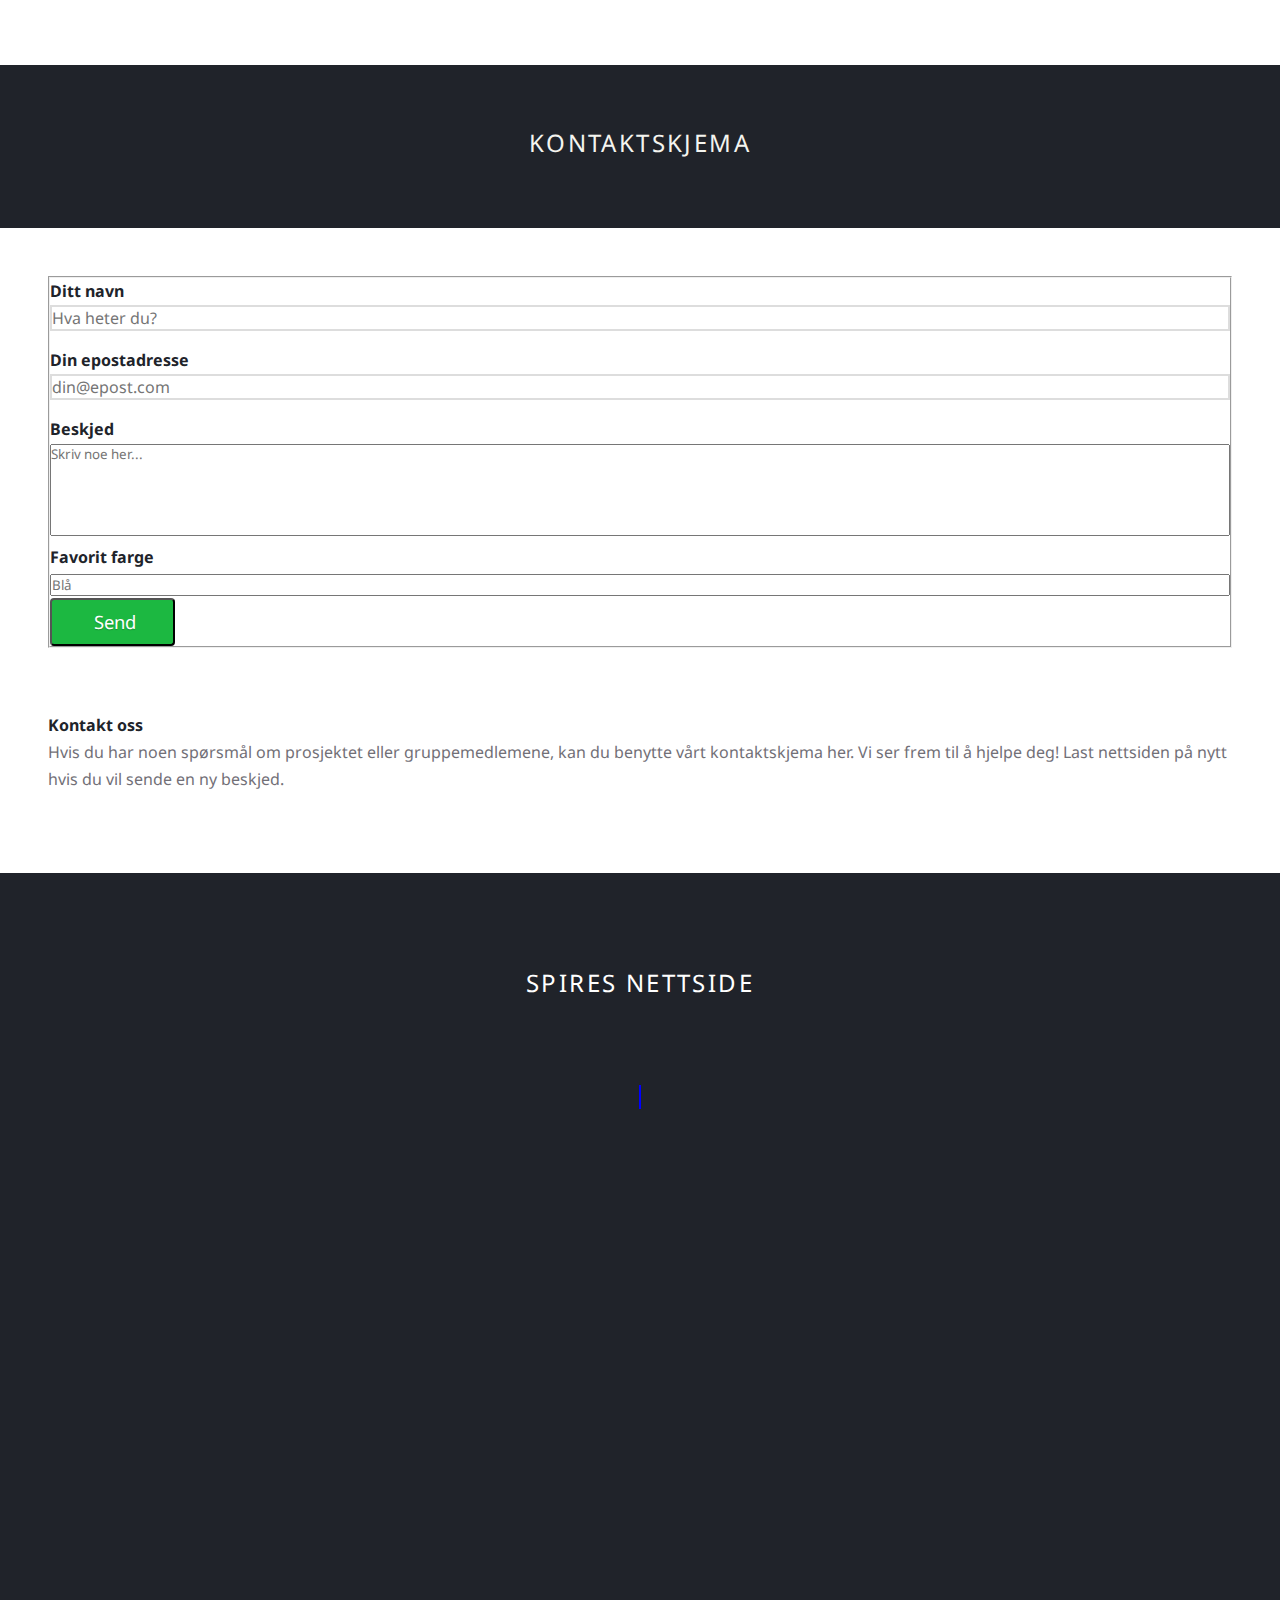
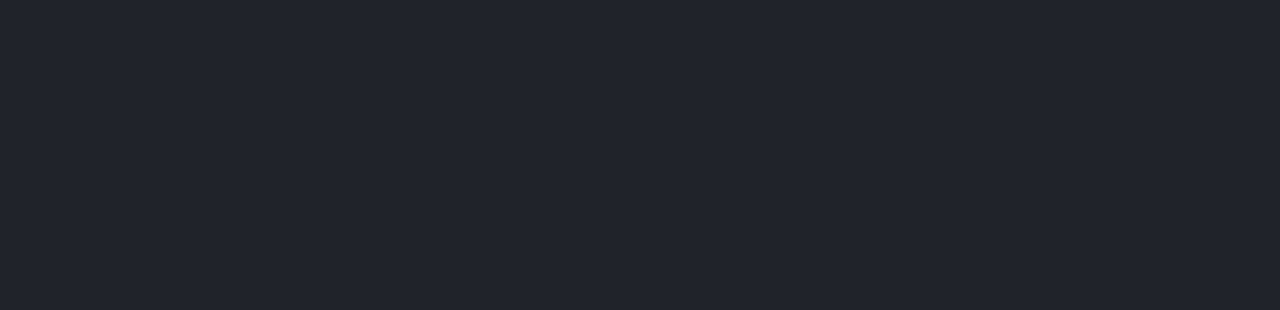
==== commit 0b3adf48: "update to html and css by sadiq" ====
--- a/index.html
+++ b/index.html
@@ -4,9 +4,9 @@
     <meta charset="utf-8">
     <meta name="viewport" content="width=device-width, initial-scale=1.0">
     <meta name="description"
-          content="Prosjektsiden for bachelorprosjekten i data/informasjonsteknologi ved OsloMet | Gruppe 2"/>
-    <title>Vår 2018 | Bachelorprosjekt i data/informasjonsteknologi ved OsloMet | Gruppe 2</title>
-
+          content="Prosjektside for bachelorprosjekt i informasjonsteknologi ved OsloMet | Gruppe 2"/>
+    <title> Bachelorprosjekt i IT ved OsloMet | 2018</title>
+    <link rel="shortcut icon" type="image/x-icon" href="favicon.ico" />
     <link rel="stylesheet" type="text/css" href="css/style.css"/> <!-- Main stylesheet /-->
     <link rel="stylesheet" href="https://unpkg.com/purecss@1.0.0/build/pure-min.css" integrity="sha384-nn4HPE8lTHyVtfCBi5yW9d20FjT8BJwUXyWZT9InLYax14RDjBj46LmSztkmNP9w" crossorigin="anonymous">
 
@@ -137,7 +137,6 @@
     button2 {
         width: 100%;
     }
-
 </style>
 <body>
 
@@ -154,8 +153,8 @@
             <div class="pure-menu pure-menu-horizontal custom-menu-2 custom-can-transform">
                 <ul class="pure-menu-list">
                     <li class="pure-menu-item"><a href="#" class="pure-menu-link custom-link2" id="home"><i class="fa fa-home"></i>&nbsp;Home</a></li>
-                    <li class="pure-menu-item"><a href="#screen6" class="pure-menu-link custom-link5" id="kontakt"><i class="fa fa-hand-spock-o"></i>&nbsp;Kontakt</a></li>
-                    <li class="pure-menu-item"><a href="#screen7" class="pure-menu-link custom-link6" id="link2Spire"><i class="fa fa-external-link"></i>&nbsp;Spire</a></li>
+                    <li class="pure-menu-item"><a href="#screen8" class="pure-menu-link custom-link5" id="kontakt"><i class="fa fa-hand-spock-o"></i>&nbsp;Kontakt</a></li>
+                    <li class="pure-menu-item"><a href="#screen9" class="pure-menu-link custom-link6" id="link2Spire"><i class="fa fa-external-link"></i>&nbsp;Spire</a></li>
 
                 </ul>
             </div>
@@ -165,7 +164,7 @@
                 <ul class="pure-menu-list">
                     <li class="pure-menu-item"><a href="#screen4" class="pure-menu-link custom-link4" id="statusr"><i class="fa fa-file-pdf-o"></i>&nbsp;Statusrapport</a></li>
                     <li class="pure-menu-item"><a href="#screen5" class="pure-menu-link custom-link4" id="skissen"><i class="fa fa-file-pdf-o"></i>&nbsp;Prosjektskisse</a></li>
-                    <li class="pure-menu-item"><a href="#screen8" class="pure-menu-link custom-link4" id="forprosjektr"><i class="fa fa-file-pdf-o"></i>&nbsp;Forprosjektrapport</a></li>
+                    <li class="pure-menu-item"><a href="#screen6" class="pure-menu-link custom-link4" id="forprosjektr"><i class="fa fa-file-pdf-o"></i>&nbsp;Forprosjektrapport</a></li>
                     <li class="pure-menu-item"><a href="#docHeader" class="pure-menu-link custom-link4" id="docs"><i class="fa fa-codepen"></i>&nbsp;Dokumenter</a></li>
                 </ul>
             </div>
@@ -176,7 +175,7 @@
     <div class="splash-container">
         <div class="splash">
             <h1 class="splash-head">Utvikling av Spires Medlemsregister<!--<a href="#screen7" class="spireLinkSplash"><img src="img/spire.png" alt="Spire's logo" class="pure-img"></a> --></h1>
-            <p class="splash-subhead">Bachelorprosjekt i data/informasjonsteknologi<br> OsloMet, 2017/2018</p>
+            <p class="splash-subhead">Bachelorprosjekt i informasjonsteknologi<br> OsloMet, 2018</p>
         </div>
     </div>
 </section>
@@ -249,7 +248,6 @@
             </div>
         </div>
     </section>
-
     <div class="ribbon l-box-lrg pure-g">
         <div class="l-box-lrg is-center pure-u-1 pure-u-md-1-2 pure-u-lg-2-5">
             <img width="200" alt="File Icons" class="pure-img-responsive" src="img/docs.png">
@@ -261,79 +259,53 @@
                 Her finner du innlevert prosjektdokumentasjon. Klikk på <a href="#docHeader" class="custom-link3"> <i class="fa fa-slack"></i></a>-symbolet for å se mer informasjon om oppgavene på OsloMets nettsider.</p>
         </div>
     </div>
-
-    <div class="l-box-lrg pure-g">
-        <div class="pure-u-1 pure-u-lg-1-2">
-            <div class="pure-g">
-                <div class="content pure-u-3-5 pure-u-md-1 pure-u-lg-1">
-                    <h3 class="content-subhead is-center" id="screen4"><a href="https://www.cs.hioa.no/data/bachelorprosjekt/Statusrapport.pdf" class="linkOut"><i class="fa fa-slack"></i>
-                    </a>&nbsp;<a href="docs/statusrapport.pdf" class="linkOut2">Statusrapport</a></h3>
-                </div>
-                <div class="content pure-u-2-5 pure-u-md-1 pure-u-lg-1">
-                    <p class="is-center"><em>Frist: 20.10.2017</em></p>
-                    <div class="object-custom">
-                        <object data="docs/statusrapport.pdf"
-                                type="application/pdf" class="pdf">
-                            <a href="docs/statusrapport.pdf">statusrapport.pdf</a>
-                        </object>
-                    </div>
-                </div>
-            </div>
-        </div>
-
-        <div class="pure-u-1 pure-u-lg-1-2">
-            <div class="pure-g">
-                <div class="content pure-u-3-5 pure-u-md-1 pure-u-lg-1">
-                    <h3 class="content-subhead is-center" id="screen5"><a href="https://www.cs.hioa.no/data/bachelorprosjekt/Prosjektskisse.pdf" class="linkOut"><i class="fa fa-slack"></i>
-                    </a>&nbsp;<a href="docs/prosjektskissen.pdf" class="linkOut2">Prosjektskisse</a></h3>
-                </div>
-                <div class="content pure-u-2-5 pure-u-md-1 pure-u-lg-1">
-                    <p class="is-center"><em>Frist: 1.12.2017</em></p>
-                    <div class="object-custom">
-                        <object data="docs/prosjektskissen.pdf"
-                                type="application/pdf" class="pdf">
-                            <a href="docs/prosjektskissen.pdf">prosjektskissen.pdf</a>
-                        </object>
-                    </div>
-                </div>
-            </div>
-        </div>
-    </div>
-    <div class="l-box-lrg pure-g">
-        <div class="pure-u-1 pure-u-lg-1-2">
-            <div class="pure-g">
-                <div class="content pure-u-3-5 pure-u-md-1 pure-u-lg-1">
-                    <h3 class="content-subhead is-center" id="screen8"><a href="https://www.cs.hioa.no/data/bachelorprosjekt/Forprosjekt.php" class="linkOut"><i class="fa fa-slack"></i>
-                    </a>&nbsp;<a href="#docs/forprosjektrapport.pdf" class="linkOut2">Forprosjektrapport</a></h3>
-                </div>
-                <div class="content pure-u-2-5 pure-u-md-1 pure-u-lg-1">
-                    <p class="is-center"><em>Frist: 19.1.2018</em></p>
-                    <div class="object-custom">
-                        <object data="docs/forprosjektrapport.pdf"
-                                type="application/pdf" class="pdf">
-                            <a href="docs/forprosjektrapport.pdf">forprosjektrapport.pdf</a>
-                        </object>
-                    </div>
-                </div>
-            </div>
-        </div>
-
-        <div class="pure-u-1 pure-u-lg-1-2" id="screen9">
-            <div class="pure-g">
-                <div class="content pure-u-3-5 pure-u-md-1 pure-u-lg-1">
-                    <h3 class="content-subhead is-center"><a href="https://www.cs.hioa.no/data/bachelorprosjekt/Prosjektrapport.php" class="linkOut">
-                        <i class="fa fa-slack"></i></a>&nbsp;<a href="#screen9" class="linkOut2">Prosjektrapport</a></h3>
-                </div>
-                <div class="content pure-u-2-5 pure-u-md-1 pure-u-lg-1">
-                    <p class="is-center"><em>Frist 23.5.2018</em></p>
-                    <!--
-                    <div class="object-custom">
-                        <object data="docs/prosjektskissen.pdf"
-                                type="application/pdf" class="pdf">
-                            <a href="docs/prosjektskissen.pdf">prosjektskissen.pdf</a>
-                        </object>
-                    </div>
-                    -->
+    <div class="pure-g">
+    <div class="l-box pure-u-1 pure-u-md-1-2 pure-u-lg-1-2" id="screen4">
+        <div class="splash-container2">
+                <div class="splash2">
+                    <h3 class="splash-head2">
+
+                        <a href="docs/statusrapport.pdf" class="linkOut2">Statusrapport</a>
+                        <a href="https://www.cs.hioa.no/data/bachelorprosjekt/Statusrapport.pdf" class="linkOut"><i class="fa fa-slack"></i>
+                        </a>
+                    </h3>
+                    <p class="splash-subhead2">Frist: 20.10.2017</p>
+                </div>
+        </div>
+    </div>
+    <div class="l-box pure-u-1 pure-u-md-1-2 pure-u-lg-1-2" id="screen5">
+        <div class="splash-container2">
+            <div class="splash2">
+                <h3 class="splash-head2">
+
+                    <a href="docs/prosjektskissen.pdf" class="linkOut2">Prosjektskisse</a>
+                    <a href="https://www.cs.hioa.no/data/bachelorprosjekt/Prosjektskisse.pdf" class="linkOut"><i class="fa fa-slack"></i>
+                    </a>
+                </h3>
+                <p class="splash-subhead2">Frist: 01.12.2017</p>
+            </div>
+        </div>
+    </div>
+        <div class="l-box pure-u-1 pure-u-md-1-2 pure-u-lg-1-2" id="screen6">
+            <div class="splash-container2" >
+                <div class="splash2">
+                    <h3 class="splash-head2">
+
+                        <a href="docs/forprosjektrapport.pdf" class="linkOut2">Forprosjektrapport</a>
+                        <a href="https://www.cs.hioa.no/data/bachelorprosjekt/Forprosjekt.php" class="linkOut"><i class="fa fa-slack"></i>
+                        </a>
+                    </h3>
+                    <p class="splash-subhead2">Frist: 19.01.2018</p>
+                </div>
+            </div>
+        </div>
+        <div class="l-box pure-u-1 pure-u-md-1-2 pure-u-lg-1-2" id="screen7">
+            <div class="splash-container2">
+                <div class="splash2">
+                    <h3 class="splash-head2"> Prosjektrapport
+                        <a href="https://www.cs.hioa.no/data/bachelorprosjekt/Prosjektrapport.php" class="linkOut"><i class="fa fa-slack"></i></a>
+                    </h3>
+                    <p class="splash-subhead2">Frist: 23.05.2018</p>
                 </div>
             </div>
         </div>
@@ -342,8 +314,7 @@
     <div class="content">
         <h3 class="content-subhead is-center"><i class="fa fa-slideshare"></i>&nbsp;Presentasjon av prosjektet skjer i perioden 11.6 - 14.6.2018</h3>
     </div>
-
-    <div class="ribbon" id="screen6">
+    <div class="ribbon" id="screen8">
 
         <h2 class="content-head is-center content-head-ribbon custom-header1">Kontaktskjema</h2>
 
@@ -391,7 +362,7 @@
 
         </div>
     </div>
-    <div class="ribbon l-box-lrg pure-g" id="screen7">
+    <div class="ribbon l-box-lrg pure-g" id="screen9">
         <div class="l-box-lrg is-center pure-u-1">
 
 
@@ -404,8 +375,8 @@
         </div>
     </div>
     <div class="footer l-box is-center">
-        <p class="footerText"> Bachelorprosjekt i data/informasjonsteknologi, OsloMet, 2017/2018&nbsp;&nbsp;<i class="fa fa-ellipsis-v"></i>&nbsp;&nbsp;
-            <a href="https://www.cs.hioa.no/data/bachelorprosjekt/reg/" class="custom-link8"><i class="fa fa-external-link"></i>&nbsp;Prosjektoversikten på OsloMet.no</a></p>
+        <p class="footerText"> Bachelorprosjekt i informasjonsteknologi, 2018&nbsp;&nbsp;<i class="fa fa-ellipsis-v"></i>&nbsp;&nbsp;
+            <a href="https://www.cs.hioa.no/data/bachelorprosjekt/reg/" class="custom-link8"><i class="fa fa-external-link"></i>&nbsp;Prosjektoversikt på OsloMet.no</a></p>
     </div>
 
 </div>
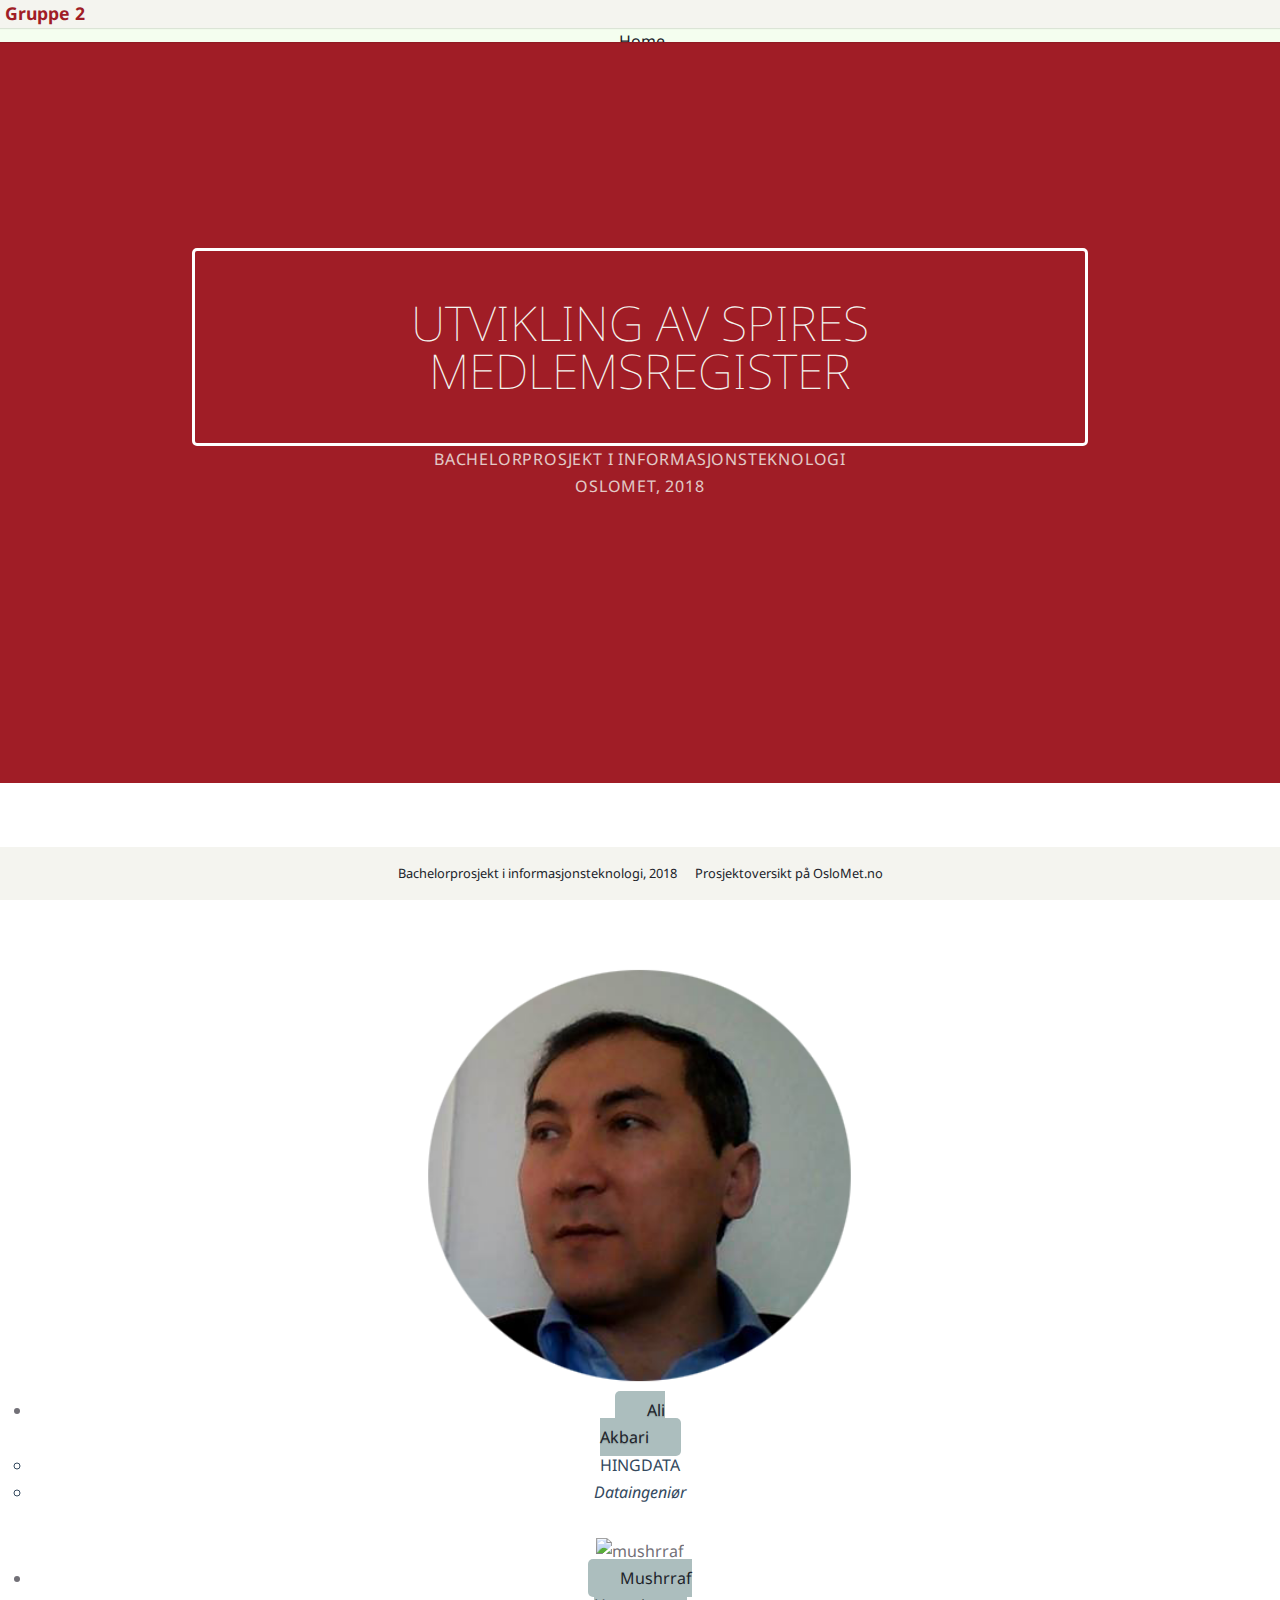
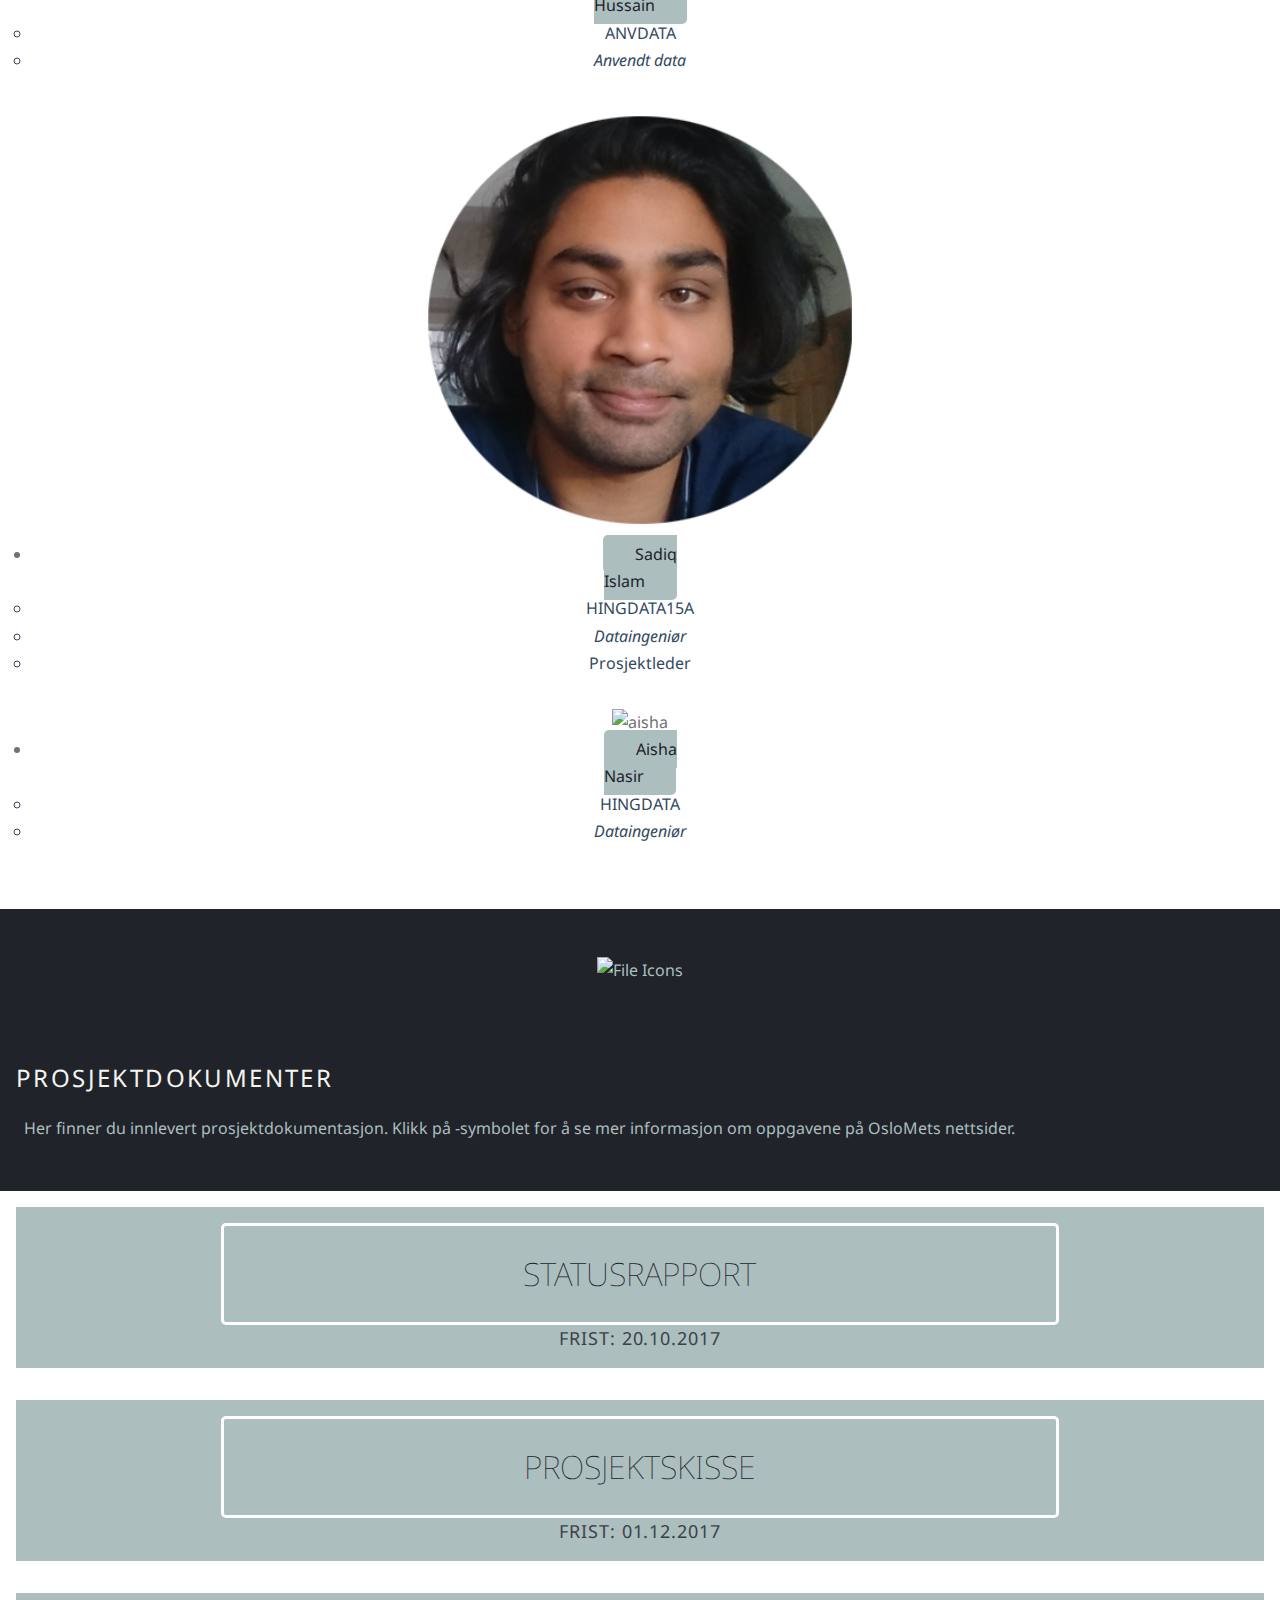
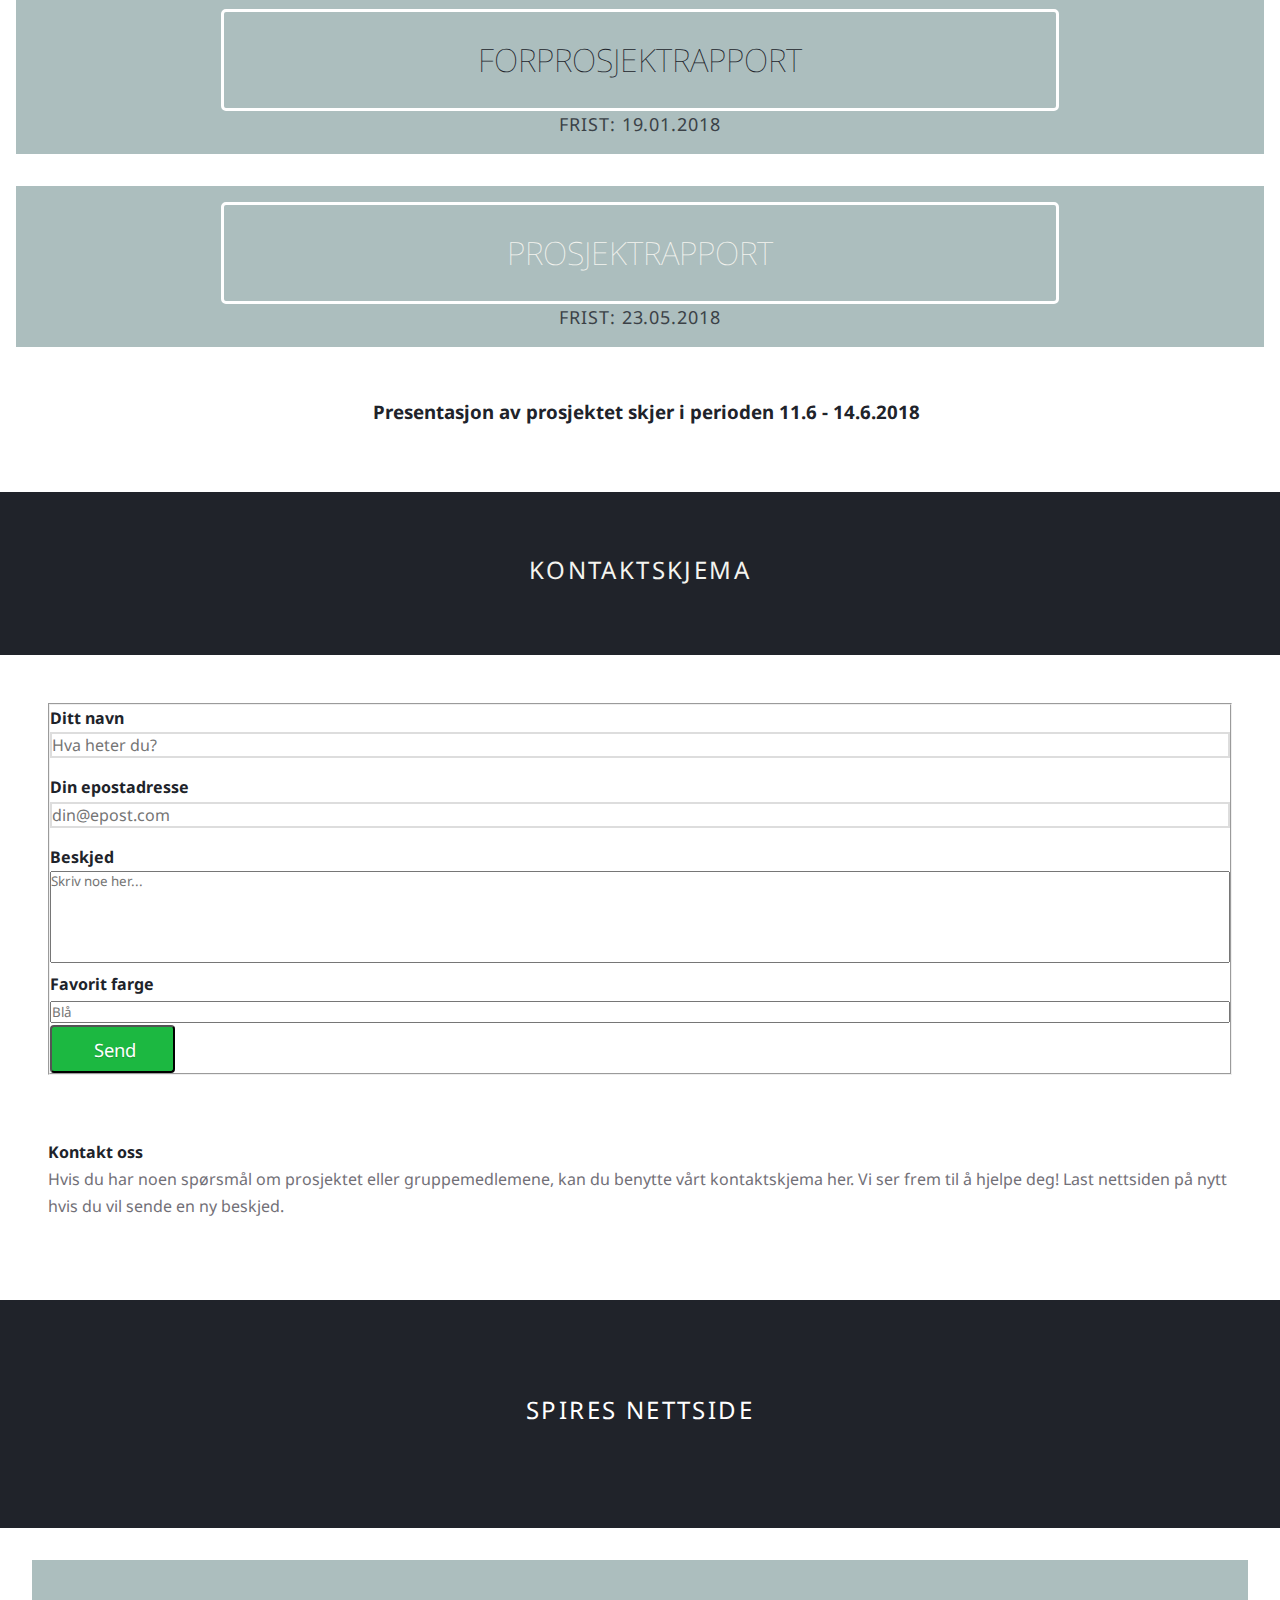
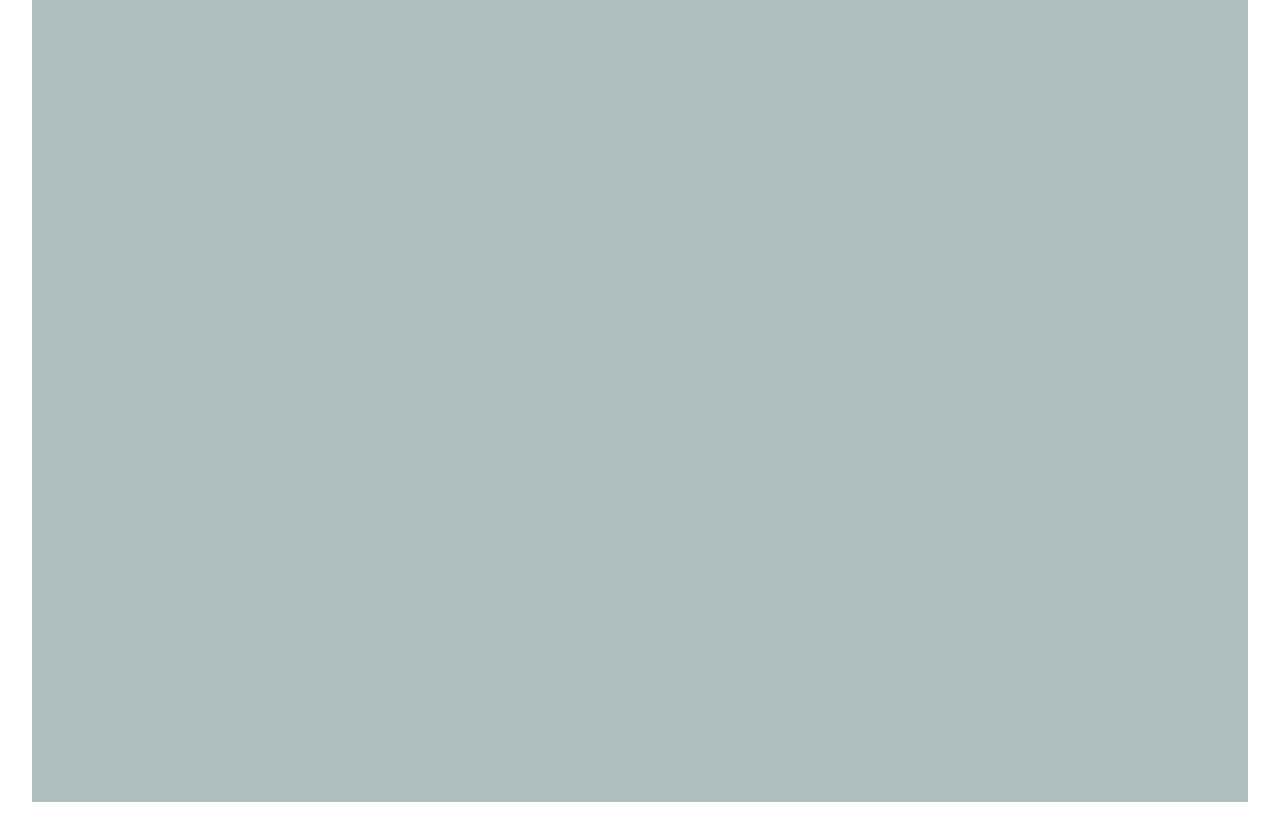
==== commit f5a4d404: "update to html and css by sadiq" ====
--- a/index.html
+++ b/index.html
@@ -5,7 +5,7 @@
     <meta name="viewport" content="width=device-width, initial-scale=1.0">
     <meta name="description"
           content="Prosjektside for bachelorprosjekt i informasjonsteknologi ved OsloMet | Gruppe 2"/>
-    <title> Bachelorprosjekt i IT ved OsloMet | 2018</title>
+    <title>Bachelorprosjekt i IT | 2018 | OsloMet</title>
     <link rel="shortcut icon" type="image/x-icon" href="favicon.ico" />
     <link rel="stylesheet" type="text/css" href="css/style.css"/> <!-- Main stylesheet /-->
     <link rel="stylesheet" href="https://unpkg.com/purecss@1.0.0/build/pure-min.css" integrity="sha384-nn4HPE8lTHyVtfCBi5yW9d20FjT8BJwUXyWZT9InLYax14RDjBj46LmSztkmNP9w" crossorigin="anonymous">
@@ -260,7 +260,7 @@
         </div>
     </div>
     <div class="pure-g">
-    <div class="l-box pure-u-1 pure-u-md-1-2 pure-u-lg-1-2" id="screen4">
+    <div class="l-box pure-u-1 pure-u-md-1-1 pure-u-lg-1-2" id="screen4">
         <div class="splash-container2">
                 <div class="splash2">
                     <h3 class="splash-head2">
@@ -273,7 +273,7 @@
                 </div>
         </div>
     </div>
-    <div class="l-box pure-u-1 pure-u-md-1-2 pure-u-lg-1-2" id="screen5">
+    <div class="l-box pure-u-1 pure-u-md-1-1 pure-u-lg-1-2" id="screen5">
         <div class="splash-container2">
             <div class="splash2">
                 <h3 class="splash-head2">
@@ -364,16 +364,22 @@
     </div>
     <div class="ribbon l-box-lrg pure-g" id="screen9">
         <div class="l-box-lrg is-center pure-u-1">
-
-
             <h2 class="content-head is-center"><a href="https://spireorg.no" class="custom-link3">Spires nettside</a></h2>
-
-        </div>
-        <div class="object-custom2 l-box-lrg pure-u-1">
-            <object type="text/html" data="https://spireorg.no/" style="overflow:auto;border:1px ridge blue" class="inView">
-            </object>
-        </div>
-    </div>
+        </div>
+    </div>
+    <div class="pure-g">
+        <div class="l-box-lrg pure-u-1 " id="screen10">
+            <div class="splash-container3">
+                <div class="splash3">
+                    <div class="object-custom2">
+                        <object type="text/html" data="https://spireorg.no/" style="overflow:auto;border:1px" class="inView">
+                        </object>
+                    </div>
+                </div>
+            </div>
+        </div>
+    </div>
+
     <div class="footer l-box is-center">
         <p class="footerText"> Bachelorprosjekt i informasjonsteknologi, 2018&nbsp;&nbsp;<i class="fa fa-ellipsis-v"></i>&nbsp;&nbsp;
             <a href="https://www.cs.hioa.no/data/bachelorprosjekt/reg/" class="custom-link8"><i class="fa fa-external-link"></i>&nbsp;Prosjektoversikt på OsloMet.no</a></p>
--- a/css/style.css
+++ b/css/style.css
@@ -13,6 +13,7 @@
     line-height: 1.7em;
     color: #727077;
     font-size: 13px;
+    background-color: #F4FEEF;
 }
 
 a {
@@ -261,7 +262,45 @@
     text-align: center;
     text-transform: uppercase;
 }
-
+/* container for project doc. items*/
+.splash-container2 {
+    background: #ACBEBE;
+    overflow: hidden;
+    width: 100%;
+    height: 100%;
+    top: 0;
+    left: 0;
+    padding: 1em 1.6em;
+}
+/* container for Spire website box */
+.splash-container3 {
+    background: #ACBEBE;
+    overflow: hidden;
+    width: 100%;
+    height: 100%;
+    top: 0;
+    left: 0;
+    padding: 1em 1.6em;
+}
+.splash2 {
+    /* absolute center .splash within .splash-container */
+    width: 80%;
+    height: 50%;
+    margin: auto;
+    top: 100px; left: 0; bottom: 0; right: 0;
+    text-align: center;
+    text-transform: uppercase;
+}
+
+.splash3 {
+    /* absolute center .splash within .splash-container */
+    width: 80%;
+    height: 50%;
+    margin: auto;
+    top: 100px; left: 0; bottom: 0; right: 0;
+    text-align: center;
+    text-transform: uppercase;
+}
 /* This is the main heading that appears on the purple section */
 .splash-head {
     font-size: 25px;
@@ -274,14 +313,30 @@
     line-height: 1em;
     word-wrap: break-word;
 }
-
+.splash-head2 {
+    font-size: 18px;
+    font-weight: bold;
+    color: #F4F4EF;
+    border: 3px solid white;
+    padding: 1em 1.6em;
+    font-weight: 100;
+    border-radius: 5px;
+    line-height: 1em;
+    word-wrap: break-word;
+
+}
 /* This is the subheading that appears on the purple section */
 .splash-subhead {
     color: #F4F4EF;
     letter-spacing: 0.05em;
     opacity: 0.8;
 }
-
+.splash-subhead2 {
+    color: #20232A;
+    letter-spacing: 0.05em;
+    opacity: 0.8;
+    font-size: 18px;
+}
 
 /*
  * -- CONTENT STYLES --
@@ -504,9 +559,17 @@
         width: 70%;
         height: 50%;
     }
-
+    .splash2 {
+        width: 70%;
+        height: 50%;
+    }
+
+    .
     .splash-head {
         font-size: 250%;
+    }
+    .splash-head2 {
+        font-size: 120%;
     }
 
 
@@ -527,7 +590,9 @@
     .splash-head {
         font-size: 300%;
     }
-
+    .splash-head2 {
+        font-size: 200%;
+    }
     /* Show project docs */
     #statusr,
     #skissen,
@@ -547,3 +612,4 @@
         height: 90vh;
     }
 }
+
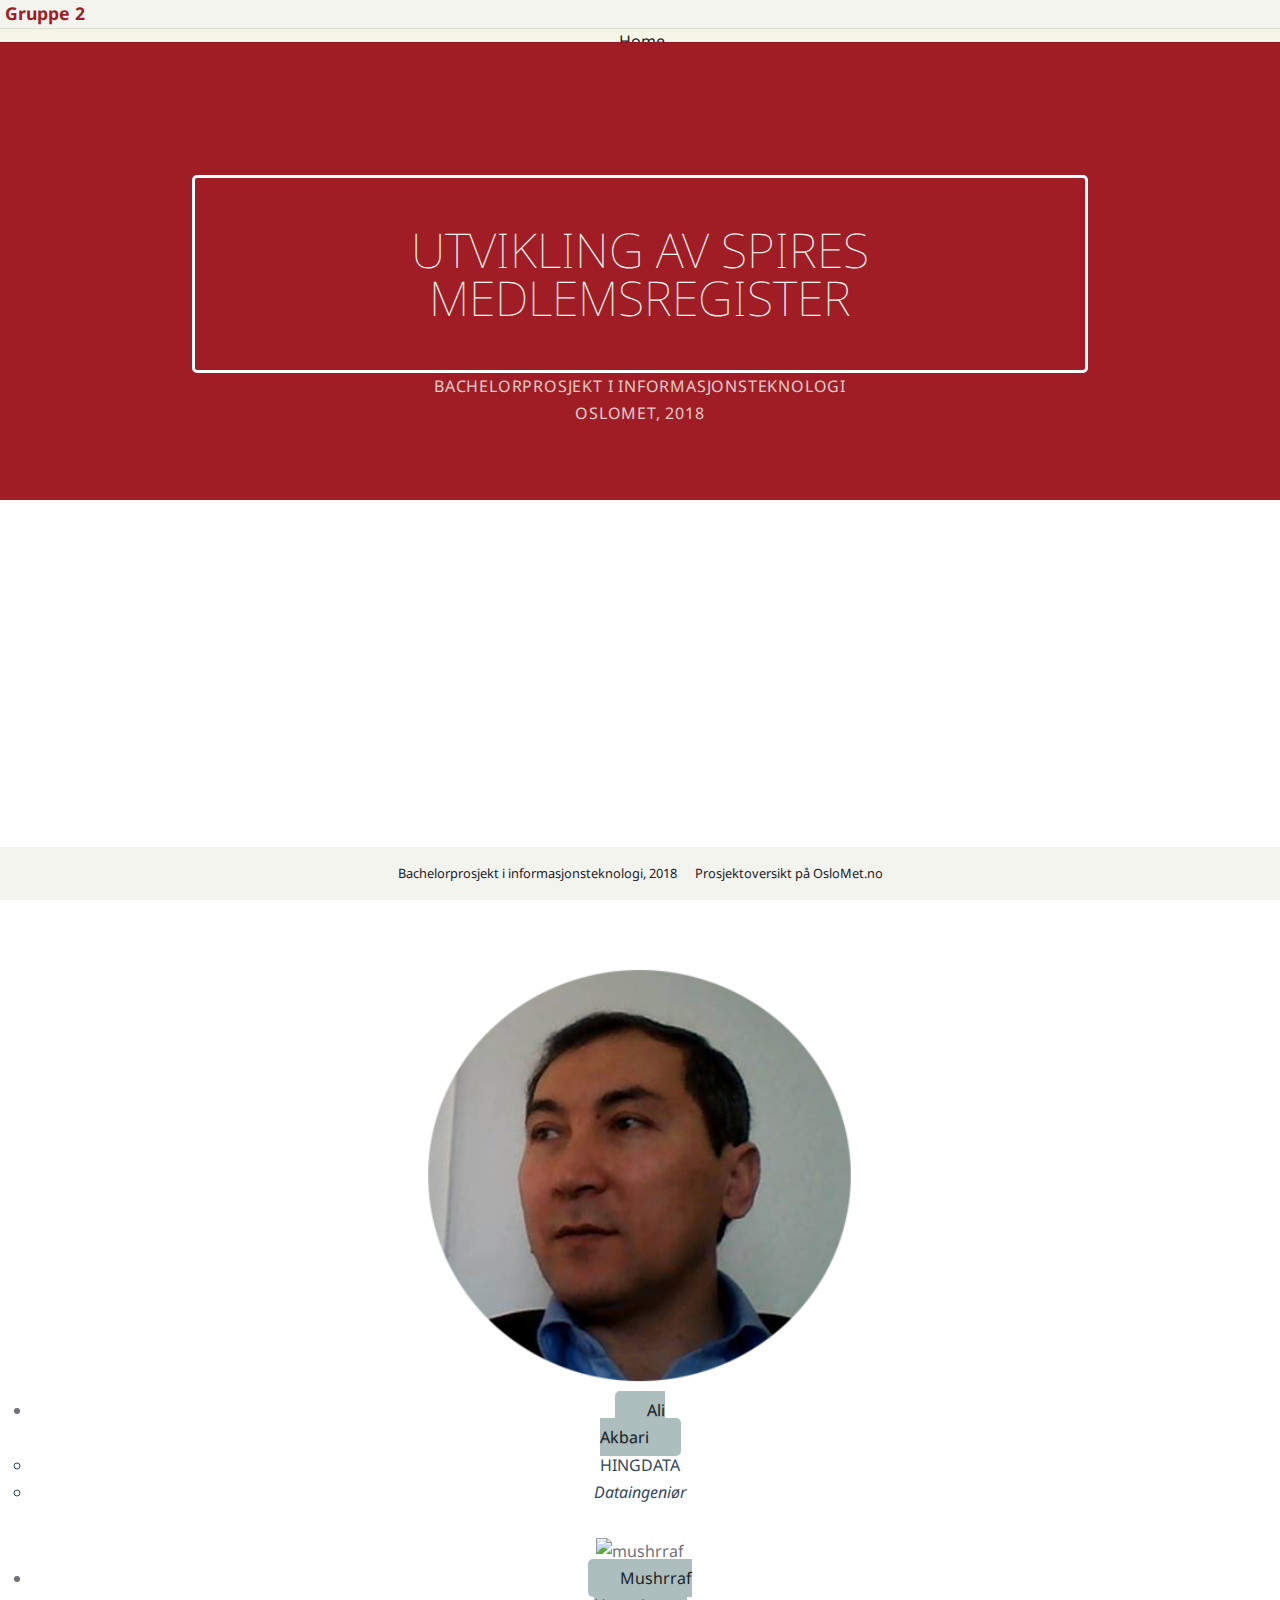
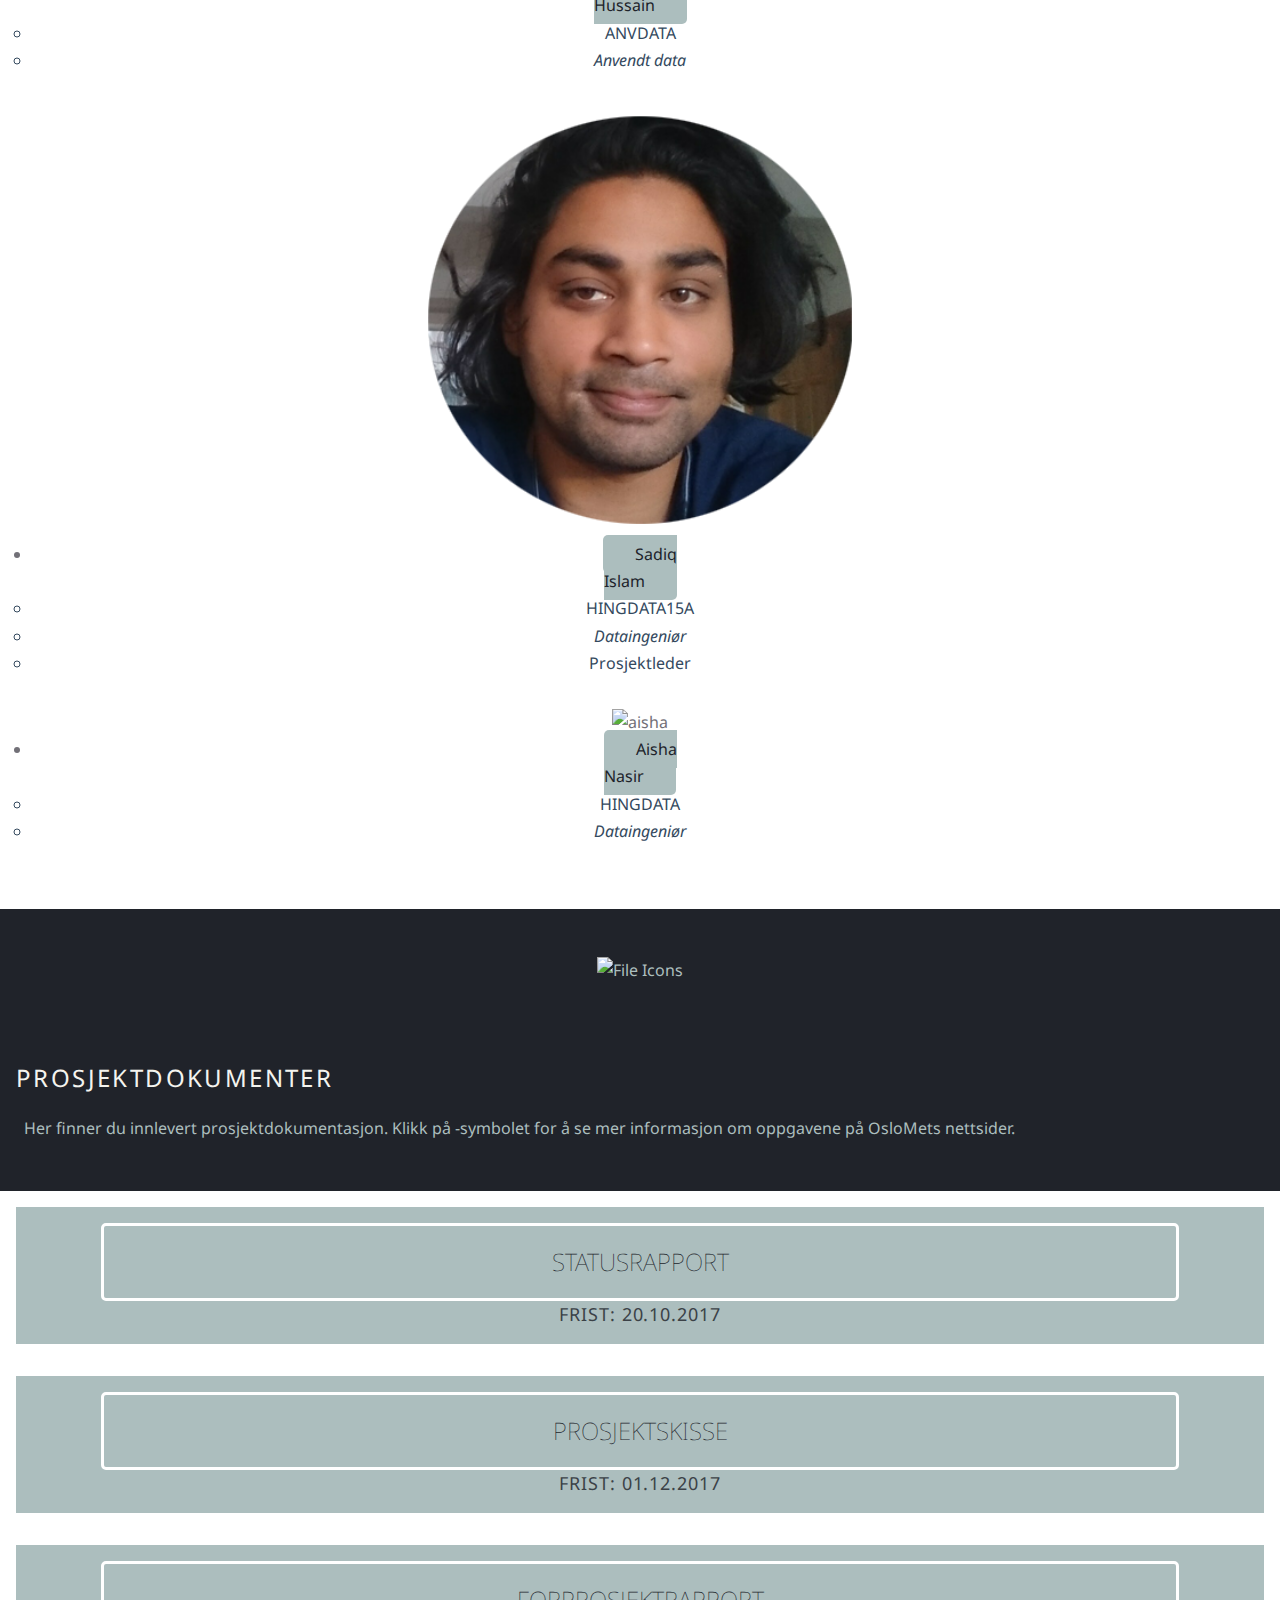
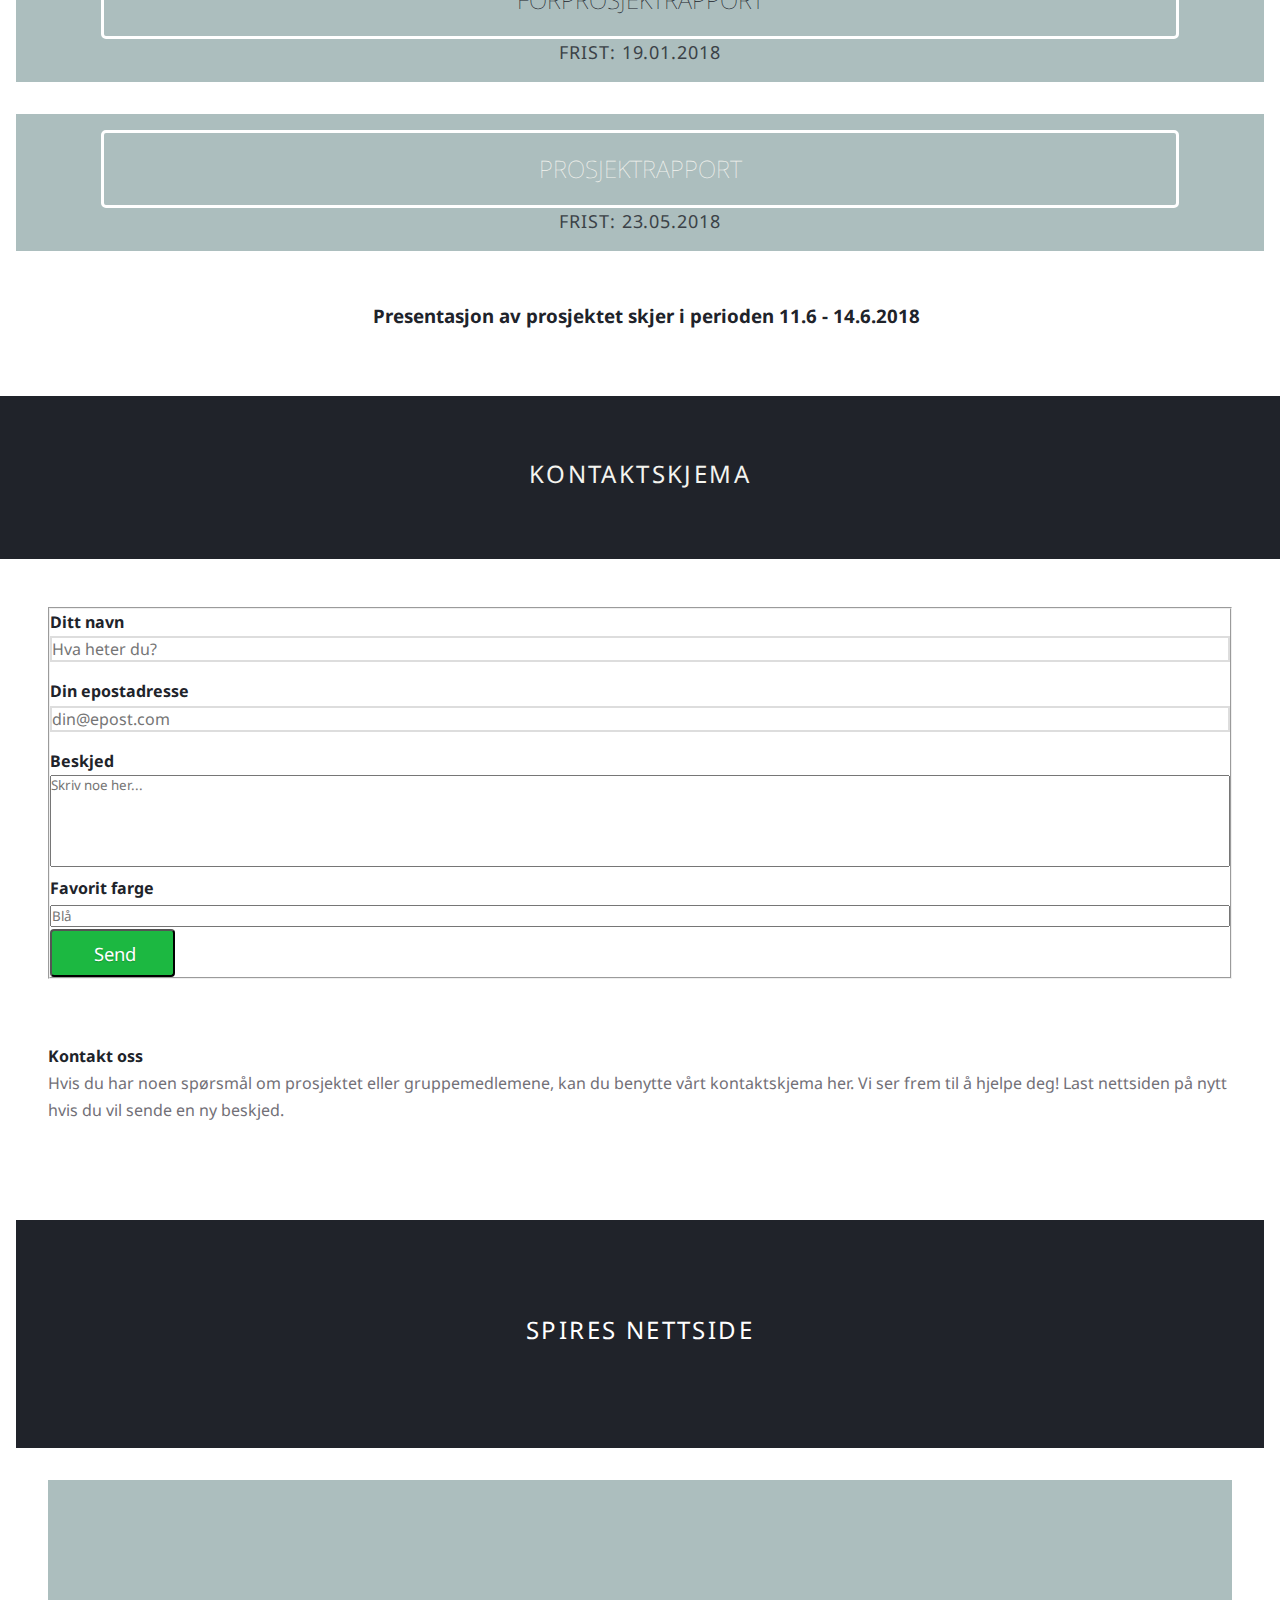
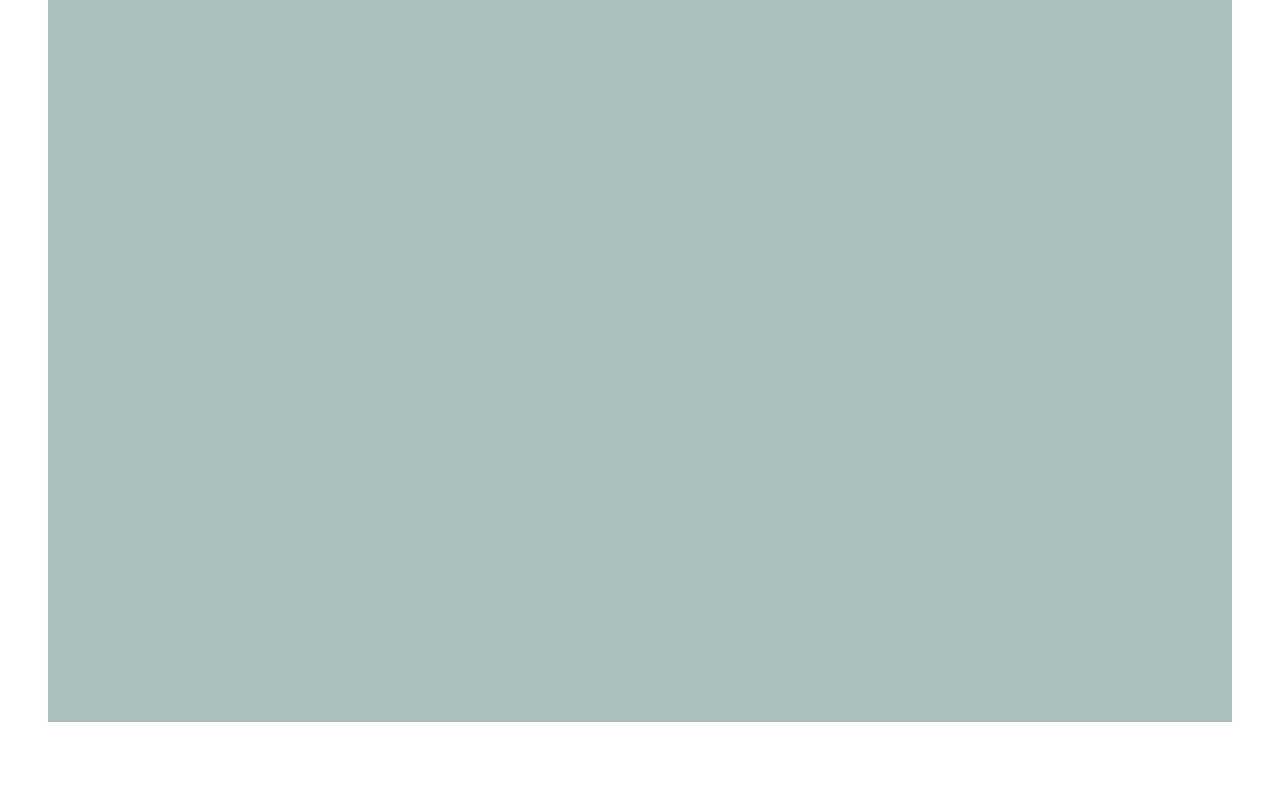
==== commit f962d7ec: "update to html and css by sadiq" ====
--- a/index.html
+++ b/index.html
@@ -39,6 +39,7 @@
     /* --SUBMENUS 2 AND 3 STYLE SETTINGS-- */
 
     /*Change home buttons, contact and link to Spire*/
+    #link2SpireSmallScreen,
     #home,
     #home2,
     #kontakt,
@@ -155,7 +156,7 @@
                     <li class="pure-menu-item"><a href="#" class="pure-menu-link custom-link2" id="home"><i class="fa fa-home"></i>&nbsp;Home</a></li>
                     <li class="pure-menu-item"><a href="#screen8" class="pure-menu-link custom-link5" id="kontakt"><i class="fa fa-hand-spock-o"></i>&nbsp;Kontakt</a></li>
                     <li class="pure-menu-item"><a href="#screen9" class="pure-menu-link custom-link6" id="link2Spire"><i class="fa fa-external-link"></i>&nbsp;Spire</a></li>
-
+                    <li class="pure-menu-item"><a href="https://spireorg.no/" class="pure-menu-link custom-link6" target="_blank" id="link2SpireSmallScreen"><i class="fa fa-external-link"></i>&nbsp;<img src="img/spire.png" alt="Spire's logo" width="65px" height="25px"></a></li>
                 </ul>
             </div>
         </div>
@@ -260,7 +261,7 @@
         </div>
     </div>
     <div class="pure-g">
-    <div class="l-box pure-u-1 pure-u-md-1-1 pure-u-lg-1-2" id="screen4">
+    <div class="l-box pure-u-1 pure-u-md-1-2 pure-u-lg-1-3" id="screen4">
         <div class="splash-container2">
                 <div class="splash2">
                     <h3 class="splash-head2">
@@ -273,11 +274,10 @@
                 </div>
         </div>
     </div>
-    <div class="l-box pure-u-1 pure-u-md-1-1 pure-u-lg-1-2" id="screen5">
+    <div class="l-box pure-u-1 pure-u-md-1-2 pure-u-lg-1-3" id="screen5">
         <div class="splash-container2">
             <div class="splash2">
                 <h3 class="splash-head2">
-
                     <a href="docs/prosjektskissen.pdf" class="linkOut2">Prosjektskisse</a>
                     <a href="https://www.cs.hioa.no/data/bachelorprosjekt/Prosjektskisse.pdf" class="linkOut"><i class="fa fa-slack"></i>
                     </a>
@@ -286,7 +286,7 @@
             </div>
         </div>
     </div>
-        <div class="l-box pure-u-1 pure-u-md-1-2 pure-u-lg-1-2" id="screen6">
+        <div class="l-box pure-u-1 pure-u-md-1-2 pure-u-lg-1-3" id="screen6">
             <div class="splash-container2" >
                 <div class="splash2">
                     <h3 class="splash-head2">
@@ -299,7 +299,7 @@
                 </div>
             </div>
         </div>
-        <div class="l-box pure-u-1 pure-u-md-1-2 pure-u-lg-1-2" id="screen7">
+        <div class="l-box pure-u-1 pure-u-md-1-2 pure-u-lg-1" id="screen7">
             <div class="splash-container2">
                 <div class="splash2">
                     <h3 class="splash-head2"> Prosjektrapport
@@ -362,9 +362,10 @@
 
         </div>
     </div>
+    <div class="content">
     <div class="ribbon l-box-lrg pure-g" id="screen9">
         <div class="l-box-lrg is-center pure-u-1">
-            <h2 class="content-head is-center"><a href="https://spireorg.no" class="custom-link3">Spires nettside</a></h2>
+            <h2 class="content-head is-center"><a href="https://spireorg.no" class="custom-link3" target="_blank">Spires nettside</a></h2>
         </div>
     </div>
     <div class="pure-g">
@@ -379,7 +380,7 @@
             </div>
         </div>
     </div>
-
+    </div>
     <div class="footer l-box is-center">
         <p class="footerText"> Bachelorprosjekt i informasjonsteknologi, 2018&nbsp;&nbsp;<i class="fa fa-ellipsis-v"></i>&nbsp;&nbsp;
             <a href="https://www.cs.hioa.no/data/bachelorprosjekt/reg/" class="custom-link8"><i class="fa fa-external-link"></i>&nbsp;Prosjektoversikt på OsloMet.no</a></p>
--- a/css/style.css
+++ b/css/style.css
@@ -13,7 +13,6 @@
     line-height: 1.7em;
     color: #727077;
     font-size: 13px;
-    background-color: #F4FEEF;
 }
 
 a {
@@ -145,7 +144,7 @@
 
 /* Nav menu container color and height */
 .custom-wrapper {
-    background-color: #F4FEEF;
+    background-color: #F6F6E8;
     margin-bottom: 1em;
     -webkit-font-smoothing: antialiased;
     height: 2.6em;
@@ -284,7 +283,7 @@
 }
 .splash2 {
     /* absolute center .splash within .splash-container */
-    width: 80%;
+    width: 95%;
     height: 50%;
     margin: auto;
     top: 100px; left: 0; bottom: 0; right: 0;
@@ -294,8 +293,8 @@
 
 .splash3 {
     /* absolute center .splash within .splash-container */
-    width: 80%;
-    height: 50%;
+    width: 95%;
+    height: 100%;
     margin: auto;
     top: 100px; left: 0; bottom: 0; right: 0;
     text-align: center;
@@ -322,7 +321,6 @@
     font-weight: 100;
     border-radius: 5px;
     line-height: 1em;
-    word-wrap: break-word;
 
 }
 /* This is the subheading that appears on the purple section */
@@ -509,6 +507,7 @@
         display: block;
     }
     /* Hide home menu item from nav on smaller screens */
+    #link2Spire,
     #home{
         display: none;
     }
@@ -517,6 +516,12 @@
     .custom-header1{
         text-align: center;
     }
+    #screen9{
+        display: none;
+    }
+    #screen10{
+        display: none;
+    }
 
 }
 /*
@@ -531,6 +536,7 @@
         font-size: 115%;
     }
     /* Hide home menu item from nav on tablet sized screens */
+    #link2SpireSmallScreen,
     #forprosjektr,
     #statusr,
     #skissen {
@@ -549,9 +555,9 @@
 
 
     /* Increase the height of the splash-container */
-    /*.splash-container {
+    .splash-container {
             height: 500px;
-        } */
+        }
 
     /* Decrease the width of the .splash, since we have more width
     to work with */
@@ -560,7 +566,7 @@
         height: 50%;
     }
     .splash2 {
-        width: 70%;
+        width: 90%;
         height: 50%;
     }
 
@@ -569,7 +575,7 @@
         font-size: 250%;
     }
     .splash-head2 {
-        font-size: 120%;
+        font-size: 110%;
     }
 
 
@@ -591,7 +597,7 @@
         font-size: 300%;
     }
     .splash-head2 {
-        font-size: 200%;
+        font-size: 150%;
     }
     /* Show project docs */
     #statusr,
@@ -601,6 +607,7 @@
     }
 
     /* Hide "Dokumenter" */
+    #link2SpireSmallScreen,
     #docs {
         display: none;
     }
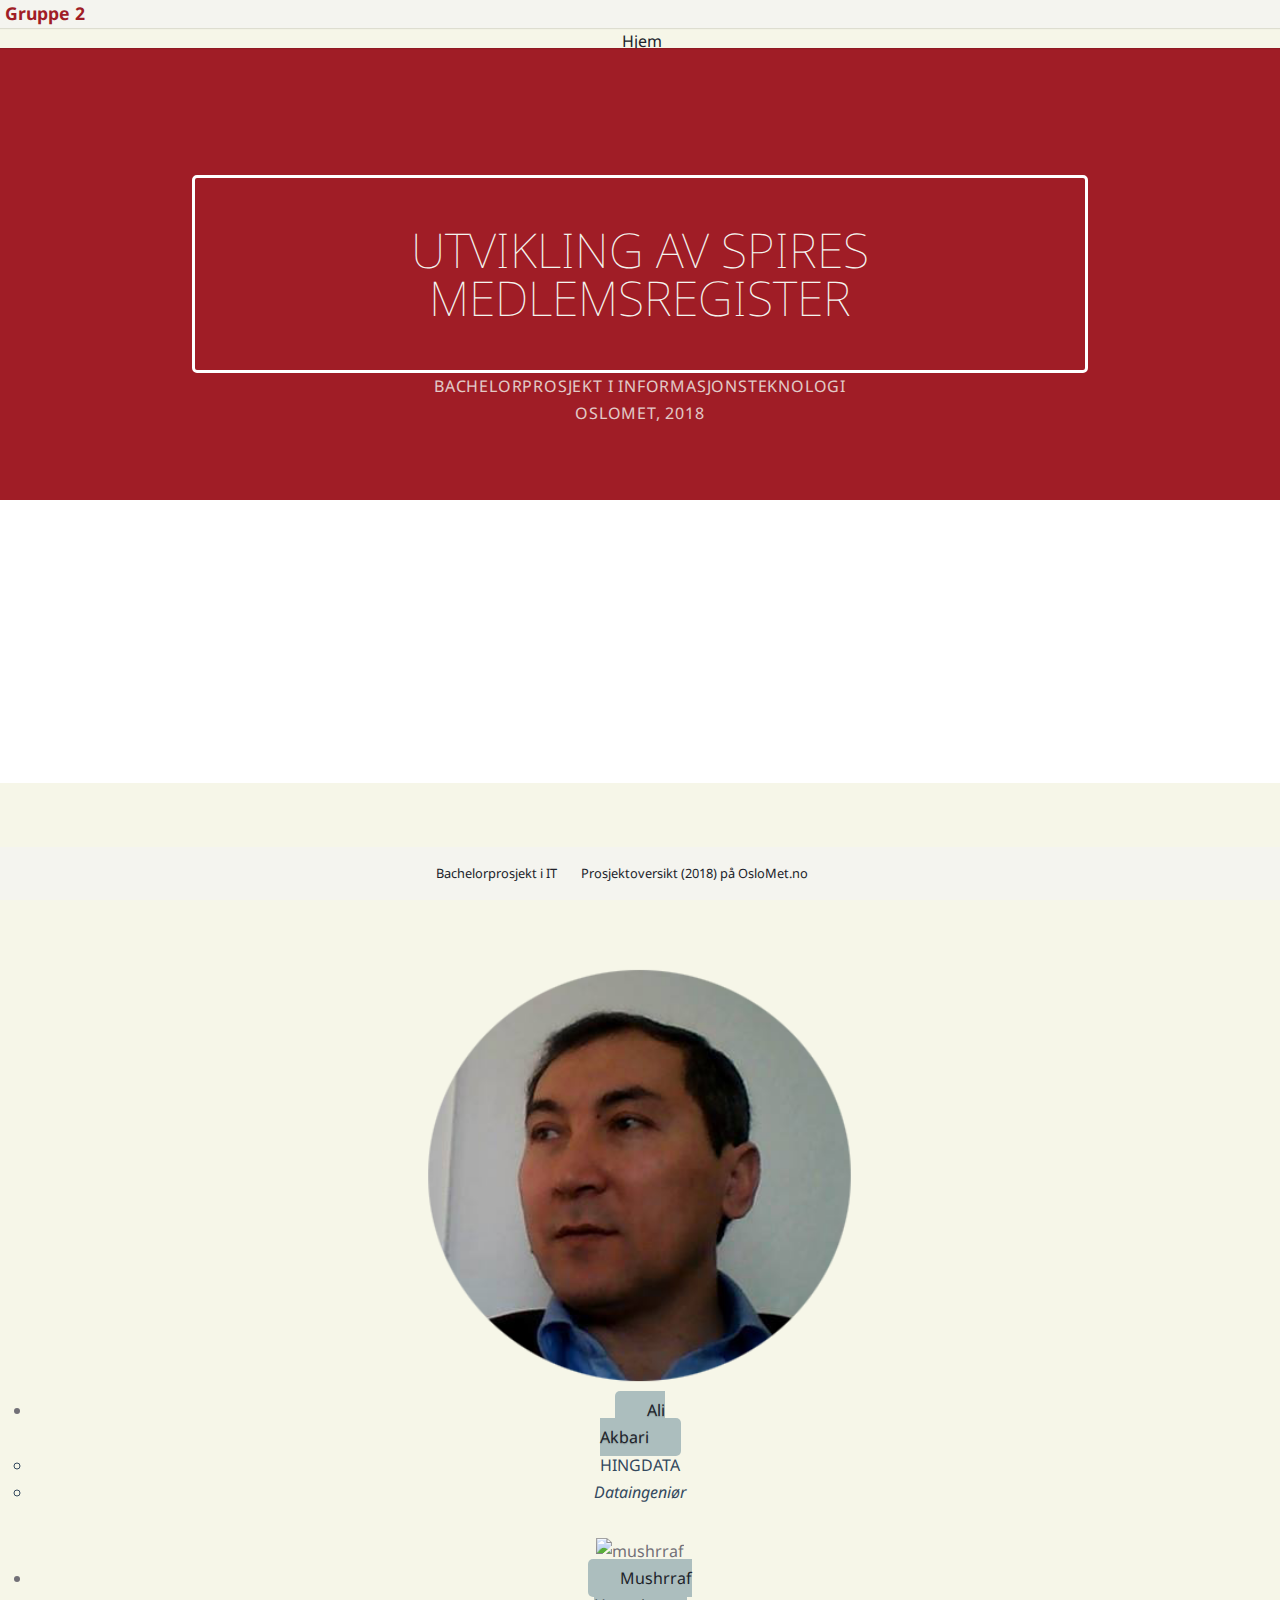
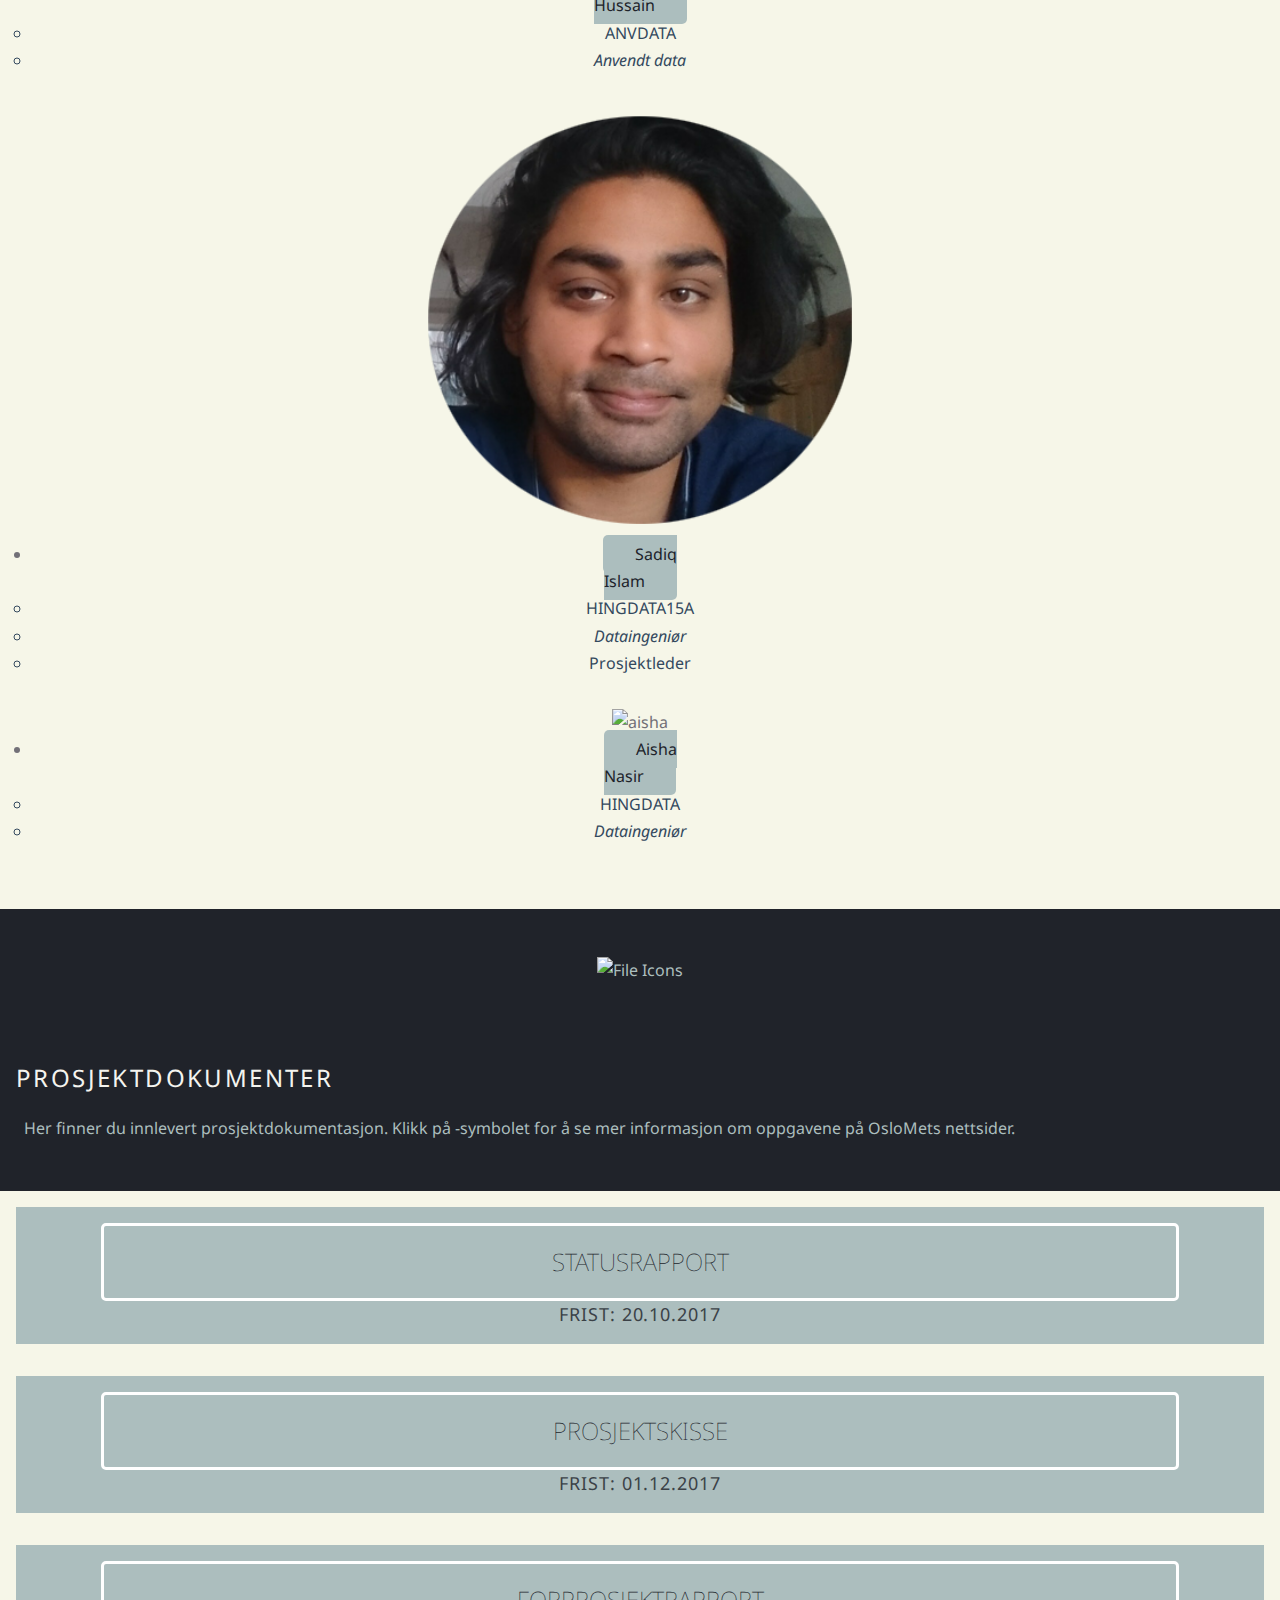
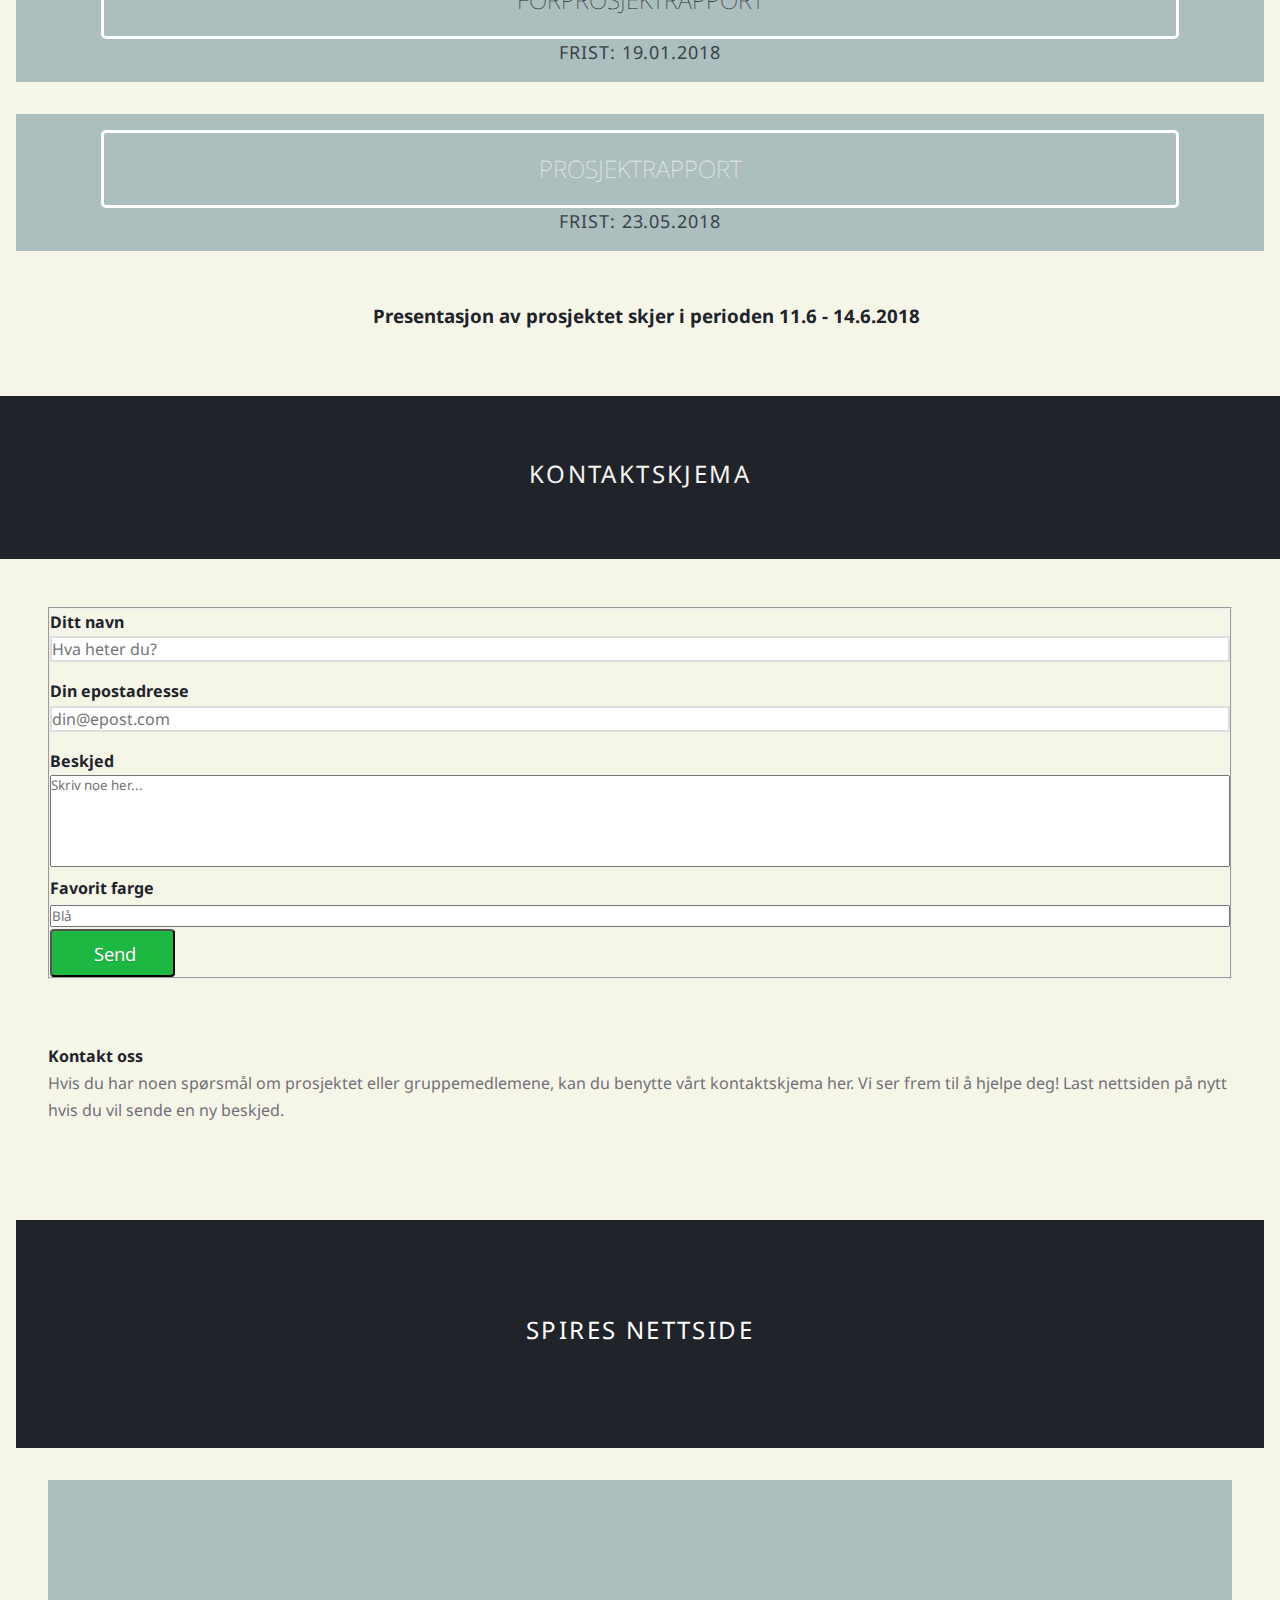
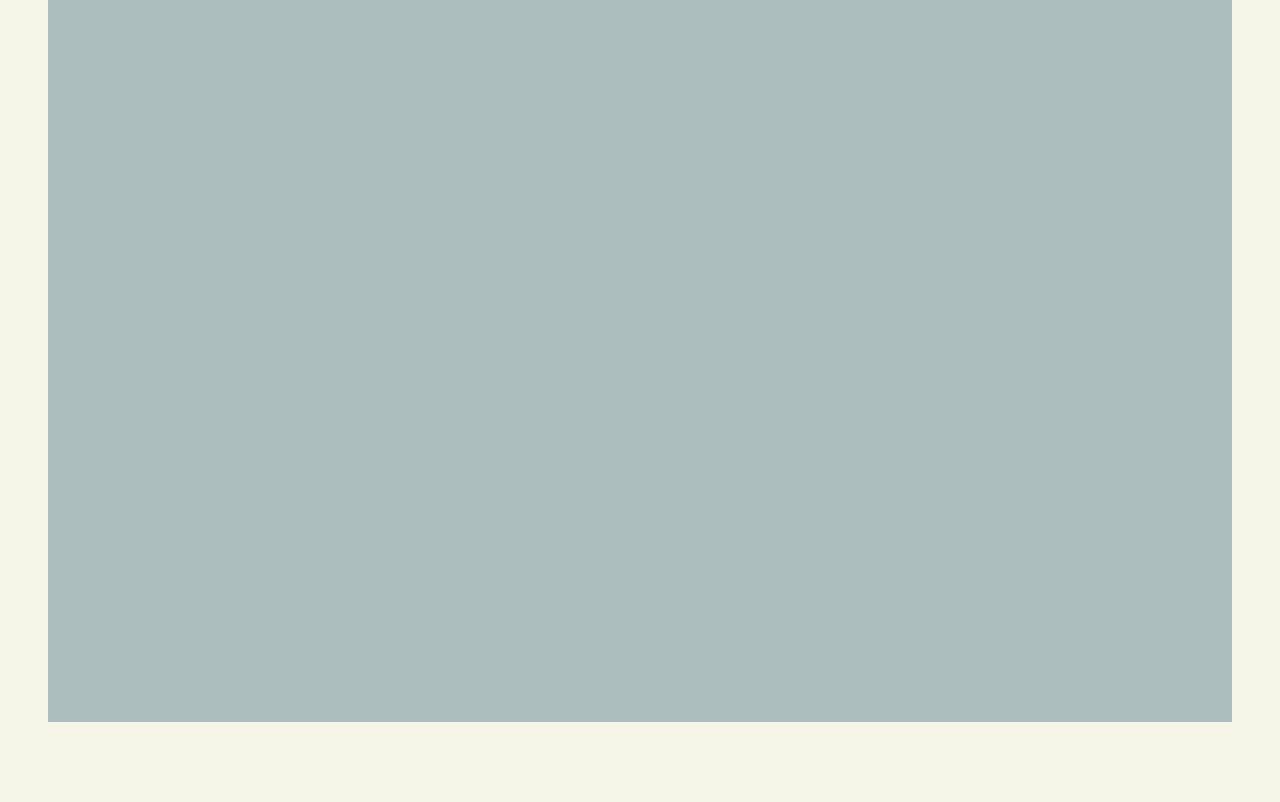
==== commit 6df3f7c3: "update to html and css by sadiq" ====
--- a/index.html
+++ b/index.html
@@ -69,6 +69,10 @@
         background-color: #B2565C;
         color: #ACBEBE;
     }
+    .custom-link7:hover {
+        background-color: #ACBEBE;
+        color: #ACBEBE;
+    }
     /*Change hover color of these two sub menus*/
     .custom-link4:hover {
         background-color: #B2565C;
@@ -153,20 +157,20 @@
         <div class="pure-u-1 pure-u-md-1-3">
             <div class="pure-menu pure-menu-horizontal custom-menu-2 custom-can-transform">
                 <ul class="pure-menu-list">
-                    <li class="pure-menu-item"><a href="#" class="pure-menu-link custom-link2" id="home"><i class="fa fa-home"></i>&nbsp;Home</a></li>
-                    <li class="pure-menu-item"><a href="#screen8" class="pure-menu-link custom-link5" id="kontakt"><i class="fa fa-hand-spock-o"></i>&nbsp;Kontakt</a></li>
-                    <li class="pure-menu-item"><a href="#screen9" class="pure-menu-link custom-link6" id="link2Spire"><i class="fa fa-external-link"></i>&nbsp;Spire</a></li>
-                    <li class="pure-menu-item"><a href="https://spireorg.no/" class="pure-menu-link custom-link6" target="_blank" id="link2SpireSmallScreen"><i class="fa fa-external-link"></i>&nbsp;<img src="img/spire.png" alt="Spire's logo" width="65px" height="25px"></a></li>
+                    <li class="pure-menu-item"><a href="#" class="pure-menu-link custom-link2" id="home"><i class="fa fa-home fa-2x"></i>&nbsp;Hjem</a></li>
+                    <li class="pure-menu-item"><a href="#screen8" class="pure-menu-link custom-link5" id="kontakt"><i class="fa fa-hand-spock-o fa-2x"></i>&nbsp;Kontakt</a></li>
+                    <li class="pure-menu-item"><a href="#screen9" class="pure-menu-link custom-link6" id="link2Spire"><i class="fa fa-external-link fa-2x"></i>&nbsp;Spire</a></li>
+                    <li class="pure-menu-item"><a href="https://spireorg.no/" class="pure-menu-link custom-link6" target="_blank" id="link2SpireSmallScreen"><i class="fa fa-external-link fa-2x"></i>&nbsp;<img src="img/spire.png" alt="Spire's logo" width="65px" height="25px"></a></li>
                 </ul>
             </div>
         </div>
         <div class="pure-u-1 pure-u-md-1-3">
             <div class="pure-menu pure-menu-horizontal custom-menu-3 custom-can-transform">
                 <ul class="pure-menu-list">
-                    <li class="pure-menu-item"><a href="#screen4" class="pure-menu-link custom-link4" id="statusr"><i class="fa fa-file-pdf-o"></i>&nbsp;Statusrapport</a></li>
-                    <li class="pure-menu-item"><a href="#screen5" class="pure-menu-link custom-link4" id="skissen"><i class="fa fa-file-pdf-o"></i>&nbsp;Prosjektskisse</a></li>
-                    <li class="pure-menu-item"><a href="#screen6" class="pure-menu-link custom-link4" id="forprosjektr"><i class="fa fa-file-pdf-o"></i>&nbsp;Forprosjektrapport</a></li>
-                    <li class="pure-menu-item"><a href="#docHeader" class="pure-menu-link custom-link4" id="docs"><i class="fa fa-codepen"></i>&nbsp;Dokumenter</a></li>
+                    <li class="pure-menu-item"><a href="#docHeader" class="pure-menu-link custom-link7" id="docs"><i class="fa fa-codepen fa-2x"></i>&nbsp;Dokumenter</a></li>
+                    <li class="pure-menu-item"><a href="#screen4" class="pure-menu-link custom-link4" id="statusr"><i class="fa fa-file-pdf-o fa-2x"></i>&nbsp;Statusrapport</a></li>
+                    <li class="pure-menu-item"><a href="#screen5" class="pure-menu-link custom-link4" id="skissen"><i class="fa fa-file-pdf-o fa-2x"></i>&nbsp;Prosjektskisse</a></li>
+                    <li class="pure-menu-item"><a href="#screen6" class="pure-menu-link custom-link4" id="forprosjektr"><i class="fa fa-file-pdf-o fa-2x"></i>&nbsp;Forprosjektrapport</a></li>
                 </ul>
             </div>
         </div>
@@ -364,6 +368,7 @@
     </div>
     <div class="content">
     <div class="ribbon l-box-lrg pure-g" id="screen9">
+
         <div class="l-box-lrg is-center pure-u-1">
             <h2 class="content-head is-center"><a href="https://spireorg.no" class="custom-link3" target="_blank">Spires nettside</a></h2>
         </div>
@@ -382,12 +387,42 @@
     </div>
     </div>
     <div class="footer l-box is-center">
-        <p class="footerText"> Bachelorprosjekt i informasjonsteknologi, 2018&nbsp;&nbsp;<i class="fa fa-ellipsis-v"></i>&nbsp;&nbsp;
-            <a href="https://www.cs.hioa.no/data/bachelorprosjekt/reg/" class="custom-link8"><i class="fa fa-external-link"></i>&nbsp;Prosjektoversikt på OsloMet.no</a></p>
+
+        <p class="footerText">Bachelorprosjekt i IT
+            &nbsp;&nbsp;
+            <i class="fa fa-ellipsis-v"></i>
+            &nbsp;&nbsp;
+            <a href="https://www.cs.hioa.no/data/bachelorprosjekt/reg/" class="custom-link8">
+                <i class="fa fa-external-link"></i>&nbsp;Prosjektoversikt (2018) på OsloMet.no
+            </a>
+            &nbsp;&nbsp;
+            <i class="fa fa-ellipsis-v"></i>
+            &nbsp;&nbsp;
+            <a class="custom-link8" onclick="openWin()"><i class="fa fa-desktop fa-2x" aria-hidden="true"></i></a>
+            &nbsp;&nbsp;
+            <a class="custom-link8" onclick="resizeWinTo()"><i class="fa fa-tablet fa-2x" aria-hidden="true"></i></a>
+            &nbsp;&nbsp;
+            <a class="custom-link8" onclick="resizeWinBy()"><i class="fa fa-mobile fa-2x" aria-hidden="true"></i></a>
+        </p>
     </div>
 
 </div>
-
+<script>
+    var myWindow;
+    function openWin() {
+        myWindow = window.open("https://sadikool.github.io/bachelorprosjekt/", "", "width=1280, height=1024");  // Opens a new window
+    }
+
+    function resizeWinTo() {
+        myWindow.resizeTo(1024, 768);
+        myWindow.focus();
+    }
+
+    function resizeWinBy() {
+        myWindow.resizeBy(-400, +150);
+        myWindow.focus();
+    }
+</script>
 <script type="text/javascript" src="https://ajax.googleapis.com/ajax/libs/jquery/1.10.2/jquery.min.js"></script>
 <script>
     $(document).ready(function () {
--- a/css/style.css
+++ b/css/style.css
@@ -147,7 +147,7 @@
     background-color: #F6F6E8;
     margin-bottom: 1em;
     -webkit-font-smoothing: antialiased;
-    height: 2.6em;
+    height: 3em;
     overflow: hidden;
     -webkit-transition: height 0.5s;
     -moz-transition: height 0.5s;
@@ -157,7 +157,7 @@
 
 /* Toggle menu height when opened */
 .custom-wrapper.open {
-    height: 16.5em;
+    height: 22.5em;
 }
 
 /* Submenu 3 items aligned to the right */
@@ -201,8 +201,8 @@
 .custom-toggle .bar {
     background-color: #20232A;
     display: block;
-    width: 20px;
-    height: 2px;
+    width: 25px;
+    height: 3px;
     border-radius: 100px;
     position: absolute;
     top: 25px;
@@ -323,12 +323,13 @@
     line-height: 1em;
 
 }
-/* This is the subheading that appears on the purple section */
+/* This is the subheading that appears on the red section */
 .splash-subhead {
     color: #F4F4EF;
     letter-spacing: 0.05em;
     opacity: 0.8;
 }
+/* This is the subheading that appears on the document section */
 .splash-subhead2 {
     color: #20232A;
     letter-spacing: 0.05em;
@@ -347,7 +348,7 @@
     width: 100%;
     min-height: 12%;
     z-index: 0;
-    background: white;
+    background: #F6F6E8;
 
 }
 
@@ -491,6 +492,11 @@
     body {
         font-size: 115%;
     }
+    .splash-head2 {
+        font-size: 110%;
+    }
+
+
     .custom-menu-3 {
         text-align: left;
     }
@@ -575,7 +581,7 @@
         font-size: 250%;
     }
     .splash-head2 {
-        font-size: 110%;
+        font-size: 90%;
     }
 
 
